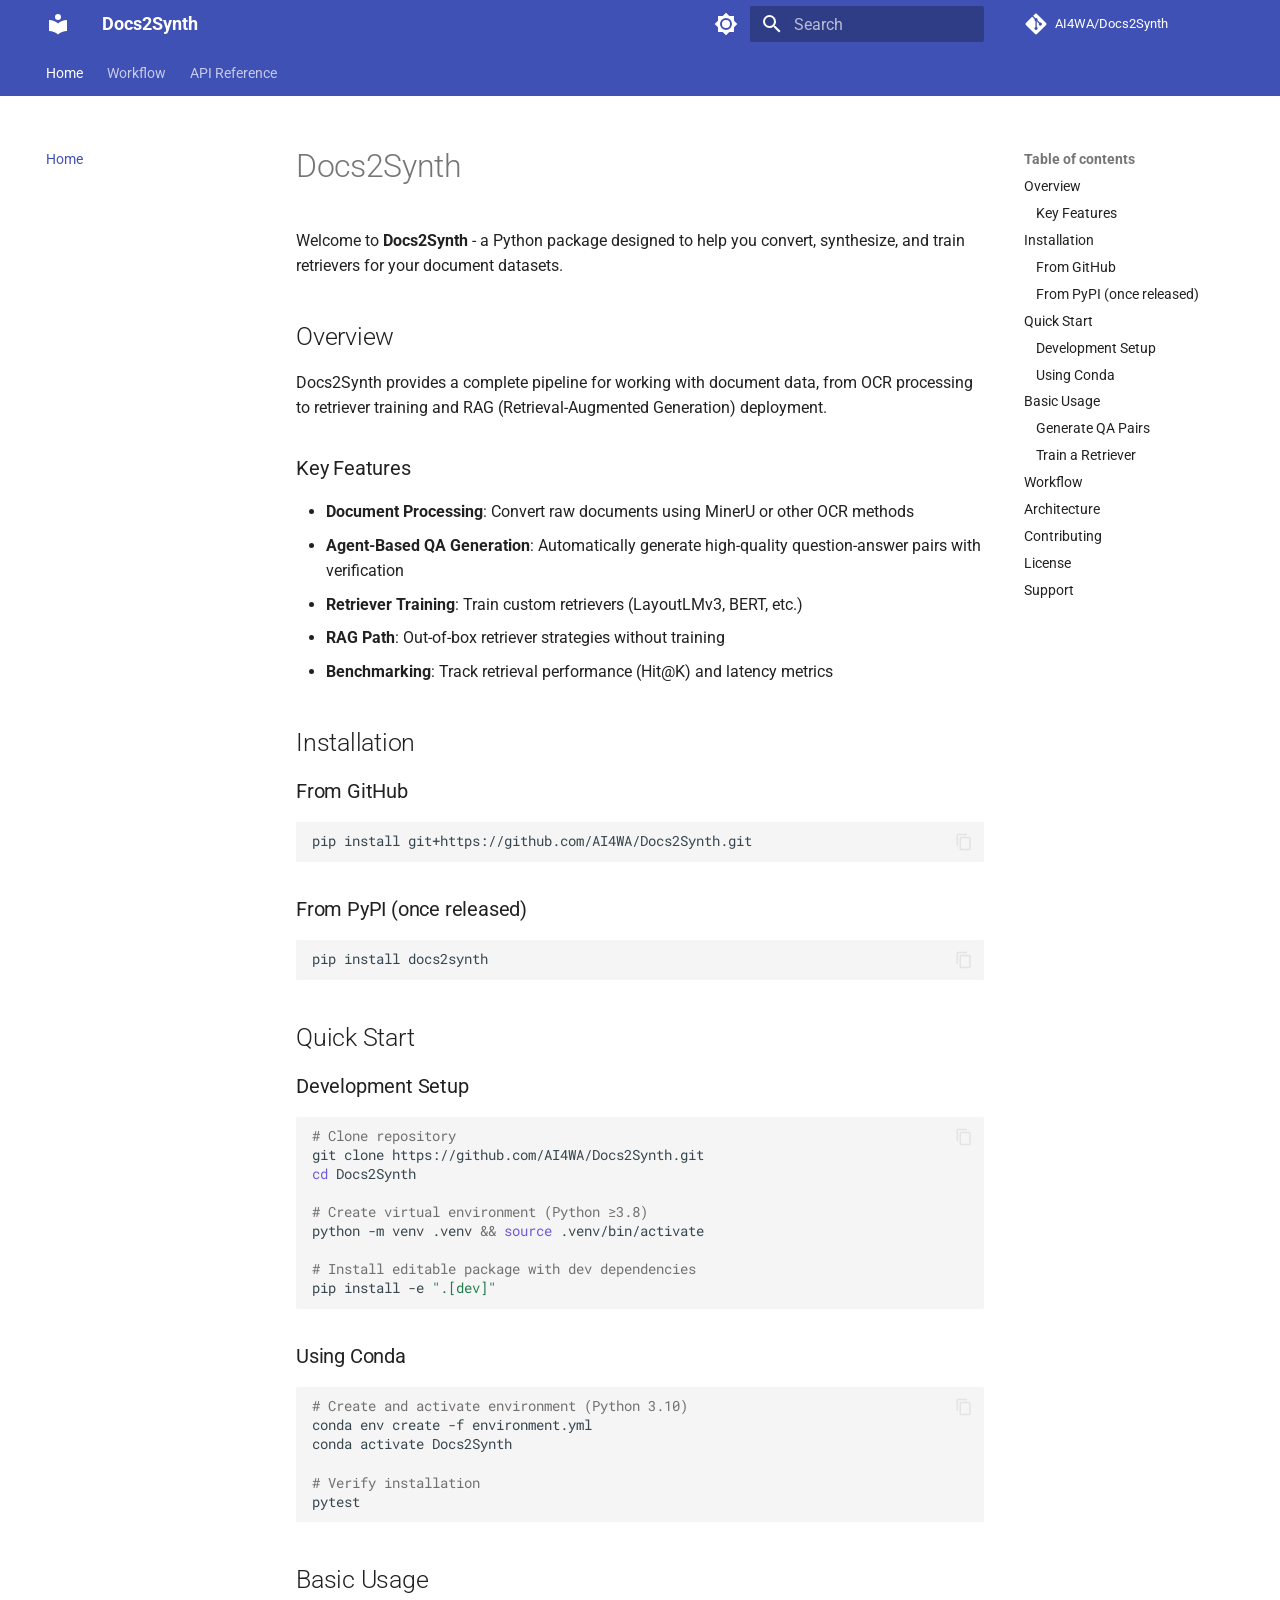
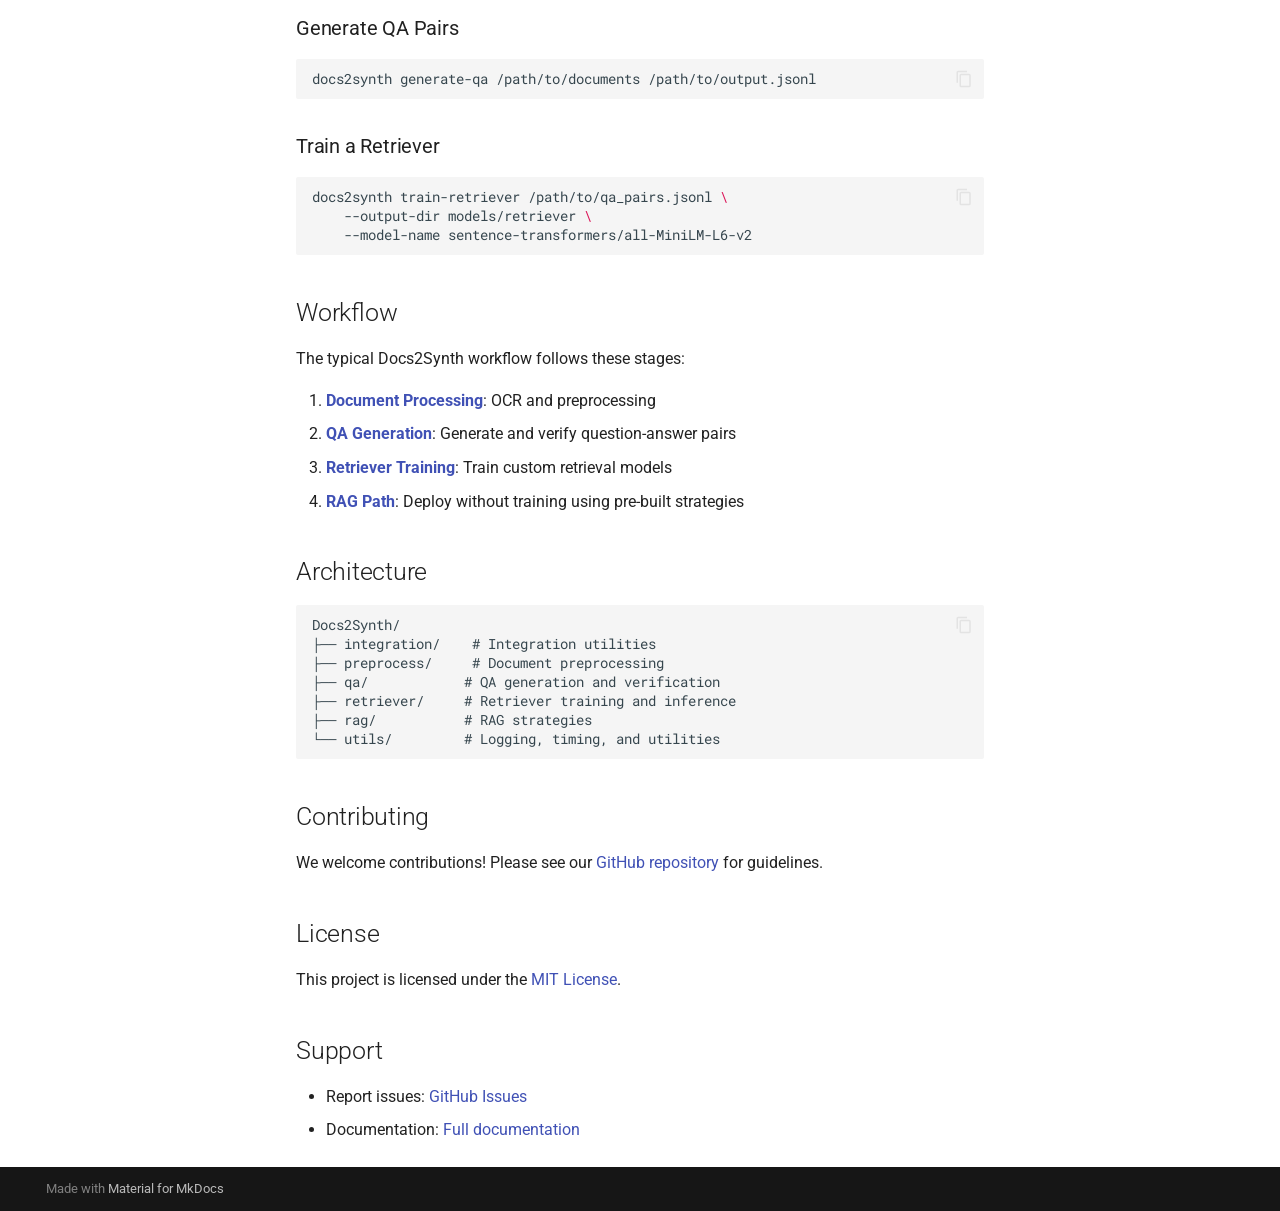
==== index.html @ 45daf8d5 "deploy: 0015938ef066056a8c9bb5fbf150c9fec283e712" ====
<!doctype html>
<html lang="en" class="no-js">
  <head>
    
      <meta charset="utf-8">
      <meta name="viewport" content="width=device-width,initial-scale=1">
      
        <meta name="description" content="A Python package for synthesizing and working with document data">
      
      
        <meta name="author" content="AI4WA">
      
      
        <link rel="canonical" href="https://github.com/AI4WA/Docs2Synth/">
      
      
      
        <link rel="next" href="workflow/document-processing/">
      
      
      <link rel="icon" href="assets/images/favicon.png">
      <meta name="generator" content="mkdocs-1.6.1, mkdocs-material-9.6.21">
    
    
      
        <title>Docs2Synth</title>
      
    
    
      <link rel="stylesheet" href="assets/stylesheets/main.2a3383ac.min.css">
      
        
        <link rel="stylesheet" href="assets/stylesheets/palette.06af60db.min.css">
      
      


    
    
      
    
    
      
        
        
        <link rel="preconnect" href="https://fonts.gstatic.com" crossorigin>
        <link rel="stylesheet" href="https://fonts.googleapis.com/css?family=Roboto:300,300i,400,400i,700,700i%7CRoboto+Mono:400,400i,700,700i&display=fallback">
        <style>:root{--md-text-font:"Roboto";--md-code-font:"Roboto Mono"}</style>
      
    
    
    <script>__md_scope=new URL(".",location),__md_hash=e=>[...e].reduce(((e,_)=>(e<<5)-e+_.charCodeAt(0)),0),__md_get=(e,_=localStorage,t=__md_scope)=>JSON.parse(_.getItem(t.pathname+"."+e)),__md_set=(e,_,t=localStorage,a=__md_scope)=>{try{t.setItem(a.pathname+"."+e,JSON.stringify(_))}catch(e){}}</script>
    
      

    
    
    
  </head>
  
  
    
    
      
    
    
    
    
    <body dir="ltr" data-md-color-scheme="default" data-md-color-primary="indigo" data-md-color-accent="indigo">
  
    
    <input class="md-toggle" data-md-toggle="drawer" type="checkbox" id="__drawer" autocomplete="off">
    <input class="md-toggle" data-md-toggle="search" type="checkbox" id="__search" autocomplete="off">
    <label class="md-overlay" for="__drawer"></label>
    <div data-md-component="skip">
      
        
        <a href="#docs2synth" class="md-skip">
          Skip to content
        </a>
      
    </div>
    <div data-md-component="announce">
      
    </div>
    
    
      

<header class="md-header" data-md-component="header">
  <nav class="md-header__inner md-grid" aria-label="Header">
    <a href="." title="Docs2Synth" class="md-header__button md-logo" aria-label="Docs2Synth" data-md-component="logo">
      
  
  <svg xmlns="http://www.w3.org/2000/svg" viewBox="0 0 24 24"><path d="M12 8a3 3 0 0 0 3-3 3 3 0 0 0-3-3 3 3 0 0 0-3 3 3 3 0 0 0 3 3m0 3.54C9.64 9.35 6.5 8 3 8v11c3.5 0 6.64 1.35 9 3.54 2.36-2.19 5.5-3.54 9-3.54V8c-3.5 0-6.64 1.35-9 3.54"/></svg>

    </a>
    <label class="md-header__button md-icon" for="__drawer">
      
      <svg xmlns="http://www.w3.org/2000/svg" viewBox="0 0 24 24"><path d="M3 6h18v2H3zm0 5h18v2H3zm0 5h18v2H3z"/></svg>
    </label>
    <div class="md-header__title" data-md-component="header-title">
      <div class="md-header__ellipsis">
        <div class="md-header__topic">
          <span class="md-ellipsis">
            Docs2Synth
          </span>
        </div>
        <div class="md-header__topic" data-md-component="header-topic">
          <span class="md-ellipsis">
            
              Home
            
          </span>
        </div>
      </div>
    </div>
    
      
        <form class="md-header__option" data-md-component="palette">
  
    
    
    
    <input class="md-option" data-md-color-media="" data-md-color-scheme="default" data-md-color-primary="indigo" data-md-color-accent="indigo"  aria-label="Switch to dark mode"  type="radio" name="__palette" id="__palette_0">
    
      <label class="md-header__button md-icon" title="Switch to dark mode" for="__palette_1" hidden>
        <svg xmlns="http://www.w3.org/2000/svg" viewBox="0 0 24 24"><path d="M12 8a4 4 0 0 0-4 4 4 4 0 0 0 4 4 4 4 0 0 0 4-4 4 4 0 0 0-4-4m0 10a6 6 0 0 1-6-6 6 6 0 0 1 6-6 6 6 0 0 1 6 6 6 6 0 0 1-6 6m8-9.31V4h-4.69L12 .69 8.69 4H4v4.69L.69 12 4 15.31V20h4.69L12 23.31 15.31 20H20v-4.69L23.31 12z"/></svg>
      </label>
    
  
    
    
    
    <input class="md-option" data-md-color-media="" data-md-color-scheme="slate" data-md-color-primary="indigo" data-md-color-accent="indigo"  aria-label="Switch to light mode"  type="radio" name="__palette" id="__palette_1">
    
      <label class="md-header__button md-icon" title="Switch to light mode" for="__palette_0" hidden>
        <svg xmlns="http://www.w3.org/2000/svg" viewBox="0 0 24 24"><path d="M12 18c-.89 0-1.74-.2-2.5-.55C11.56 16.5 13 14.42 13 12s-1.44-4.5-3.5-5.45C10.26 6.2 11.11 6 12 6a6 6 0 0 1 6 6 6 6 0 0 1-6 6m8-9.31V4h-4.69L12 .69 8.69 4H4v4.69L.69 12 4 15.31V20h4.69L12 23.31 15.31 20H20v-4.69L23.31 12z"/></svg>
      </label>
    
  
</form>
      
    
    
      <script>var palette=__md_get("__palette");if(palette&&palette.color){if("(prefers-color-scheme)"===palette.color.media){var media=matchMedia("(prefers-color-scheme: light)"),input=document.querySelector(media.matches?"[data-md-color-media='(prefers-color-scheme: light)']":"[data-md-color-media='(prefers-color-scheme: dark)']");palette.color.media=input.getAttribute("data-md-color-media"),palette.color.scheme=input.getAttribute("data-md-color-scheme"),palette.color.primary=input.getAttribute("data-md-color-primary"),palette.color.accent=input.getAttribute("data-md-color-accent")}for(var[key,value]of Object.entries(palette.color))document.body.setAttribute("data-md-color-"+key,value)}</script>
    
    
    
      
      
        <label class="md-header__button md-icon" for="__search">
          
          <svg xmlns="http://www.w3.org/2000/svg" viewBox="0 0 24 24"><path d="M9.5 3A6.5 6.5 0 0 1 16 9.5c0 1.61-.59 3.09-1.56 4.23l.27.27h.79l5 5-1.5 1.5-5-5v-.79l-.27-.27A6.52 6.52 0 0 1 9.5 16 6.5 6.5 0 0 1 3 9.5 6.5 6.5 0 0 1 9.5 3m0 2C7 5 5 7 5 9.5S7 14 9.5 14 14 12 14 9.5 12 5 9.5 5"/></svg>
        </label>
        <div class="md-search" data-md-component="search" role="dialog">
  <label class="md-search__overlay" for="__search"></label>
  <div class="md-search__inner" role="search">
    <form class="md-search__form" name="search">
      <input type="text" class="md-search__input" name="query" aria-label="Search" placeholder="Search" autocapitalize="off" autocorrect="off" autocomplete="off" spellcheck="false" data-md-component="search-query" required>
      <label class="md-search__icon md-icon" for="__search">
        
        <svg xmlns="http://www.w3.org/2000/svg" viewBox="0 0 24 24"><path d="M9.5 3A6.5 6.5 0 0 1 16 9.5c0 1.61-.59 3.09-1.56 4.23l.27.27h.79l5 5-1.5 1.5-5-5v-.79l-.27-.27A6.52 6.52 0 0 1 9.5 16 6.5 6.5 0 0 1 3 9.5 6.5 6.5 0 0 1 9.5 3m0 2C7 5 5 7 5 9.5S7 14 9.5 14 14 12 14 9.5 12 5 9.5 5"/></svg>
        
        <svg xmlns="http://www.w3.org/2000/svg" viewBox="0 0 24 24"><path d="M20 11v2H8l5.5 5.5-1.42 1.42L4.16 12l7.92-7.92L13.5 5.5 8 11z"/></svg>
      </label>
      <nav class="md-search__options" aria-label="Search">
        
        <button type="reset" class="md-search__icon md-icon" title="Clear" aria-label="Clear" tabindex="-1">
          
          <svg xmlns="http://www.w3.org/2000/svg" viewBox="0 0 24 24"><path d="M19 6.41 17.59 5 12 10.59 6.41 5 5 6.41 10.59 12 5 17.59 6.41 19 12 13.41 17.59 19 19 17.59 13.41 12z"/></svg>
        </button>
      </nav>
      
        <div class="md-search__suggest" data-md-component="search-suggest"></div>
      
    </form>
    <div class="md-search__output">
      <div class="md-search__scrollwrap" tabindex="0" data-md-scrollfix>
        <div class="md-search-result" data-md-component="search-result">
          <div class="md-search-result__meta">
            Initializing search
          </div>
          <ol class="md-search-result__list" role="presentation"></ol>
        </div>
      </div>
    </div>
  </div>
</div>
      
    
    
      <div class="md-header__source">
        <a href="https://github.com/AI4WA/Docs2Synth" title="Go to repository" class="md-source" data-md-component="source">
  <div class="md-source__icon md-icon">
    
    <svg xmlns="http://www.w3.org/2000/svg" viewBox="0 0 448 512"><!--! Font Awesome Free 7.0.1 by @fontawesome - https://fontawesome.com License - https://fontawesome.com/license/free (Icons: CC BY 4.0, Fonts: SIL OFL 1.1, Code: MIT License) Copyright 2025 Fonticons, Inc.--><path d="M439.6 236.1 244 40.5c-5.4-5.5-12.8-8.5-20.4-8.5s-15 3-20.4 8.4L162.5 81l51.5 51.5c27.1-9.1 52.7 16.8 43.4 43.7l49.7 49.7c34.2-11.8 61.2 31 35.5 56.7-26.5 26.5-70.2-2.9-56-37.3L240.3 199v121.9c25.3 12.5 22.3 41.8 9.1 55-6.4 6.4-15.2 10.1-24.3 10.1s-17.8-3.6-24.3-10.1c-17.6-17.6-11.1-46.9 11.2-56v-123c-20.8-8.5-24.6-30.7-18.6-45L142.6 101 8.5 235.1C3 240.6 0 247.9 0 255.5s3 15 8.5 20.4l195.6 195.7c5.4 5.4 12.7 8.4 20.4 8.4s15-3 20.4-8.4l194.7-194.7c5.4-5.4 8.4-12.8 8.4-20.4s-3-15-8.4-20.4"/></svg>
  </div>
  <div class="md-source__repository">
    AI4WA/Docs2Synth
  </div>
</a>
      </div>
    
  </nav>
  
</header>
    
    <div class="md-container" data-md-component="container">
      
      
        
          
            
<nav class="md-tabs" aria-label="Tabs" data-md-component="tabs">
  <div class="md-grid">
    <ul class="md-tabs__list">
      
        
  
  
  
    
  
  
    <li class="md-tabs__item md-tabs__item--active">
      <a href="." class="md-tabs__link">
        
  
  
    
  
  Home

      </a>
    </li>
  

      
        
  
  
  
  
    
    
      <li class="md-tabs__item">
        <a href="workflow/document-processing/" class="md-tabs__link">
          
  
  
  Workflow

        </a>
      </li>
    
  

      
        
  
  
  
  
    <li class="md-tabs__item">
      <a href="api-reference/" class="md-tabs__link">
        
  
  
    
  
  API Reference

      </a>
    </li>
  

      
    </ul>
  </div>
</nav>
          
        
      
      <main class="md-main" data-md-component="main">
        <div class="md-main__inner md-grid">
          
            
              
              <div class="md-sidebar md-sidebar--primary" data-md-component="sidebar" data-md-type="navigation" >
                <div class="md-sidebar__scrollwrap">
                  <div class="md-sidebar__inner">
                    


  


<nav class="md-nav md-nav--primary md-nav--lifted" aria-label="Navigation" data-md-level="0">
  <label class="md-nav__title" for="__drawer">
    <a href="." title="Docs2Synth" class="md-nav__button md-logo" aria-label="Docs2Synth" data-md-component="logo">
      
  
  <svg xmlns="http://www.w3.org/2000/svg" viewBox="0 0 24 24"><path d="M12 8a3 3 0 0 0 3-3 3 3 0 0 0-3-3 3 3 0 0 0-3 3 3 3 0 0 0 3 3m0 3.54C9.64 9.35 6.5 8 3 8v11c3.5 0 6.64 1.35 9 3.54 2.36-2.19 5.5-3.54 9-3.54V8c-3.5 0-6.64 1.35-9 3.54"/></svg>

    </a>
    Docs2Synth
  </label>
  
    <div class="md-nav__source">
      <a href="https://github.com/AI4WA/Docs2Synth" title="Go to repository" class="md-source" data-md-component="source">
  <div class="md-source__icon md-icon">
    
    <svg xmlns="http://www.w3.org/2000/svg" viewBox="0 0 448 512"><!--! Font Awesome Free 7.0.1 by @fontawesome - https://fontawesome.com License - https://fontawesome.com/license/free (Icons: CC BY 4.0, Fonts: SIL OFL 1.1, Code: MIT License) Copyright 2025 Fonticons, Inc.--><path d="M439.6 236.1 244 40.5c-5.4-5.5-12.8-8.5-20.4-8.5s-15 3-20.4 8.4L162.5 81l51.5 51.5c27.1-9.1 52.7 16.8 43.4 43.7l49.7 49.7c34.2-11.8 61.2 31 35.5 56.7-26.5 26.5-70.2-2.9-56-37.3L240.3 199v121.9c25.3 12.5 22.3 41.8 9.1 55-6.4 6.4-15.2 10.1-24.3 10.1s-17.8-3.6-24.3-10.1c-17.6-17.6-11.1-46.9 11.2-56v-123c-20.8-8.5-24.6-30.7-18.6-45L142.6 101 8.5 235.1C3 240.6 0 247.9 0 255.5s3 15 8.5 20.4l195.6 195.7c5.4 5.4 12.7 8.4 20.4 8.4s15-3 20.4-8.4l194.7-194.7c5.4-5.4 8.4-12.8 8.4-20.4s-3-15-8.4-20.4"/></svg>
  </div>
  <div class="md-source__repository">
    AI4WA/Docs2Synth
  </div>
</a>
    </div>
  
  <ul class="md-nav__list" data-md-scrollfix>
    
      
      
  
  
    
  
  
  
    <li class="md-nav__item md-nav__item--active">
      
      <input class="md-nav__toggle md-toggle" type="checkbox" id="__toc">
      
      
        
      
      
        <label class="md-nav__link md-nav__link--active" for="__toc">
          
  
  
  <span class="md-ellipsis">
    Home
    
  </span>
  

          <span class="md-nav__icon md-icon"></span>
        </label>
      
      <a href="." class="md-nav__link md-nav__link--active">
        
  
  
  <span class="md-ellipsis">
    Home
    
  </span>
  

      </a>
      
        

<nav class="md-nav md-nav--secondary" aria-label="Table of contents">
  
  
  
    
  
  
    <label class="md-nav__title" for="__toc">
      <span class="md-nav__icon md-icon"></span>
      Table of contents
    </label>
    <ul class="md-nav__list" data-md-component="toc" data-md-scrollfix>
      
        <li class="md-nav__item">
  <a href="#overview" class="md-nav__link">
    <span class="md-ellipsis">
      Overview
    </span>
  </a>
  
    <nav class="md-nav" aria-label="Overview">
      <ul class="md-nav__list">
        
          <li class="md-nav__item">
  <a href="#key-features" class="md-nav__link">
    <span class="md-ellipsis">
      Key Features
    </span>
  </a>
  
</li>
        
      </ul>
    </nav>
  
</li>
      
        <li class="md-nav__item">
  <a href="#installation" class="md-nav__link">
    <span class="md-ellipsis">
      Installation
    </span>
  </a>
  
    <nav class="md-nav" aria-label="Installation">
      <ul class="md-nav__list">
        
          <li class="md-nav__item">
  <a href="#from-github" class="md-nav__link">
    <span class="md-ellipsis">
      From GitHub
    </span>
  </a>
  
</li>
        
          <li class="md-nav__item">
  <a href="#from-pypi-once-released" class="md-nav__link">
    <span class="md-ellipsis">
      From PyPI (once released)
    </span>
  </a>
  
</li>
        
      </ul>
    </nav>
  
</li>
      
        <li class="md-nav__item">
  <a href="#quick-start" class="md-nav__link">
    <span class="md-ellipsis">
      Quick Start
    </span>
  </a>
  
    <nav class="md-nav" aria-label="Quick Start">
      <ul class="md-nav__list">
        
          <li class="md-nav__item">
  <a href="#development-setup" class="md-nav__link">
    <span class="md-ellipsis">
      Development Setup
    </span>
  </a>
  
</li>
        
          <li class="md-nav__item">
  <a href="#using-conda" class="md-nav__link">
    <span class="md-ellipsis">
      Using Conda
    </span>
  </a>
  
</li>
        
      </ul>
    </nav>
  
</li>
      
        <li class="md-nav__item">
  <a href="#basic-usage" class="md-nav__link">
    <span class="md-ellipsis">
      Basic Usage
    </span>
  </a>
  
    <nav class="md-nav" aria-label="Basic Usage">
      <ul class="md-nav__list">
        
          <li class="md-nav__item">
  <a href="#generate-qa-pairs" class="md-nav__link">
    <span class="md-ellipsis">
      Generate QA Pairs
    </span>
  </a>
  
</li>
        
          <li class="md-nav__item">
  <a href="#train-a-retriever" class="md-nav__link">
    <span class="md-ellipsis">
      Train a Retriever
    </span>
  </a>
  
</li>
        
      </ul>
    </nav>
  
</li>
      
        <li class="md-nav__item">
  <a href="#workflow" class="md-nav__link">
    <span class="md-ellipsis">
      Workflow
    </span>
  </a>
  
</li>
      
        <li class="md-nav__item">
  <a href="#architecture" class="md-nav__link">
    <span class="md-ellipsis">
      Architecture
    </span>
  </a>
  
</li>
      
        <li class="md-nav__item">
  <a href="#contributing" class="md-nav__link">
    <span class="md-ellipsis">
      Contributing
    </span>
  </a>
  
</li>
      
        <li class="md-nav__item">
  <a href="#license" class="md-nav__link">
    <span class="md-ellipsis">
      License
    </span>
  </a>
  
</li>
      
        <li class="md-nav__item">
  <a href="#support" class="md-nav__link">
    <span class="md-ellipsis">
      Support
    </span>
  </a>
  
</li>
      
    </ul>
  
</nav>
      
    </li>
  

    
      
      
  
  
  
  
    
    
    
    
      
      
        
      
    
    
    <li class="md-nav__item md-nav__item--nested">
      
        
        
        <input class="md-nav__toggle md-toggle " type="checkbox" id="__nav_2" >
        
          
          <label class="md-nav__link" for="__nav_2" id="__nav_2_label" tabindex="0">
            
  
  
  <span class="md-ellipsis">
    Workflow
    
  </span>
  

            <span class="md-nav__icon md-icon"></span>
          </label>
        
        <nav class="md-nav" data-md-level="1" aria-labelledby="__nav_2_label" aria-expanded="false">
          <label class="md-nav__title" for="__nav_2">
            <span class="md-nav__icon md-icon"></span>
            Workflow
          </label>
          <ul class="md-nav__list" data-md-scrollfix>
            
              
                
  
  
  
  
    <li class="md-nav__item">
      <a href="workflow/document-processing/" class="md-nav__link">
        
  
  
  <span class="md-ellipsis">
    Document Processing
    
  </span>
  

      </a>
    </li>
  

              
            
              
                
  
  
  
  
    <li class="md-nav__item">
      <a href="workflow/qa-generation/" class="md-nav__link">
        
  
  
  <span class="md-ellipsis">
    QA Generation
    
  </span>
  

      </a>
    </li>
  

              
            
              
                
  
  
  
  
    <li class="md-nav__item">
      <a href="workflow/retriever-training/" class="md-nav__link">
        
  
  
  <span class="md-ellipsis">
    Retriever Training
    
  </span>
  

      </a>
    </li>
  

              
            
              
                
  
  
  
  
    <li class="md-nav__item">
      <a href="workflow/rag-path/" class="md-nav__link">
        
  
  
  <span class="md-ellipsis">
    RAG Path
    
  </span>
  

      </a>
    </li>
  

              
            
          </ul>
        </nav>
      
    </li>
  

    
      
      
  
  
  
  
    <li class="md-nav__item">
      <a href="api-reference/" class="md-nav__link">
        
  
  
  <span class="md-ellipsis">
    API Reference
    
  </span>
  

      </a>
    </li>
  

    
  </ul>
</nav>
                  </div>
                </div>
              </div>
            
            
              
              <div class="md-sidebar md-sidebar--secondary" data-md-component="sidebar" data-md-type="toc" >
                <div class="md-sidebar__scrollwrap">
                  <div class="md-sidebar__inner">
                    

<nav class="md-nav md-nav--secondary" aria-label="Table of contents">
  
  
  
    
  
  
    <label class="md-nav__title" for="__toc">
      <span class="md-nav__icon md-icon"></span>
      Table of contents
    </label>
    <ul class="md-nav__list" data-md-component="toc" data-md-scrollfix>
      
        <li class="md-nav__item">
  <a href="#overview" class="md-nav__link">
    <span class="md-ellipsis">
      Overview
    </span>
  </a>
  
    <nav class="md-nav" aria-label="Overview">
      <ul class="md-nav__list">
        
          <li class="md-nav__item">
  <a href="#key-features" class="md-nav__link">
    <span class="md-ellipsis">
      Key Features
    </span>
  </a>
  
</li>
        
      </ul>
    </nav>
  
</li>
      
        <li class="md-nav__item">
  <a href="#installation" class="md-nav__link">
    <span class="md-ellipsis">
      Installation
    </span>
  </a>
  
    <nav class="md-nav" aria-label="Installation">
      <ul class="md-nav__list">
        
          <li class="md-nav__item">
  <a href="#from-github" class="md-nav__link">
    <span class="md-ellipsis">
      From GitHub
    </span>
  </a>
  
</li>
        
          <li class="md-nav__item">
  <a href="#from-pypi-once-released" class="md-nav__link">
    <span class="md-ellipsis">
      From PyPI (once released)
    </span>
  </a>
  
</li>
        
      </ul>
    </nav>
  
</li>
      
        <li class="md-nav__item">
  <a href="#quick-start" class="md-nav__link">
    <span class="md-ellipsis">
      Quick Start
    </span>
  </a>
  
    <nav class="md-nav" aria-label="Quick Start">
      <ul class="md-nav__list">
        
          <li class="md-nav__item">
  <a href="#development-setup" class="md-nav__link">
    <span class="md-ellipsis">
      Development Setup
    </span>
  </a>
  
</li>
        
          <li class="md-nav__item">
  <a href="#using-conda" class="md-nav__link">
    <span class="md-ellipsis">
      Using Conda
    </span>
  </a>
  
</li>
        
      </ul>
    </nav>
  
</li>
      
        <li class="md-nav__item">
  <a href="#basic-usage" class="md-nav__link">
    <span class="md-ellipsis">
      Basic Usage
    </span>
  </a>
  
    <nav class="md-nav" aria-label="Basic Usage">
      <ul class="md-nav__list">
        
          <li class="md-nav__item">
  <a href="#generate-qa-pairs" class="md-nav__link">
    <span class="md-ellipsis">
      Generate QA Pairs
    </span>
  </a>
  
</li>
        
          <li class="md-nav__item">
  <a href="#train-a-retriever" class="md-nav__link">
    <span class="md-ellipsis">
      Train a Retriever
    </span>
  </a>
  
</li>
        
      </ul>
    </nav>
  
</li>
      
        <li class="md-nav__item">
  <a href="#workflow" class="md-nav__link">
    <span class="md-ellipsis">
      Workflow
    </span>
  </a>
  
</li>
      
        <li class="md-nav__item">
  <a href="#architecture" class="md-nav__link">
    <span class="md-ellipsis">
      Architecture
    </span>
  </a>
  
</li>
      
        <li class="md-nav__item">
  <a href="#contributing" class="md-nav__link">
    <span class="md-ellipsis">
      Contributing
    </span>
  </a>
  
</li>
      
        <li class="md-nav__item">
  <a href="#license" class="md-nav__link">
    <span class="md-ellipsis">
      License
    </span>
  </a>
  
</li>
      
        <li class="md-nav__item">
  <a href="#support" class="md-nav__link">
    <span class="md-ellipsis">
      Support
    </span>
  </a>
  
</li>
      
    </ul>
  
</nav>
                  </div>
                </div>
              </div>
            
          
          
            <div class="md-content" data-md-component="content">
              <article class="md-content__inner md-typeset">
                
                  


  
  


<h1 id="docs2synth">Docs2Synth<a class="headerlink" href="#docs2synth" title="Permanent link">&para;</a></h1>
<p>Welcome to <strong>Docs2Synth</strong> - a Python package designed to help you convert, synthesize, and train retrievers for your document datasets.</p>
<h2 id="overview">Overview<a class="headerlink" href="#overview" title="Permanent link">&para;</a></h2>
<p>Docs2Synth provides a complete pipeline for working with document data, from OCR processing to retriever training and RAG (Retrieval-Augmented Generation) deployment.</p>
<h3 id="key-features">Key Features<a class="headerlink" href="#key-features" title="Permanent link">&para;</a></h3>
<ul>
<li><strong>Document Processing</strong>: Convert raw documents using MinerU or other OCR methods</li>
<li><strong>Agent-Based QA Generation</strong>: Automatically generate high-quality question-answer pairs with verification</li>
<li><strong>Retriever Training</strong>: Train custom retrievers (LayoutLMv3, BERT, etc.)</li>
<li><strong>RAG Path</strong>: Out-of-box retriever strategies without training</li>
<li><strong>Benchmarking</strong>: Track retrieval performance (Hit@K) and latency metrics</li>
</ul>
<h2 id="installation">Installation<a class="headerlink" href="#installation" title="Permanent link">&para;</a></h2>
<h3 id="from-github">From GitHub<a class="headerlink" href="#from-github" title="Permanent link">&para;</a></h3>
<div class="highlight"><pre><span></span><code><a id="__codelineno-0-1" name="__codelineno-0-1" href="#__codelineno-0-1"></a>pip<span class="w"> </span>install<span class="w"> </span>git+https://github.com/AI4WA/Docs2Synth.git
</code></pre></div>
<h3 id="from-pypi-once-released">From PyPI (once released)<a class="headerlink" href="#from-pypi-once-released" title="Permanent link">&para;</a></h3>
<div class="highlight"><pre><span></span><code><a id="__codelineno-1-1" name="__codelineno-1-1" href="#__codelineno-1-1"></a>pip<span class="w"> </span>install<span class="w"> </span>docs2synth
</code></pre></div>
<h2 id="quick-start">Quick Start<a class="headerlink" href="#quick-start" title="Permanent link">&para;</a></h2>
<h3 id="development-setup">Development Setup<a class="headerlink" href="#development-setup" title="Permanent link">&para;</a></h3>
<div class="highlight"><pre><span></span><code><a id="__codelineno-2-1" name="__codelineno-2-1" href="#__codelineno-2-1"></a><span class="c1"># Clone repository</span>
<a id="__codelineno-2-2" name="__codelineno-2-2" href="#__codelineno-2-2"></a>git<span class="w"> </span>clone<span class="w"> </span>https://github.com/AI4WA/Docs2Synth.git
<a id="__codelineno-2-3" name="__codelineno-2-3" href="#__codelineno-2-3"></a><span class="nb">cd</span><span class="w"> </span>Docs2Synth
<a id="__codelineno-2-4" name="__codelineno-2-4" href="#__codelineno-2-4"></a>
<a id="__codelineno-2-5" name="__codelineno-2-5" href="#__codelineno-2-5"></a><span class="c1"># Create virtual environment (Python ≥3.8)</span>
<a id="__codelineno-2-6" name="__codelineno-2-6" href="#__codelineno-2-6"></a>python<span class="w"> </span>-m<span class="w"> </span>venv<span class="w"> </span>.venv<span class="w"> </span><span class="o">&amp;&amp;</span><span class="w"> </span><span class="nb">source</span><span class="w"> </span>.venv/bin/activate
<a id="__codelineno-2-7" name="__codelineno-2-7" href="#__codelineno-2-7"></a>
<a id="__codelineno-2-8" name="__codelineno-2-8" href="#__codelineno-2-8"></a><span class="c1"># Install editable package with dev dependencies</span>
<a id="__codelineno-2-9" name="__codelineno-2-9" href="#__codelineno-2-9"></a>pip<span class="w"> </span>install<span class="w"> </span>-e<span class="w"> </span><span class="s2">&quot;.[dev]&quot;</span>
</code></pre></div>
<h3 id="using-conda">Using Conda<a class="headerlink" href="#using-conda" title="Permanent link">&para;</a></h3>
<div class="highlight"><pre><span></span><code><a id="__codelineno-3-1" name="__codelineno-3-1" href="#__codelineno-3-1"></a><span class="c1"># Create and activate environment (Python 3.10)</span>
<a id="__codelineno-3-2" name="__codelineno-3-2" href="#__codelineno-3-2"></a>conda<span class="w"> </span>env<span class="w"> </span>create<span class="w"> </span>-f<span class="w"> </span>environment.yml
<a id="__codelineno-3-3" name="__codelineno-3-3" href="#__codelineno-3-3"></a>conda<span class="w"> </span>activate<span class="w"> </span>Docs2Synth
<a id="__codelineno-3-4" name="__codelineno-3-4" href="#__codelineno-3-4"></a>
<a id="__codelineno-3-5" name="__codelineno-3-5" href="#__codelineno-3-5"></a><span class="c1"># Verify installation</span>
<a id="__codelineno-3-6" name="__codelineno-3-6" href="#__codelineno-3-6"></a>pytest
</code></pre></div>
<h2 id="basic-usage">Basic Usage<a class="headerlink" href="#basic-usage" title="Permanent link">&para;</a></h2>
<h3 id="generate-qa-pairs">Generate QA Pairs<a class="headerlink" href="#generate-qa-pairs" title="Permanent link">&para;</a></h3>
<div class="highlight"><pre><span></span><code><a id="__codelineno-4-1" name="__codelineno-4-1" href="#__codelineno-4-1"></a>docs2synth<span class="w"> </span>generate-qa<span class="w"> </span>/path/to/documents<span class="w"> </span>/path/to/output.jsonl
</code></pre></div>
<h3 id="train-a-retriever">Train a Retriever<a class="headerlink" href="#train-a-retriever" title="Permanent link">&para;</a></h3>
<div class="highlight"><pre><span></span><code><a id="__codelineno-5-1" name="__codelineno-5-1" href="#__codelineno-5-1"></a>docs2synth<span class="w"> </span>train-retriever<span class="w"> </span>/path/to/qa_pairs.jsonl<span class="w"> </span><span class="se">\</span>
<a id="__codelineno-5-2" name="__codelineno-5-2" href="#__codelineno-5-2"></a><span class="w">    </span>--output-dir<span class="w"> </span>models/retriever<span class="w"> </span><span class="se">\</span>
<a id="__codelineno-5-3" name="__codelineno-5-3" href="#__codelineno-5-3"></a><span class="w">    </span>--model-name<span class="w"> </span>sentence-transformers/all-MiniLM-L6-v2
</code></pre></div>
<h2 id="workflow">Workflow<a class="headerlink" href="#workflow" title="Permanent link">&para;</a></h2>
<p>The typical Docs2Synth workflow follows these stages:</p>
<ol>
<li><strong><a href="workflow/document-processing/">Document Processing</a></strong>: OCR and preprocessing</li>
<li><strong><a href="workflow/qa-generation/">QA Generation</a></strong>: Generate and verify question-answer pairs</li>
<li><strong><a href="workflow/retriever-training/">Retriever Training</a></strong>: Train custom retrieval models</li>
<li><strong><a href="workflow/rag-path/">RAG Path</a></strong>: Deploy without training using pre-built strategies</li>
</ol>
<h2 id="architecture">Architecture<a class="headerlink" href="#architecture" title="Permanent link">&para;</a></h2>
<div class="highlight"><pre><span></span><code><a id="__codelineno-6-1" name="__codelineno-6-1" href="#__codelineno-6-1"></a>Docs2Synth/
<a id="__codelineno-6-2" name="__codelineno-6-2" href="#__codelineno-6-2"></a>├── integration/    # Integration utilities
<a id="__codelineno-6-3" name="__codelineno-6-3" href="#__codelineno-6-3"></a>├── preprocess/     # Document preprocessing
<a id="__codelineno-6-4" name="__codelineno-6-4" href="#__codelineno-6-4"></a>├── qa/            # QA generation and verification
<a id="__codelineno-6-5" name="__codelineno-6-5" href="#__codelineno-6-5"></a>├── retriever/     # Retriever training and inference
<a id="__codelineno-6-6" name="__codelineno-6-6" href="#__codelineno-6-6"></a>├── rag/           # RAG strategies
<a id="__codelineno-6-7" name="__codelineno-6-7" href="#__codelineno-6-7"></a>└── utils/         # Logging, timing, and utilities
</code></pre></div>
<h2 id="contributing">Contributing<a class="headerlink" href="#contributing" title="Permanent link">&para;</a></h2>
<p>We welcome contributions! Please see our <a href="https://github.com/AI4WA/Docs2Synth">GitHub repository</a> for guidelines.</p>
<h2 id="license">License<a class="headerlink" href="#license" title="Permanent link">&para;</a></h2>
<p>This project is licensed under the <a href="https://github.com/AI4WA/Docs2Synth/blob/main/LICENSE">MIT License</a>.</p>
<h2 id="support">Support<a class="headerlink" href="#support" title="Permanent link">&para;</a></h2>
<ul>
<li>Report issues: <a href="https://github.com/AI4WA/Docs2Synth/issues">GitHub Issues</a></li>
<li>Documentation: <a href="https://github.com/AI4WA/Docs2Synth">Full documentation</a></li>
</ul>












                
              </article>
            </div>
          
          
<script>var target=document.getElementById(location.hash.slice(1));target&&target.name&&(target.checked=target.name.startsWith("__tabbed_"))</script>
        </div>
        
          <button type="button" class="md-top md-icon" data-md-component="top" hidden>
  
  <svg xmlns="http://www.w3.org/2000/svg" viewBox="0 0 24 24"><path d="M13 20h-2V8l-5.5 5.5-1.42-1.42L12 4.16l7.92 7.92-1.42 1.42L13 8z"/></svg>
  Back to top
</button>
        
      </main>
      
        <footer class="md-footer">
  
  <div class="md-footer-meta md-typeset">
    <div class="md-footer-meta__inner md-grid">
      <div class="md-copyright">
  
  
    Made with
    <a href="https://squidfunk.github.io/mkdocs-material/" target="_blank" rel="noopener">
      Material for MkDocs
    </a>
  
</div>
      
    </div>
  </div>
</footer>
      
    </div>
    <div class="md-dialog" data-md-component="dialog">
      <div class="md-dialog__inner md-typeset"></div>
    </div>
    
    
    
      
      <script id="__config" type="application/json">{"base": ".", "features": ["navigation.tabs", "navigation.sections", "navigation.top", "search.suggest", "search.highlight", "content.code.copy"], "search": "assets/javascripts/workers/search.973d3a69.min.js", "tags": null, "translations": {"clipboard.copied": "Copied to clipboard", "clipboard.copy": "Copy to clipboard", "search.result.more.one": "1 more on this page", "search.result.more.other": "# more on this page", "search.result.none": "No matching documents", "search.result.one": "1 matching document", "search.result.other": "# matching documents", "search.result.placeholder": "Type to start searching", "search.result.term.missing": "Missing", "select.version": "Select version"}, "version": null}</script>
    
    
      <script src="assets/javascripts/bundle.f55a23d4.min.js"></script>
      
    
  </body>
</html>
---- assets/stylesheets/main.2a3383ac.min.css ----
@charset "UTF-8";html{-webkit-text-size-adjust:none;-moz-text-size-adjust:none;text-size-adjust:none;box-sizing:border-box}*,:after,:before{box-sizing:inherit}@media (prefers-reduced-motion){*,:after,:before{transition:none!important}}body{margin:0}a,button,input,label{-webkit-tap-highlight-color:transparent}a{color:inherit;text-decoration:none}hr{border:0;box-sizing:initial;display:block;height:.05rem;overflow:visible;padding:0}small{font-size:80%}sub,sup{line-height:1em}img{border-style:none}table{border-collapse:initial;border-spacing:0}td,th{font-weight:400;vertical-align:top}button{background:#0000;border:0;font-family:inherit;font-size:inherit;margin:0;padding:0}input{border:0;outline:none}:root{--md-primary-fg-color:#4051b5;--md-primary-fg-color--light:#5d6cc0;--md-primary-fg-color--dark:#303fa1;--md-primary-bg-color:#fff;--md-primary-bg-color--light:#ffffffb3;--md-accent-fg-color:#526cfe;--md-accent-fg-color--transparent:#526cfe1a;--md-accent-bg-color:#fff;--md-accent-bg-color--light:#ffffffb3}[data-md-color-scheme=default]{color-scheme:light}[data-md-color-scheme=default] img[src$="#gh-dark-mode-only"],[data-md-color-scheme=default] img[src$="#only-dark"]{display:none}:root,[data-md-color-scheme=default]{--md-hue:225deg;--md-default-fg-color:#000000de;--md-default-fg-color--light:#0000008a;--md-default-fg-color--lighter:#00000052;--md-default-fg-color--lightest:#00000012;--md-default-bg-color:#fff;--md-default-bg-color--light:#ffffffb3;--md-default-bg-color--lighter:#ffffff4d;--md-default-bg-color--lightest:#ffffff1f;--md-code-fg-color:#36464e;--md-code-bg-color:#f5f5f5;--md-code-hl-color:#4287ff;--md-code-hl-color--light:#4287ff1a;--md-code-hl-number-color:#d52a2a;--md-code-hl-special-color:#db1457;--md-code-hl-function-color:#a846b9;--md-code-hl-constant-color:#6e59d9;--md-code-hl-keyword-color:#3f6ec6;--md-code-hl-string-color:#1c7d4d;--md-code-hl-name-color:var(--md-code-fg-color);--md-code-hl-operator-color:var(--md-default-fg-color--light);--md-code-hl-punctuation-color:var(--md-default-fg-color--light);--md-code-hl-comment-color:var(--md-default-fg-color--light);--md-code-hl-generic-color:var(--md-default-fg-color--light);--md-code-hl-variable-color:var(--md-default-fg-color--light);--md-typeset-color:var(--md-default-fg-color);--md-typeset-a-color:var(--md-primary-fg-color);--md-typeset-del-color:#f5503d26;--md-typeset-ins-color:#0bd57026;--md-typeset-kbd-color:#fafafa;--md-typeset-kbd-accent-color:#fff;--md-typeset-kbd-border-color:#b8b8b8;--md-typeset-mark-color:#ffff0080;--md-typeset-table-color:#0000001f;--md-typeset-table-color--light:rgba(0,0,0,.035);--md-admonition-fg-color:var(--md-default-fg-color);--md-admonition-bg-color:var(--md-default-bg-color);--md-warning-fg-color:#000000de;--md-warning-bg-color:#ff9;--md-footer-fg-color:#fff;--md-footer-fg-color--light:#ffffffb3;--md-footer-fg-color--lighter:#ffffff73;--md-footer-bg-color:#000000de;--md-footer-bg-color--dark:#00000052;--md-shadow-z1:0 0.2rem 0.5rem #0000000d,0 0 0.05rem #0000001a;--md-shadow-z2:0 0.2rem 0.5rem #0000001a,0 0 0.05rem #00000040;--md-shadow-z3:0 0.2rem 0.5rem #0003,0 0 0.05rem #00000059}.md-icon svg{fill:currentcolor;display:block;height:1.2rem;width:1.2rem}body{-webkit-font-smoothing:antialiased;-moz-osx-font-smoothing:grayscale;--md-text-font-family:var(--md-text-font,_),-apple-system,BlinkMacSystemFont,Helvetica,Arial,sans-serif;--md-code-font-family:var(--md-code-font,_),SFMono-Regular,Consolas,Menlo,monospace}aside,body,input{font-feature-settings:"kern","liga";color:var(--md-typeset-color);font-family:var(--md-text-font-family)}code,kbd,pre{font-feature-settings:"kern";font-family:var(--md-code-font-family)}:root{--md-typeset-table-sort-icon:url('data:image/svg+xml;charset=utf-8,<svg xmlns="http://www.w3.org/2000/svg" viewBox="0 0 24 24"><path d="m18 21-4-4h3V7h-3l4-4 4 4h-3v10h3M2 19v-2h10v2M2 13v-2h7v2M2 7V5h4v2z"/></svg>');--md-typeset-table-sort-icon--asc:url('data:image/svg+xml;charset=utf-8,<svg xmlns="http://www.w3.org/2000/svg" viewBox="0 0 24 24"><path d="M19 17h3l-4 4-4-4h3V3h2M2 17h10v2H2M6 5v2H2V5m0 6h7v2H2z"/></svg>');--md-typeset-table-sort-icon--desc:url('data:image/svg+xml;charset=utf-8,<svg xmlns="http://www.w3.org/2000/svg" viewBox="0 0 24 24"><path d="M19 7h3l-4-4-4 4h3v14h2M2 17h10v2H2M6 5v2H2V5m0 6h7v2H2z"/></svg>')}.md-typeset{-webkit-print-color-adjust:exact;color-adjust:exact;font-size:.8rem;line-height:1.6;overflow-wrap:break-word}@media print{.md-typeset{font-size:.68rem}}.md-typeset blockquote,.md-typeset dl,.md-typeset figure,.md-typeset ol,.md-typeset pre,.md-typeset ul{margin-bottom:1em;margin-top:1em}.md-typeset h1{color:var(--md-default-fg-color--light);font-size:2em;line-height:1.3;margin:0 0 1.25em}.md-typeset h1,.md-typeset h2{font-weight:300;letter-spacing:-.01em}.md-typeset h2{font-size:1.5625em;line-height:1.4;margin:1.6em 0 .64em}.md-typeset h3{font-size:1.25em;font-weight:400;letter-spacing:-.01em;line-height:1.5;margin:1.6em 0 .8em}.md-typeset h2+h3{margin-top:.8em}.md-typeset h4{font-weight:700;letter-spacing:-.01em;margin:1em 0}.md-typeset h5,.md-typeset h6{color:var(--md-default-fg-color--light);font-size:.8em;font-weight:700;letter-spacing:-.01em;margin:1.25em 0}.md-typeset h5{text-transform:uppercase}.md-typeset h5 code{text-transform:none}.md-typeset hr{border-bottom:.05rem solid var(--md-default-fg-color--lightest);display:flow-root;margin:1.5em 0}.md-typeset a{color:var(--md-typeset-a-color);word-break:break-word}.md-typeset a,.md-typeset a:before{transition:color 125ms}.md-typeset a:focus,.md-typeset a:hover{color:var(--md-accent-fg-color)}.md-typeset a:focus code,.md-typeset a:hover code{background-color:var(--md-accent-fg-color--transparent)}.md-typeset a code{color:currentcolor;transition:background-color 125ms}.md-typeset a.focus-visible{outline-color:var(--md-accent-fg-color);outline-offset:.2rem}.md-typeset code,.md-typeset kbd,.md-typeset pre{color:var(--md-code-fg-color);direction:ltr;font-variant-ligatures:none}@media print{.md-typeset code,.md-typeset kbd,.md-typeset pre{white-space:pre-wrap}}.md-typeset code{background-color:var(--md-code-bg-color);border-radius:.1rem;-webkit-box-decoration-break:clone;box-decoration-break:clone;font-size:.85em;padding:0 .2941176471em;word-break:break-word}.md-typeset code:not(.focus-visible){-webkit-tap-highlight-color:transparent;outline:none}.md-typeset pre{display:flow-root;line-height:1.4;position:relative}.md-typeset pre>code{-webkit-box-decoration-break:slice;box-decoration-break:slice;box-shadow:none;display:block;margin:0;outline-color:var(--md-accent-fg-color);overflow:auto;padding:.7720588235em 1.1764705882em;scrollbar-color:var(--md-default-fg-color--lighter) #0000;scrollbar-width:thin;touch-action:auto;word-break:normal}.md-typeset pre>code:hover{scrollbar-color:var(--md-accent-fg-color) #0000}.md-typeset pre>code::-webkit-scrollbar{height:.2rem;width:.2rem}.md-typeset pre>code::-webkit-scrollbar-thumb{background-color:var(--md-default-fg-color--lighter)}.md-typeset pre>code::-webkit-scrollbar-thumb:hover{background-color:var(--md-accent-fg-color)}.md-typeset kbd{background-color:var(--md-typeset-kbd-color);border-radius:.1rem;box-shadow:0 .1rem 0 .05rem var(--md-typeset-kbd-border-color),0 .1rem 0 var(--md-typeset-kbd-border-color),0 -.1rem .2rem var(--md-typeset-kbd-accent-color) inset;color:var(--md-default-fg-color);display:inline-block;font-size:.75em;padding:0 .6666666667em;vertical-align:text-top;word-break:break-word}.md-typeset mark{background-color:var(--md-typeset-mark-color);-webkit-box-decoration-break:clone;box-decoration-break:clone;color:inherit;word-break:break-word}.md-typeset abbr{border-bottom:.05rem dotted var(--md-default-fg-color--light);cursor:help;text-decoration:none}.md-typeset small{opacity:.75}[dir=ltr] .md-typeset sub,[dir=ltr] .md-typeset sup{margin-left:.078125em}[dir=rtl] .md-typeset sub,[dir=rtl] .md-typeset sup{margin-right:.078125em}[dir=ltr] .md-typeset blockquote{padding-left:.6rem}[dir=rtl] .md-typeset blockquote{padding-right:.6rem}[dir=ltr] .md-typeset blockquote{border-left:.2rem solid var(--md-default-fg-color--lighter)}[dir=rtl] .md-typeset blockquote{border-right:.2rem solid var(--md-default-fg-color--lighter)}.md-typeset blockquote{color:var(--md-default-fg-color--light);margin-left:0;margin-right:0}.md-typeset ul{list-style-type:disc}.md-typeset ul[type]{list-style-type:revert-layer}[dir=ltr] .md-typeset ol,[dir=ltr] .md-typeset ul{margin-left:.625em}[dir=rtl] .md-typeset ol,[dir=rtl] .md-typeset ul{margin-right:.625em}.md-typeset ol,.md-typeset ul{padding:0}.md-typeset ol:not([hidden]),.md-typeset ul:not([hidden]){display:flow-root}.md-typeset ol ol,.md-typeset ul ol{list-style-type:lower-alpha}.md-typeset ol ol ol,.md-typeset ul ol ol{list-style-type:lower-roman}.md-typeset ol ol ol ol,.md-typeset ul ol ol ol{list-style-type:upper-alpha}.md-typeset ol ol ol ol ol,.md-typeset ul ol ol ol ol{list-style-type:upper-roman}.md-typeset ol[type],.md-typeset ul[type]{list-style-type:revert-layer}[dir=ltr] .md-typeset ol li,[dir=ltr] .md-typeset ul li{margin-left:1.25em}[dir=rtl] .md-typeset ol li,[dir=rtl] .md-typeset ul li{margin-right:1.25em}.md-typeset ol li,.md-typeset ul li{margin-bottom:.5em}.md-typeset ol li blockquote,.md-typeset ol li p,.md-typeset ul li blockquote,.md-typeset ul li p{margin:.5em 0}.md-typeset ol li:last-child,.md-typeset ul li:last-child{margin-bottom:0}[dir=ltr] .md-typeset ol li ol,[dir=ltr] .md-typeset ol li ul,[dir=ltr] .md-typeset ul li ol,[dir=ltr] .md-typeset ul li ul{margin-left:.625em}[dir=rtl] .md-typeset ol li ol,[dir=rtl] .md-typeset ol li ul,[dir=rtl] .md-typeset ul li ol,[dir=rtl] .md-typeset ul li ul{margin-right:.625em}.md-typeset ol li ol,.md-typeset ol li ul,.md-typeset ul li ol,.md-typeset ul li ul{margin-bottom:.5em;margin-top:.5em}[dir=ltr] .md-typeset dd{margin-left:1.875em}[dir=rtl] .md-typeset dd{margin-right:1.875em}.md-typeset dd{margin-bottom:1.5em;margin-top:1em}.md-typeset img,.md-typeset svg,.md-typeset video{height:auto;max-width:100%}.md-typeset img[align=left]{margin:1em 1em 1em 0}.md-typeset img[align=right]{margin:1em 0 1em 1em}.md-typeset img[align]:only-child{margin-top:0}.md-typeset figure{display:flow-root;margin:1em auto;max-width:100%;text-align:center;width:-moz-fit-content;width:fit-content}.md-typeset figure img{display:block;margin:0 auto}.md-typeset figcaption{font-style:italic;margin:1em auto;max-width:24rem}.md-typeset iframe{max-width:100%}.md-typeset table:not([class]){background-color:var(--md-default-bg-color);border:.05rem solid var(--md-typeset-table-color);border-radius:.1rem;display:inline-block;font-size:.64rem;max-width:100%;overflow:auto;touch-action:auto}@media print{.md-typeset table:not([class]){display:table}}.md-typeset table:not([class])+*{margin-top:1.5em}.md-typeset table:not([class]) td>:first-child,.md-typeset table:not([class]) th>:first-child{margin-top:0}.md-typeset table:not([class]) td>:last-child,.md-typeset table:not([class]) th>:last-child{margin-bottom:0}.md-typeset table:not([class]) td:not([align]),.md-typeset table:not([class]) th:not([align]){text-align:left}[dir=rtl] .md-typeset table:not([class]) td:not([align]),[dir=rtl] .md-typeset table:not([class]) th:not([align]){text-align:right}.md-typeset table:not([class]) th{font-weight:700;min-width:5rem;padding:.9375em 1.25em;vertical-align:top}.md-typeset table:not([class]) td{border-top:.05rem solid var(--md-typeset-table-color);padding:.9375em 1.25em;vertical-align:top}.md-typeset table:not([class]) tbody tr{transition:background-color 125ms}.md-typeset table:not([class]) tbody tr:hover{background-color:var(--md-typeset-table-color--light);box-shadow:0 .05rem 0 var(--md-default-bg-color) inset}.md-typeset table:not([class]) a{word-break:normal}.md-typeset table th[role=columnheader]{cursor:pointer}[dir=ltr] .md-typeset table th[role=columnheader]:after{margin-left:.5em}[dir=rtl] .md-typeset table th[role=columnheader]:after{margin-right:.5em}.md-typeset table th[role=columnheader]:after{content:"";display:inline-block;height:1.2em;-webkit-mask-image:var(--md-typeset-table-sort-icon);mask-image:var(--md-typeset-table-sort-icon);-webkit-mask-repeat:no-repeat;mask-repeat:no-repeat;-webkit-mask-size:contain;mask-size:contain;transition:background-color 125ms;vertical-align:text-bottom;width:1.2em}.md-typeset table th[role=columnheader]:hover:after{background-color:var(--md-default-fg-color--lighter)}.md-typeset table th[role=columnheader][aria-sort=ascending]:after{background-color:var(--md-default-fg-color--light);-webkit-mask-image:var(--md-typeset-table-sort-icon--asc);mask-image:var(--md-typeset-table-sort-icon--asc)}.md-typeset table th[role=columnheader][aria-sort=descending]:after{background-color:var(--md-default-fg-color--light);-webkit-mask-image:var(--md-typeset-table-sort-icon--desc);mask-image:var(--md-typeset-table-sort-icon--desc)}.md-typeset__scrollwrap{margin:1em -.8rem;overflow-x:auto;touch-action:auto}.md-typeset__table{display:inline-block;margin-bottom:.5em;padding:0 .8rem}@media print{.md-typeset__table{display:block}}html .md-typeset__table table{display:table;margin:0;overflow:hidden;width:100%}@media screen and (max-width:44.984375em){.md-content__inner>pre{margin:1em -.8rem}.md-content__inner>pre code{border-radius:0}}.md-typeset .md-author{border-radius:100%;display:block;flex-shrink:0;height:1.6rem;overflow:hidden;position:relative;transition:color 125ms,transform 125ms;width:1.6rem}.md-typeset .md-author img{display:block}.md-typeset .md-author--more{background:var(--md-default-fg-color--lightest);color:var(--md-default-fg-color--lighter);font-size:.6rem;font-weight:700;line-height:1.6rem;text-align:center}.md-typeset .md-author--long{height:2.4rem;width:2.4rem}.md-typeset a.md-author{transform:scale(1)}.md-typeset a.md-author img{border-radius:100%;filter:grayscale(100%) opacity(75%);transition:filter 125ms}.md-typeset a.md-author:focus,.md-typeset a.md-author:hover{transform:scale(1.1);z-index:1}.md-typeset a.md-author:focus img,.md-typeset a.md-author:hover img{filter:grayscale(0)}.md-banner{background-color:var(--md-footer-bg-color);color:var(--md-footer-fg-color);overflow:auto}@media print{.md-banner{display:none}}.md-banner--warning{background-color:var(--md-warning-bg-color);color:var(--md-warning-fg-color)}.md-banner__inner{font-size:.7rem;margin:.6rem auto;padding:0 .8rem}[dir=ltr] .md-banner__button{float:right}[dir=rtl] .md-banner__button{float:left}.md-banner__button{color:inherit;cursor:pointer;transition:opacity .25s}.no-js .md-banner__button{display:none}.md-banner__button:hover{opacity:.7}html{font-size:125%;height:100%;overflow-x:hidden}@media screen and (min-width:100em){html{font-size:137.5%}}@media screen and (min-width:125em){html{font-size:150%}}body{background-color:var(--md-default-bg-color);display:flex;flex-direction:column;font-size:.5rem;min-height:100%;position:relative;width:100%}@media print{body{display:block}}@media screen and (max-width:59.984375em){body[data-md-scrolllock]{position:fixed}}.md-grid{margin-left:auto;margin-right:auto;max-width:61rem}.md-container{display:flex;flex-direction:column;flex-grow:1}@media print{.md-container{display:block}}.md-main{flex-grow:1}.md-main__inner{display:flex;height:100%;margin-top:1.5rem}.md-ellipsis{overflow:hidden;text-overflow:ellipsis}.md-toggle{display:none}.md-option{height:0;opacity:0;position:absolute;width:0}.md-option:checked+label:not([hidden]){display:block}.md-option.focus-visible+label{outline-color:var(--md-accent-fg-color);outline-style:auto}.md-skip{background-color:var(--md-default-fg-color);border-radius:.1rem;color:var(--md-default-bg-color);font-size:.64rem;margin:.5rem;opacity:0;outline-color:var(--md-accent-fg-color);padding:.3rem .5rem;position:fixed;transform:translateY(.4rem);z-index:-1}.md-skip:focus{opacity:1;transform:translateY(0);transition:transform .25s cubic-bezier(.4,0,.2,1),opacity 175ms 75ms;z-index:10}@page{margin:25mm}:root{--md-clipboard-icon:url('data:image/svg+xml;charset=utf-8,<svg xmlns="http://www.w3.org/2000/svg" viewBox="0 0 24 24"><path d="M19 21H8V7h11m0-2H8a2 2 0 0 0-2 2v14a2 2 0 0 0 2 2h11a2 2 0 0 0 2-2V7a2 2 0 0 0-2-2m-3-4H4a2 2 0 0 0-2 2v14h2V3h12z"/></svg>')}.md-clipboard{border-radius:.1rem;color:var(--md-default-fg-color--lightest);cursor:pointer;height:1.5em;outline-color:var(--md-accent-fg-color);outline-offset:.1rem;position:absolute;right:.5em;top:.5em;transition:color .25s;width:1.5em;z-index:1}@media print{.md-clipboard{display:none}}.md-clipboard:not(.focus-visible){-webkit-tap-highlight-color:transparent;outline:none}:hover>.md-clipboard{color:var(--md-default-fg-color--light)}.md-clipboard:focus,.md-clipboard:hover{color:var(--md-accent-fg-color)}.md-clipboard:after{background-color:currentcolor;content:"";display:block;height:1.125em;margin:0 auto;-webkit-mask-image:var(--md-clipboard-icon);mask-image:var(--md-clipboard-icon);-webkit-mask-position:center;mask-position:center;-webkit-mask-repeat:no-repeat;mask-repeat:no-repeat;-webkit-mask-size:contain;mask-size:contain;width:1.125em}.md-clipboard--inline{cursor:pointer}.md-clipboard--inline code{transition:color .25s,background-color .25s}.md-clipboard--inline:focus code,.md-clipboard--inline:hover code{background-color:var(--md-accent-fg-color--transparent);color:var(--md-accent-fg-color)}.md-typeset .md-code__content{display:grid}@keyframes consent{0%{opacity:0;transform:translateY(100%)}to{opacity:1;transform:translateY(0)}}@keyframes overlay{0%{opacity:0}to{opacity:1}}.md-consent__overlay{animation:overlay .25s both;-webkit-backdrop-filter:blur(.1rem);backdrop-filter:blur(.1rem);background-color:#0000008a;height:100%;opacity:1;position:fixed;top:0;width:100%;z-index:5}.md-consent__inner{animation:consent .5s cubic-bezier(.1,.7,.1,1) both;background-color:var(--md-default-bg-color);border:0;border-radius:.1rem;bottom:0;box-shadow:0 0 .2rem #0000001a,0 .2rem .4rem #0003;max-height:100%;overflow:auto;padding:0;position:fixed;width:100%;z-index:5}.md-consent__form{padding:.8rem}.md-consent__settings{display:none;margin:1em 0}input:checked+.md-consent__settings{display:block}.md-consent__controls{margin-bottom:.8rem}.md-typeset .md-consent__controls .md-button{display:inline}@media screen and (max-width:44.984375em){.md-typeset .md-consent__controls .md-button{display:block;margin-top:.4rem;text-align:center;width:100%}}.md-consent label{cursor:pointer}.md-content{flex-grow:1;min-width:0}.md-content__inner{margin:0 .8rem 1.2rem;padding-top:.6rem}@media screen and (min-width:76.25em){[dir=ltr] .md-sidebar--primary:not([hidden])~.md-content>.md-content__inner{margin-left:1.2rem}[dir=ltr] .md-sidebar--secondary:not([hidden])~.md-content>.md-content__inner,[dir=rtl] .md-sidebar--primary:not([hidden])~.md-content>.md-content__inner{margin-right:1.2rem}[dir=rtl] .md-sidebar--secondary:not([hidden])~.md-content>.md-content__inner{margin-left:1.2rem}}.md-content__inner:before{content:"";display:block;height:.4rem}.md-content__inner>:last-child{margin-bottom:0}[dir=ltr] .md-content__button{float:right}[dir=rtl] .md-content__button{float:left}[dir=ltr] .md-content__button{margin-left:.4rem}[dir=rtl] .md-content__button{margin-right:.4rem}.md-content__button{margin:.4rem 0;padding:0}@media print{.md-content__button{display:none}}.md-typeset .md-content__button{color:var(--md-default-fg-color--lighter)}.md-content__button svg{display:inline;vertical-align:top}[dir=rtl] .md-content__button svg{transform:scaleX(-1)}[dir=ltr] .md-dialog{right:.8rem}[dir=rtl] .md-dialog{left:.8rem}.md-dialog{background-color:var(--md-default-fg-color);border-radius:.1rem;bottom:.8rem;box-shadow:var(--md-shadow-z3);min-width:11.1rem;opacity:0;padding:.4rem .6rem;pointer-events:none;position:fixed;transform:translateY(100%);transition:transform 0ms .4s,opacity .4s;z-index:4}@media print{.md-dialog{display:none}}.md-dialog--active{opacity:1;pointer-events:auto;transform:translateY(0);transition:transform .4s cubic-bezier(.075,.85,.175,1),opacity .4s}.md-dialog__inner{color:var(--md-default-bg-color);font-size:.7rem}.md-feedback{margin:2em 0 1em;text-align:center}.md-feedback fieldset{border:none;margin:0;padding:0}.md-feedback__title{font-weight:700;margin:1em auto}.md-feedback__inner{position:relative}.md-feedback__list{display:flex;flex-wrap:wrap;place-content:baseline center;position:relative}.md-feedback__list:hover .md-icon:not(:disabled){color:var(--md-default-fg-color--lighter)}:disabled .md-feedback__list{min-height:1.8rem}.md-feedback__icon{color:var(--md-default-fg-color--light);cursor:pointer;flex-shrink:0;margin:0 .1rem;transition:color 125ms}.md-feedback__icon:not(:disabled).md-icon:hover{color:var(--md-accent-fg-color)}.md-feedback__icon:disabled{color:var(--md-default-fg-color--lightest);pointer-events:none}.md-feedback__note{opacity:0;position:relative;transform:translateY(.4rem);transition:transform .4s cubic-bezier(.1,.7,.1,1),opacity .15s}.md-feedback__note>*{margin:0 auto;max-width:16rem}:disabled .md-feedback__note{opacity:1;transform:translateY(0)}@media print{.md-feedback{display:none}}.md-footer{background-color:var(--md-footer-bg-color);color:var(--md-footer-fg-color)}@media print{.md-footer{display:none}}.md-footer__inner{justify-content:space-between;overflow:auto;padding:.2rem}.md-footer__inner:not([hidden]){display:flex}.md-footer__link{align-items:end;display:flex;flex-grow:0.01;margin-bottom:.4rem;margin-top:1rem;max-width:100%;outline-color:var(--md-accent-fg-color);overflow:hidden;transition:opacity .25s}.md-footer__link:focus,.md-footer__link:hover{opacity:.7}[dir=rtl] .md-footer__link svg{transform:scaleX(-1)}@media screen and (max-width:44.984375em){.md-footer__link--prev{flex-shrink:0}.md-footer__link--prev .md-footer__title{display:none}}[dir=ltr] .md-footer__link--next{margin-left:auto}[dir=rtl] .md-footer__link--next{margin-right:auto}.md-footer__link--next{text-align:right}[dir=rtl] .md-footer__link--next{text-align:left}.md-footer__title{flex-grow:1;font-size:.9rem;margin-bottom:.7rem;max-width:calc(100% - 2.4rem);padding:0 1rem;white-space:nowrap}.md-footer__button{margin:.2rem;padding:.4rem}.md-footer__direction{font-size:.64rem;opacity:.7}.md-footer-meta{background-color:var(--md-footer-bg-color--dark)}.md-footer-meta__inner{display:flex;flex-wrap:wrap;justify-content:space-between;padding:.2rem}html .md-footer-meta.md-typeset a{color:var(--md-footer-fg-color--light)}html .md-footer-meta.md-typeset a:focus,html .md-footer-meta.md-typeset a:hover{color:var(--md-footer-fg-color)}.md-copyright{color:var(--md-footer-fg-color--lighter);font-size:.64rem;margin:auto .6rem;padding:.4rem 0;width:100%}@media screen and (min-width:45em){.md-copyright{width:auto}}.md-copyright__highlight{color:var(--md-footer-fg-color--light)}.md-social{display:inline-flex;gap:.2rem;margin:0 .4rem;padding:.2rem 0 .6rem}@media screen and (min-width:45em){.md-social{padding:.6rem 0}}.md-social__link{display:inline-block;height:1.6rem;text-align:center;width:1.6rem}.md-social__link:before{line-height:1.9}.md-social__link svg{fill:currentcolor;max-height:.8rem;vertical-align:-25%}.md-typeset .md-button{border:.1rem solid;border-radius:.1rem;color:var(--md-primary-fg-color);cursor:pointer;display:inline-block;font-weight:700;padding:.625em 2em;transition:color 125ms,background-color 125ms,border-color 125ms}.md-typeset .md-button--primary{background-color:var(--md-primary-fg-color);border-color:var(--md-primary-fg-color);color:var(--md-primary-bg-color)}.md-typeset .md-button:focus,.md-typeset .md-button:hover{background-color:var(--md-accent-fg-color);border-color:var(--md-accent-fg-color);color:var(--md-accent-bg-color)}[dir=ltr] .md-typeset .md-input{border-top-left-radius:.1rem}[dir=ltr] .md-typeset .md-input,[dir=rtl] .md-typeset .md-input{border-top-right-radius:.1rem}[dir=rtl] .md-typeset .md-input{border-top-left-radius:.1rem}.md-typeset .md-input{border-bottom:.1rem solid var(--md-default-fg-color--lighter);box-shadow:var(--md-shadow-z1);font-size:.8rem;height:1.8rem;padding:0 .6rem;transition:border .25s,box-shadow .25s}.md-typeset .md-input:focus,.md-typeset .md-input:hover{border-bottom-color:var(--md-accent-fg-color);box-shadow:var(--md-shadow-z2)}.md-typeset .md-input--stretch{width:100%}.md-header{background-color:var(--md-primary-fg-color);box-shadow:0 0 .2rem #0000,0 .2rem .4rem #0000;color:var(--md-primary-bg-color);display:block;left:0;position:sticky;right:0;top:0;z-index:4}@media print{.md-header{display:none}}.md-header[hidden]{transform:translateY(-100%);transition:transform .25s cubic-bezier(.8,0,.6,1),box-shadow .25s}.md-header--shadow{box-shadow:0 0 .2rem #0000001a,0 .2rem .4rem #0003;transition:transform .25s cubic-bezier(.1,.7,.1,1),box-shadow .25s}.md-header__inner{align-items:center;display:flex;padding:0 .2rem}.md-header__button{color:currentcolor;cursor:pointer;margin:.2rem;outline-color:var(--md-accent-fg-color);padding:.4rem;position:relative;transition:opacity .25s;vertical-align:middle;z-index:1}.md-header__button:hover{opacity:.7}.md-header__button:not([hidden]){display:inline-block}.md-header__button:not(.focus-visible){-webkit-tap-highlight-color:transparent;outline:none}.md-header__button.md-logo{margin:.2rem;padding:.4rem}@media screen and (max-width:76.234375em){.md-header__button.md-logo{display:none}}.md-header__button.md-logo img,.md-header__button.md-logo svg{fill:currentcolor;display:block;height:1.2rem;width:auto}@media screen and (min-width:60em){.md-header__button[for=__search]{display:none}}.no-js .md-header__button[for=__search]{display:none}[dir=rtl] .md-header__button[for=__search] svg{transform:scaleX(-1)}@media screen and (min-width:76.25em){.md-header__button[for=__drawer]{display:none}}.md-header__topic{display:flex;max-width:100%;position:absolute;transition:transform .4s cubic-bezier(.1,.7,.1,1),opacity .15s;white-space:nowrap}.md-header__topic+.md-header__topic{opacity:0;pointer-events:none;transform:translateX(1.25rem);transition:transform .4s cubic-bezier(1,.7,.1,.1),opacity .15s;z-index:-1}[dir=rtl] .md-header__topic+.md-header__topic{transform:translateX(-1.25rem)}.md-header__topic:first-child{font-weight:700}[dir=ltr] .md-header__title{margin-left:1rem;margin-right:.4rem}[dir=rtl] .md-header__title{margin-left:.4rem;margin-right:1rem}.md-header__title{flex-grow:1;font-size:.9rem;height:2.4rem;line-height:2.4rem}.md-header__title--active .md-header__topic{opacity:0;pointer-events:none;transform:translateX(-1.25rem);transition:transform .4s cubic-bezier(1,.7,.1,.1),opacity .15s;z-index:-1}[dir=rtl] .md-header__title--active .md-header__topic{transform:translateX(1.25rem)}.md-header__title--active .md-header__topic+.md-header__topic{opacity:1;pointer-events:auto;transform:translateX(0);transition:transform .4s cubic-bezier(.1,.7,.1,1),opacity .15s;z-index:0}.md-header__title>.md-header__ellipsis{height:100%;position:relative;width:100%}.md-header__option{display:flex;flex-shrink:0;max-width:100%;transition:max-width 0ms .25s,opacity .25s .25s;white-space:nowrap}[data-md-toggle=search]:checked~.md-header .md-header__option{max-width:0;opacity:0;transition:max-width 0ms,opacity 0ms}.md-header__option>input{bottom:0}.md-header__source{display:none}@media screen and (min-width:60em){[dir=ltr] .md-header__source{margin-left:1rem}[dir=rtl] .md-header__source{margin-right:1rem}.md-header__source{display:block;max-width:11.7rem;width:11.7rem}}@media screen and (min-width:76.25em){[dir=ltr] .md-header__source{margin-left:1.4rem}[dir=rtl] .md-header__source{margin-right:1.4rem}}.md-meta{color:var(--md-default-fg-color--light);font-size:.7rem;line-height:1.3}.md-meta__list{display:inline-flex;flex-wrap:wrap;list-style:none;margin:0;padding:0}.md-meta__item:not(:last-child):after{content:"·";margin-left:.2rem;margin-right:.2rem}.md-meta__link{color:var(--md-typeset-a-color)}.md-meta__link:focus,.md-meta__link:hover{color:var(--md-accent-fg-color)}.md-draft{background-color:#ff1744;border-radius:.125em;color:#fff;display:inline-block;font-weight:700;padding-left:.5714285714em;padding-right:.5714285714em}:root{--md-nav-icon--prev:url('data:image/svg+xml;charset=utf-8,<svg xmlns="http://www.w3.org/2000/svg" viewBox="0 0 24 24"><path d="M20 11v2H8l5.5 5.5-1.42 1.42L4.16 12l7.92-7.92L13.5 5.5 8 11z"/></svg>');--md-nav-icon--next:url('data:image/svg+xml;charset=utf-8,<svg xmlns="http://www.w3.org/2000/svg" viewBox="0 0 24 24"><path d="M8.59 16.58 13.17 12 8.59 7.41 10 6l6 6-6 6z"/></svg>');--md-toc-icon:url('data:image/svg+xml;charset=utf-8,<svg xmlns="http://www.w3.org/2000/svg" viewBox="0 0 24 24"><path d="M3 9h14V7H3zm0 4h14v-2H3zm0 4h14v-2H3zm16 0h2v-2h-2zm0-10v2h2V7zm0 6h2v-2h-2z"/></svg>')}.md-nav{font-size:.7rem;line-height:1.3}.md-nav__title{color:var(--md-default-fg-color--light);display:block;font-weight:700;overflow:hidden;padding:0 .6rem;text-overflow:ellipsis}.md-nav__title .md-nav__button{display:none}.md-nav__title .md-nav__button img{height:100%;width:auto}.md-nav__title .md-nav__button.md-logo img,.md-nav__title .md-nav__button.md-logo svg{fill:currentcolor;display:block;height:2.4rem;max-width:100%;object-fit:contain;width:auto}.md-nav__list{list-style:none;margin:0;padding:0}.md-nav__link{align-items:flex-start;display:flex;gap:.4rem;margin-top:.625em;scroll-snap-align:start;transition:color 125ms}.md-nav__link--passed{color:var(--md-default-fg-color--light)}.md-nav__item .md-nav__link--active,.md-nav__item .md-nav__link--active code{color:var(--md-typeset-a-color)}.md-nav__link .md-ellipsis{position:relative}[dir=ltr] .md-nav__link .md-icon:last-child{margin-left:auto}[dir=rtl] .md-nav__link .md-icon:last-child{margin-right:auto}.md-nav__link svg{fill:currentcolor;flex-shrink:0;height:1.3em;position:relative}.md-nav__link[for]:focus,.md-nav__link[for]:hover,.md-nav__link[href]:focus,.md-nav__link[href]:hover{color:var(--md-accent-fg-color);cursor:pointer}.md-nav__link.focus-visible{outline-color:var(--md-accent-fg-color);outline-offset:.2rem}.md-nav--primary .md-nav__link[for=__toc]{display:none}.md-nav--primary .md-nav__link[for=__toc] .md-icon:after{background-color:currentcolor;display:block;height:100%;-webkit-mask-image:var(--md-toc-icon);mask-image:var(--md-toc-icon);width:100%}.md-nav--primary .md-nav__link[for=__toc]~.md-nav{display:none}.md-nav__container>.md-nav__link{margin-top:0}.md-nav__container>.md-nav__link:first-child{flex-grow:1;min-width:0}.md-nav__icon{flex-shrink:0}.md-nav__source{display:none}@media screen and (max-width:76.234375em){.md-nav--primary,.md-nav--primary .md-nav{background-color:var(--md-default-bg-color);display:flex;flex-direction:column;height:100%;left:0;position:absolute;right:0;top:0;z-index:1}.md-nav--primary .md-nav__item,.md-nav--primary .md-nav__title{font-size:.8rem;line-height:1.5}.md-nav--primary .md-nav__title{background-color:var(--md-default-fg-color--lightest);color:var(--md-default-fg-color--light);cursor:pointer;height:5.6rem;line-height:2.4rem;padding:3rem .8rem .2rem;position:relative;white-space:nowrap}[dir=ltr] .md-nav--primary .md-nav__title .md-nav__icon{left:.4rem}[dir=rtl] .md-nav--primary .md-nav__title .md-nav__icon{right:.4rem}.md-nav--primary .md-nav__title .md-nav__icon{display:block;height:1.2rem;margin:.2rem;position:absolute;top:.4rem;width:1.2rem}.md-nav--primary .md-nav__title .md-nav__icon:after{background-color:currentcolor;content:"";display:block;height:100%;-webkit-mask-image:var(--md-nav-icon--prev);mask-image:var(--md-nav-icon--prev);-webkit-mask-position:center;mask-position:center;-webkit-mask-repeat:no-repeat;mask-repeat:no-repeat;-webkit-mask-size:contain;mask-size:contain;width:100%}.md-nav--primary .md-nav__title~.md-nav__list{background-color:var(--md-default-bg-color);box-shadow:0 .05rem 0 var(--md-default-fg-color--lightest) inset;overflow-y:auto;scroll-snap-type:y mandatory;touch-action:pan-y}.md-nav--primary .md-nav__title~.md-nav__list>:first-child{border-top:0}.md-nav--primary .md-nav__title[for=__drawer]{background-color:var(--md-primary-fg-color);color:var(--md-primary-bg-color);font-weight:700}.md-nav--primary .md-nav__title .md-logo{display:block;left:.2rem;margin:.2rem;padding:.4rem;position:absolute;right:.2rem;top:.2rem}.md-nav--primary .md-nav__list{flex:1}.md-nav--primary .md-nav__item{border-top:.05rem solid var(--md-default-fg-color--lightest)}.md-nav--primary .md-nav__item--active>.md-nav__link{color:var(--md-typeset-a-color)}.md-nav--primary .md-nav__item--active>.md-nav__link:focus,.md-nav--primary .md-nav__item--active>.md-nav__link:hover{color:var(--md-accent-fg-color)}.md-nav--primary .md-nav__link{margin-top:0;padding:.6rem .8rem}.md-nav--primary .md-nav__link svg{margin-top:.1em}.md-nav--primary .md-nav__link>.md-nav__link{padding:0}[dir=ltr] .md-nav--primary .md-nav__link .md-nav__icon{margin-right:-.2rem}[dir=rtl] .md-nav--primary .md-nav__link .md-nav__icon{margin-left:-.2rem}.md-nav--primary .md-nav__link .md-nav__icon{font-size:1.2rem;height:1.2rem;width:1.2rem}.md-nav--primary .md-nav__link .md-nav__icon:after{background-color:currentcolor;content:"";display:block;height:100%;-webkit-mask-image:var(--md-nav-icon--next);mask-image:var(--md-nav-icon--next);-webkit-mask-position:center;mask-position:center;-webkit-mask-repeat:no-repeat;mask-repeat:no-repeat;-webkit-mask-size:contain;mask-size:contain;width:100%}[dir=rtl] .md-nav--primary .md-nav__icon:after{transform:scale(-1)}.md-nav--primary .md-nav--secondary .md-nav{background-color:initial;position:static}[dir=ltr] .md-nav--primary .md-nav--secondary .md-nav .md-nav__link{padding-left:1.4rem}[dir=rtl] .md-nav--primary .md-nav--secondary .md-nav .md-nav__link{padding-right:1.4rem}[dir=ltr] .md-nav--primary .md-nav--secondary .md-nav .md-nav .md-nav__link{padding-left:2rem}[dir=rtl] .md-nav--primary .md-nav--secondary .md-nav .md-nav .md-nav__link{padding-right:2rem}[dir=ltr] .md-nav--primary .md-nav--secondary .md-nav .md-nav .md-nav .md-nav__link{padding-left:2.6rem}[dir=rtl] .md-nav--primary .md-nav--secondary .md-nav .md-nav .md-nav .md-nav__link{padding-right:2.6rem}[dir=ltr] .md-nav--primary .md-nav--secondary .md-nav .md-nav .md-nav .md-nav .md-nav__link{padding-left:3.2rem}[dir=rtl] .md-nav--primary .md-nav--secondary .md-nav .md-nav .md-nav .md-nav .md-nav__link{padding-right:3.2rem}.md-nav--secondary{background-color:initial}.md-nav__toggle~.md-nav{display:flex;opacity:0;transform:translateX(100%);transition:transform .25s cubic-bezier(.8,0,.6,1),opacity 125ms 50ms}[dir=rtl] .md-nav__toggle~.md-nav{transform:translateX(-100%)}.md-nav__toggle:checked~.md-nav{opacity:1;transform:translateX(0);transition:transform .25s cubic-bezier(.4,0,.2,1),opacity 125ms 125ms}.md-nav__toggle:checked~.md-nav>.md-nav__list{-webkit-backface-visibility:hidden;backface-visibility:hidden}}@media screen and (max-width:59.984375em){.md-nav--primary .md-nav__link[for=__toc]{display:flex}.md-nav--primary .md-nav__link[for=__toc] .md-icon:after{content:""}.md-nav--primary .md-nav__link[for=__toc]+.md-nav__link{display:none}.md-nav--primary .md-nav__link[for=__toc]~.md-nav{display:flex}.md-nav__source{background-color:var(--md-primary-fg-color--dark);color:var(--md-primary-bg-color);display:block;padding:0 .2rem}}@media screen and (min-width:60em) and (max-width:76.234375em){.md-nav--integrated .md-nav__link[for=__toc]{display:flex}.md-nav--integrated .md-nav__link[for=__toc] .md-icon:after{content:""}.md-nav--integrated .md-nav__link[for=__toc]+.md-nav__link{display:none}.md-nav--integrated .md-nav__link[for=__toc]~.md-nav{display:flex}}@media screen and (min-width:60em){.md-nav{margin-bottom:-.4rem}.md-nav--secondary .md-nav__title{background:var(--md-default-bg-color);box-shadow:0 0 .4rem .4rem var(--md-default-bg-color);position:sticky;top:0;z-index:1}.md-nav--secondary .md-nav__title[for=__toc]{scroll-snap-align:start}.md-nav--secondary .md-nav__title .md-nav__icon{display:none}[dir=ltr] .md-nav--secondary .md-nav__list{padding-left:.6rem}[dir=rtl] .md-nav--secondary .md-nav__list{padding-right:.6rem}.md-nav--secondary .md-nav__list{padding-bottom:.4rem}[dir=ltr] .md-nav--secondary .md-nav__item>.md-nav__link{margin-right:.4rem}[dir=rtl] .md-nav--secondary .md-nav__item>.md-nav__link{margin-left:.4rem}}@media screen and (min-width:76.25em){.md-nav{margin-bottom:-.4rem;transition:max-height .25s cubic-bezier(.86,0,.07,1)}.md-nav--primary .md-nav__title{background:var(--md-default-bg-color);box-shadow:0 0 .4rem .4rem var(--md-default-bg-color);position:sticky;top:0;z-index:1}.md-nav--primary .md-nav__title[for=__drawer]{scroll-snap-align:start}.md-nav--primary .md-nav__title .md-nav__icon{display:none}[dir=ltr] .md-nav--primary .md-nav__list{padding-left:.6rem}[dir=rtl] .md-nav--primary .md-nav__list{padding-right:.6rem}.md-nav--primary .md-nav__list{padding-bottom:.4rem}[dir=ltr] .md-nav--primary .md-nav__item>.md-nav__link{margin-right:.4rem}[dir=rtl] .md-nav--primary .md-nav__item>.md-nav__link{margin-left:.4rem}.md-nav__toggle~.md-nav{display:grid;grid-template-rows:minmax(.4rem,0fr);opacity:0;transition:grid-template-rows .25s cubic-bezier(.86,0,.07,1),opacity .25s,visibility 0ms .25s;visibility:collapse}.md-nav__toggle~.md-nav>.md-nav__list{overflow:hidden}.md-nav__toggle.md-toggle--indeterminate~.md-nav,.md-nav__toggle:checked~.md-nav{grid-template-rows:minmax(.4rem,1fr);opacity:1;transition:grid-template-rows .25s cubic-bezier(.86,0,.07,1),opacity .15s .1s,visibility 0ms;visibility:visible}.md-nav__toggle.md-toggle--indeterminate~.md-nav{transition:none}.md-nav__item--nested>.md-nav>.md-nav__title{display:none}.md-nav__item--section{display:block;margin:1.25em 0}.md-nav__item--section:last-child{margin-bottom:0}.md-nav__item--section>.md-nav__link{font-weight:700}.md-nav__item--section>.md-nav__link[for]{color:var(--md-default-fg-color--light)}.md-nav__item--section>.md-nav__link:not(.md-nav__container){pointer-events:none}.md-nav__item--section>.md-nav__link .md-icon,.md-nav__item--section>.md-nav__link>[for]{display:none}[dir=ltr] .md-nav__item--section>.md-nav{margin-left:-.6rem}[dir=rtl] .md-nav__item--section>.md-nav{margin-right:-.6rem}.md-nav__item--section>.md-nav{display:block;opacity:1;visibility:visible}.md-nav__item--section>.md-nav>.md-nav__list>.md-nav__item{padding:0}.md-nav__icon{border-radius:100%;height:.9rem;transition:background-color .25s;width:.9rem}.md-nav__icon:hover{background-color:var(--md-accent-fg-color--transparent)}.md-nav__icon:after{background-color:currentcolor;border-radius:100%;content:"";display:inline-block;height:100%;-webkit-mask-image:var(--md-nav-icon--next);mask-image:var(--md-nav-icon--next);-webkit-mask-position:center;mask-position:center;-webkit-mask-repeat:no-repeat;mask-repeat:no-repeat;-webkit-mask-size:contain;mask-size:contain;transition:transform .25s;vertical-align:-.1rem;width:100%}[dir=rtl] .md-nav__icon:after{transform:rotate(180deg)}.md-nav__item--nested .md-nav__toggle:checked~.md-nav__link .md-nav__icon:after,.md-nav__item--nested .md-toggle--indeterminate~.md-nav__link .md-nav__icon:after{transform:rotate(90deg)}.md-nav--lifted>.md-nav__list>.md-nav__item,.md-nav--lifted>.md-nav__title{display:none}.md-nav--lifted>.md-nav__list>.md-nav__item--active{display:block}.md-nav--lifted>.md-nav__list>.md-nav__item--active>.md-nav__link{background:var(--md-default-bg-color);box-shadow:0 0 .4rem .4rem var(--md-default-bg-color);margin-top:0;position:sticky;top:0;z-index:1}.md-nav--lifted>.md-nav__list>.md-nav__item--active>.md-nav__link:not(.md-nav__container){pointer-events:none}.md-nav--lifted>.md-nav__list>.md-nav__item--active.md-nav__item--section{margin:0}[dir=ltr] .md-nav--lifted>.md-nav__list>.md-nav__item>.md-nav:not(.md-nav--secondary){margin-left:-.6rem}[dir=rtl] .md-nav--lifted>.md-nav__list>.md-nav__item>.md-nav:not(.md-nav--secondary){margin-right:-.6rem}.md-nav--lifted>.md-nav__list>.md-nav__item>[for]{color:var(--md-default-fg-color--light)}.md-nav--lifted .md-nav[data-md-level="1"]{grid-template-rows:minmax(.4rem,1fr);opacity:1;visibility:visible}[dir=ltr] .md-nav--integrated>.md-nav__list>.md-nav__item--active .md-nav--secondary{border-left:.05rem solid var(--md-primary-fg-color)}[dir=rtl] .md-nav--integrated>.md-nav__list>.md-nav__item--active .md-nav--secondary{border-right:.05rem solid var(--md-primary-fg-color)}.md-nav--integrated>.md-nav__list>.md-nav__item--active .md-nav--secondary{display:block;margin-bottom:1.25em;opacity:1;visibility:visible}.md-nav--integrated>.md-nav__list>.md-nav__item--active .md-nav--secondary>.md-nav__list{overflow:visible;padding-bottom:0}.md-nav--integrated>.md-nav__list>.md-nav__item--active .md-nav--secondary>.md-nav__title{display:none}}.md-pagination{font-size:.8rem;font-weight:700;gap:.4rem}.md-pagination,.md-pagination>*{align-items:center;display:flex;justify-content:center}.md-pagination>*{border-radius:.2rem;height:1.8rem;min-width:1.8rem;text-align:center}.md-pagination__current{background-color:var(--md-default-fg-color--lightest);color:var(--md-default-fg-color--light)}.md-pagination__link{transition:color 125ms,background-color 125ms}.md-pagination__link:focus,.md-pagination__link:hover{background-color:var(--md-accent-fg-color--transparent);color:var(--md-accent-fg-color)}.md-pagination__link:focus svg,.md-pagination__link:hover svg{color:var(--md-accent-fg-color)}.md-pagination__link.focus-visible{outline-color:var(--md-accent-fg-color);outline-offset:.2rem}.md-pagination__link svg{fill:currentcolor;color:var(--md-default-fg-color--lighter);display:block;max-height:100%;width:1.2rem}.md-post__back{border-bottom:.05rem solid var(--md-default-fg-color--lightest);margin-bottom:1.2rem;padding-bottom:1.2rem}@media screen and (max-width:76.234375em){.md-post__back{display:none}}[dir=rtl] .md-post__back svg{transform:scaleX(-1)}.md-post__authors{display:flex;flex-direction:column;gap:.6rem;margin:0 .6rem 1.2rem}.md-post .md-post__meta a{transition:color 125ms}.md-post .md-post__meta a:focus,.md-post .md-post__meta a:hover{color:var(--md-accent-fg-color)}.md-post__title{color:var(--md-default-fg-color--light);font-weight:700}.md-post--excerpt{margin-bottom:3.2rem}.md-post--excerpt .md-post__header{align-items:center;display:flex;gap:.6rem;min-height:1.6rem}.md-post--excerpt .md-post__authors{align-items:center;display:inline-flex;flex-direction:row;gap:.2rem;margin:0;min-height:2.4rem}[dir=ltr] .md-post--excerpt .md-post__meta .md-meta__list{margin-right:.4rem}[dir=rtl] .md-post--excerpt .md-post__meta .md-meta__list{margin-left:.4rem}.md-post--excerpt .md-post__content>:first-child{--md-scroll-margin:6rem;margin-top:0}.md-post>.md-nav--secondary{margin:1em 0}.md-profile{align-items:center;display:flex;font-size:.7rem;gap:.6rem;line-height:1.4;width:100%}.md-profile__description{flex-grow:1}.md-content--post{display:flex}@media screen and (max-width:76.234375em){.md-content--post{flex-flow:column-reverse}}.md-content--post>.md-content__inner{flex-grow:1;min-width:0}@media screen and (min-width:76.25em){[dir=ltr] .md-content--post>.md-content__inner{margin-left:1.2rem}[dir=rtl] .md-content--post>.md-content__inner{margin-right:1.2rem}}@media screen and (max-width:76.234375em){.md-sidebar.md-sidebar--post{padding:0;position:static;width:100%}.md-sidebar.md-sidebar--post .md-sidebar__scrollwrap{overflow:visible}.md-sidebar.md-sidebar--post .md-sidebar__inner{padding:0}.md-sidebar.md-sidebar--post .md-post__meta{margin-left:.6rem;margin-right:.6rem}.md-sidebar.md-sidebar--post .md-nav__item{border:none;display:inline}.md-sidebar.md-sidebar--post .md-nav__list{display:inline-flex;flex-wrap:wrap;gap:.6rem;padding-bottom:.6rem;padding-top:.6rem}.md-sidebar.md-sidebar--post .md-nav__link{padding:0}.md-sidebar.md-sidebar--post .md-nav{height:auto;margin-bottom:0;position:static}}:root{--md-progress-value:0;--md-progress-delay:400ms}.md-progress{background:var(--md-primary-bg-color);height:.075rem;opacity:min(clamp(0,var(--md-progress-value),1),clamp(0,100 - var(--md-progress-value),1));position:fixed;top:0;transform:scaleX(calc(var(--md-progress-value)*1%));transform-origin:left;transition:transform .5s cubic-bezier(.19,1,.22,1),opacity .25s var(--md-progress-delay);width:100%;z-index:4}:root{--md-search-result-icon:url('data:image/svg+xml;charset=utf-8,<svg xmlns="http://www.w3.org/2000/svg" viewBox="0 0 24 24"><path d="M14 2H6a2 2 0 0 0-2 2v16a2 2 0 0 0 2 2h7c-.41-.25-.8-.56-1.14-.9-.33-.33-.61-.7-.86-1.1H6V4h7v5h5v1.18c.71.16 1.39.43 2 .82V8zm6.31 16.9c1.33-2.11.69-4.9-1.4-6.22-2.11-1.33-4.91-.68-6.22 1.4-1.34 2.11-.69 4.89 1.4 6.22 1.46.93 3.32.93 4.79.02L22 23.39 23.39 22zm-3.81.1a2.5 2.5 0 0 1-2.5-2.5 2.5 2.5 0 0 1 2.5-2.5 2.5 2.5 0 0 1 2.5 2.5 2.5 2.5 0 0 1-2.5 2.5"/></svg>')}.md-search{position:relative}@media screen and (min-width:60em){.md-search{padding:.2rem 0}}.no-js .md-search{display:none}.md-search__overlay{opacity:0;z-index:1}@media screen and (max-width:59.984375em){[dir=ltr] .md-search__overlay{left:-2.2rem}[dir=rtl] .md-search__overlay{right:-2.2rem}.md-search__overlay{background-color:var(--md-default-bg-color);border-radius:1rem;height:2rem;overflow:hidden;pointer-events:none;position:absolute;top:-1rem;transform-origin:center;transition:transform .3s .1s,opacity .2s .2s;width:2rem}[data-md-toggle=search]:checked~.md-header .md-search__overlay{opacity:1;transition:transform .4s,opacity .1s}}@media screen and (min-width:60em){[dir=ltr] .md-search__overlay{left:0}[dir=rtl] .md-search__overlay{right:0}.md-search__overlay{background-color:#0000008a;cursor:pointer;height:0;position:fixed;top:0;transition:width 0ms .25s,height 0ms .25s,opacity .25s;width:0}[data-md-toggle=search]:checked~.md-header .md-search__overlay{height:200vh;opacity:1;transition:width 0ms,height 0ms,opacity .25s;width:100%}}@media screen and (max-width:29.984375em){[data-md-toggle=search]:checked~.md-header .md-search__overlay{transform:scale(45)}}@media screen and (min-width:30em) and (max-width:44.984375em){[data-md-toggle=search]:checked~.md-header .md-search__overlay{transform:scale(60)}}@media screen and (min-width:45em) and (max-width:59.984375em){[data-md-toggle=search]:checked~.md-header .md-search__overlay{transform:scale(75)}}.md-search__inner{-webkit-backface-visibility:hidden;backface-visibility:hidden}@media screen and (max-width:59.984375em){[dir=ltr] .md-search__inner{left:0}[dir=rtl] .md-search__inner{right:0}.md-search__inner{height:0;opacity:0;overflow:hidden;position:fixed;top:0;transform:translateX(5%);transition:width 0ms .3s,height 0ms .3s,transform .15s cubic-bezier(.4,0,.2,1) .15s,opacity .15s .15s;width:0;z-index:2}[dir=rtl] .md-search__inner{transform:translateX(-5%)}[data-md-toggle=search]:checked~.md-header .md-search__inner{height:100%;opacity:1;transform:translateX(0);transition:width 0ms 0ms,height 0ms 0ms,transform .15s cubic-bezier(.1,.7,.1,1) .15s,opacity .15s .15s;width:100%}}@media screen and (min-width:60em){[dir=ltr] .md-search__inner{float:right}[dir=rtl] .md-search__inner{float:left}.md-search__inner{padding:.1rem 0;position:relative;transition:width .25s cubic-bezier(.1,.7,.1,1);width:11.7rem}}@media screen and (min-width:60em) and (max-width:76.234375em){[data-md-toggle=search]:checked~.md-header .md-search__inner{width:23.4rem}}@media screen and (min-width:76.25em){[data-md-toggle=search]:checked~.md-header .md-search__inner{width:34.4rem}}.md-search__form{background-color:var(--md-default-bg-color);box-shadow:0 0 .6rem #0000;height:2.4rem;position:relative;transition:color .25s,background-color .25s;z-index:2}@media screen and (min-width:60em){.md-search__form{background-color:#00000042;border-radius:.1rem;height:1.8rem}.md-search__form:hover{background-color:#ffffff1f}}[data-md-toggle=search]:checked~.md-header .md-search__form{background-color:var(--md-default-bg-color);border-radius:.1rem .1rem 0 0;box-shadow:0 0 .6rem #00000012;color:var(--md-default-fg-color)}[dir=ltr] .md-search__input{padding-left:3.6rem;padding-right:2.2rem}[dir=rtl] .md-search__input{padding-left:2.2rem;padding-right:3.6rem}.md-search__input{background:#0000;font-size:.9rem;height:100%;position:relative;text-overflow:ellipsis;width:100%;z-index:2}.md-search__input::placeholder{transition:color .25s}.md-search__input::placeholder,.md-search__input~.md-search__icon{color:var(--md-default-fg-color--light)}.md-search__input::-ms-clear{display:none}@media screen and (max-width:59.984375em){.md-search__input{font-size:.9rem;height:2.4rem;width:100%}}@media screen and (min-width:60em){[dir=ltr] .md-search__input{padding-left:2.2rem}[dir=rtl] .md-search__input{padding-right:2.2rem}.md-search__input{color:inherit;font-size:.8rem}.md-search__input::placeholder{color:var(--md-primary-bg-color--light)}.md-search__input+.md-search__icon{color:var(--md-primary-bg-color)}[data-md-toggle=search]:checked~.md-header .md-search__input{text-overflow:clip}[data-md-toggle=search]:checked~.md-header .md-search__input+.md-search__icon{color:var(--md-default-fg-color--light)}[data-md-toggle=search]:checked~.md-header .md-search__input::placeholder{color:#0000}}.md-search__icon{cursor:pointer;display:inline-block;height:1.2rem;transition:color .25s,opacity .25s;width:1.2rem}.md-search__icon:hover{opacity:.7}[dir=ltr] .md-search__icon[for=__search]{left:.5rem}[dir=rtl] .md-search__icon[for=__search]{right:.5rem}.md-search__icon[for=__search]{position:absolute;top:.3rem;z-index:2}[dir=rtl] .md-search__icon[for=__search] svg{transform:scaleX(-1)}@media screen and (max-width:59.984375em){[dir=ltr] .md-search__icon[for=__search]{left:.8rem}[dir=rtl] .md-search__icon[for=__search]{right:.8rem}.md-search__icon[for=__search]{top:.6rem}.md-search__icon[for=__search] svg:first-child{display:none}}@media screen and (min-width:60em){.md-search__icon[for=__search]{pointer-events:none}.md-search__icon[for=__search] svg:last-child{display:none}}[dir=ltr] .md-search__options{right:.5rem}[dir=rtl] .md-search__options{left:.5rem}.md-search__options{pointer-events:none;position:absolute;top:.3rem;z-index:2}@media screen and (max-width:59.984375em){[dir=ltr] .md-search__options{right:.8rem}[dir=rtl] .md-search__options{left:.8rem}.md-search__options{top:.6rem}}[dir=ltr] .md-search__options>.md-icon{margin-left:.2rem}[dir=rtl] .md-search__options>.md-icon{margin-right:.2rem}.md-search__options>.md-icon{color:var(--md-default-fg-color--light);opacity:0;transform:scale(.75);transition:transform .15s cubic-bezier(.1,.7,.1,1),opacity .15s}.md-search__options>.md-icon:not(.focus-visible){-webkit-tap-highlight-color:transparent;outline:none}[data-md-toggle=search]:checked~.md-header .md-search__input:valid~.md-search__options>.md-icon{opacity:1;pointer-events:auto;transform:scale(1)}[data-md-toggle=search]:checked~.md-header .md-search__input:valid~.md-search__options>.md-icon:hover{opacity:.7}[dir=ltr] .md-search__suggest{padding-left:3.6rem;padding-right:2.2rem}[dir=rtl] .md-search__suggest{padding-left:2.2rem;padding-right:3.6rem}.md-search__suggest{align-items:center;color:var(--md-default-fg-color--lighter);display:flex;font-size:.9rem;height:100%;opacity:0;position:absolute;top:0;transition:opacity 50ms;white-space:nowrap;width:100%}@media screen and (min-width:60em){[dir=ltr] .md-search__suggest{padding-left:2.2rem}[dir=rtl] .md-search__suggest{padding-right:2.2rem}.md-search__suggest{font-size:.8rem}}[data-md-toggle=search]:checked~.md-header .md-search__suggest{opacity:1;transition:opacity .3s .1s}[dir=ltr] .md-search__output{border-bottom-left-radius:.1rem}[dir=ltr] .md-search__output,[dir=rtl] .md-search__output{border-bottom-right-radius:.1rem}[dir=rtl] .md-search__output{border-bottom-left-radius:.1rem}.md-search__output{overflow:hidden;position:absolute;width:100%;z-index:1}@media screen and (max-width:59.984375em){.md-search__output{bottom:0;top:2.4rem}}@media screen and (min-width:60em){.md-search__output{opacity:0;top:1.9rem;transition:opacity .4s}[data-md-toggle=search]:checked~.md-header .md-search__output{box-shadow:var(--md-shadow-z3);opacity:1}}.md-search__scrollwrap{-webkit-backface-visibility:hidden;backface-visibility:hidden;background-color:var(--md-default-bg-color);height:100%;overflow-y:auto;touch-action:pan-y}@media (-webkit-max-device-pixel-ratio:1),(max-resolution:1dppx){.md-search__scrollwrap{transform:translateZ(0)}}@media screen and (min-width:60em) and (max-width:76.234375em){.md-search__scrollwrap{width:23.4rem}}@media screen and (min-width:76.25em){.md-search__scrollwrap{width:34.4rem}}@media screen and (min-width:60em){.md-search__scrollwrap{max-height:0;scrollbar-color:var(--md-default-fg-color--lighter) #0000;scrollbar-width:thin}[data-md-toggle=search]:checked~.md-header .md-search__scrollwrap{max-height:75vh}.md-search__scrollwrap:hover{scrollbar-color:var(--md-accent-fg-color) #0000}.md-search__scrollwrap::-webkit-scrollbar{height:.2rem;width:.2rem}.md-search__scrollwrap::-webkit-scrollbar-thumb{background-color:var(--md-default-fg-color--lighter)}.md-search__scrollwrap::-webkit-scrollbar-thumb:hover{background-color:var(--md-accent-fg-color)}}.md-search-result{color:var(--md-default-fg-color);word-break:break-word}.md-search-result__meta{background-color:var(--md-default-fg-color--lightest);color:var(--md-default-fg-color--light);font-size:.64rem;line-height:1.8rem;padding:0 .8rem;scroll-snap-align:start}@media screen and (min-width:60em){[dir=ltr] .md-search-result__meta{padding-left:2.2rem}[dir=rtl] .md-search-result__meta{padding-right:2.2rem}}.md-search-result__list{list-style:none;margin:0;padding:0;-webkit-user-select:none;user-select:none}.md-search-result__item{box-shadow:0 -.05rem var(--md-default-fg-color--lightest)}.md-search-result__item:first-child{box-shadow:none}.md-search-result__link{display:block;outline:none;scroll-snap-align:start;transition:background-color .25s}.md-search-result__link:focus,.md-search-result__link:hover{background-color:var(--md-accent-fg-color--transparent)}.md-search-result__link:last-child p:last-child{margin-bottom:.6rem}.md-search-result__more>summary{cursor:pointer;display:block;outline:none;position:sticky;scroll-snap-align:start;top:0;z-index:1}.md-search-result__more>summary::marker{display:none}.md-search-result__more>summary::-webkit-details-marker{display:none}.md-search-result__more>summary>div{color:var(--md-typeset-a-color);font-size:.64rem;padding:.75em .8rem;transition:color .25s,background-color .25s}@media screen and (min-width:60em){[dir=ltr] .md-search-result__more>summary>div{padding-left:2.2rem}[dir=rtl] .md-search-result__more>summary>div{padding-right:2.2rem}}.md-search-result__more>summary:focus>div,.md-search-result__more>summary:hover>div{background-color:var(--md-accent-fg-color--transparent);color:var(--md-accent-fg-color)}.md-search-result__more[open]>summary{background-color:var(--md-default-bg-color)}.md-search-result__article{overflow:hidden;padding:0 .8rem;position:relative}@media screen and (min-width:60em){[dir=ltr] .md-search-result__article{padding-left:2.2rem}[dir=rtl] .md-search-result__article{padding-right:2.2rem}}[dir=ltr] .md-search-result__icon{left:0}[dir=rtl] .md-search-result__icon{right:0}.md-search-result__icon{color:var(--md-default-fg-color--light);height:1.2rem;margin:.5rem;position:absolute;width:1.2rem}@media screen and (max-width:59.984375em){.md-search-result__icon{display:none}}.md-search-result__icon:after{background-color:currentcolor;content:"";display:inline-block;height:100%;-webkit-mask-image:var(--md-search-result-icon);mask-image:var(--md-search-result-icon);-webkit-mask-position:center;mask-position:center;-webkit-mask-repeat:no-repeat;mask-repeat:no-repeat;-webkit-mask-size:contain;mask-size:contain;width:100%}[dir=rtl] .md-search-result__icon:after{transform:scaleX(-1)}.md-search-result .md-typeset{color:var(--md-default-fg-color--light);font-size:.64rem;line-height:1.6}.md-search-result .md-typeset h1{color:var(--md-default-fg-color);font-size:.8rem;font-weight:400;line-height:1.4;margin:.55rem 0}.md-search-result .md-typeset h1 mark{text-decoration:none}.md-search-result .md-typeset h2{color:var(--md-default-fg-color);font-size:.64rem;font-weight:700;line-height:1.6;margin:.5em 0}.md-search-result .md-typeset h2 mark{text-decoration:none}.md-search-result__terms{color:var(--md-default-fg-color);display:block;font-size:.64rem;font-style:italic;margin:.5em 0}.md-search-result mark{background-color:initial;color:var(--md-accent-fg-color);text-decoration:underline}.md-select{position:relative;z-index:1}.md-select__inner{background-color:var(--md-default-bg-color);border-radius:.1rem;box-shadow:var(--md-shadow-z2);color:var(--md-default-fg-color);left:50%;margin-top:.2rem;max-height:0;opacity:0;position:absolute;top:calc(100% - .2rem);transform:translate3d(-50%,.3rem,0);transition:transform .25s 375ms,opacity .25s .25s,max-height 0ms .5s}.md-select:focus-within .md-select__inner,.md-select:hover .md-select__inner{max-height:10rem;opacity:1;transform:translate3d(-50%,0,0);transition:transform .25s cubic-bezier(.1,.7,.1,1),opacity .25s,max-height 0ms}.md-select__inner:after{border-bottom:.2rem solid #0000;border-bottom-color:var(--md-default-bg-color);border-left:.2rem solid #0000;border-right:.2rem solid #0000;border-top:0;content:"";height:0;left:50%;margin-left:-.2rem;margin-top:-.2rem;position:absolute;top:0;width:0}.md-select__list{border-radius:.1rem;font-size:.8rem;list-style-type:none;margin:0;max-height:inherit;overflow:auto;padding:0}.md-select__item{line-height:1.8rem}[dir=ltr] .md-select__link{padding-left:.6rem;padding-right:1.2rem}[dir=rtl] .md-select__link{padding-left:1.2rem;padding-right:.6rem}.md-select__link{cursor:pointer;display:block;outline:none;scroll-snap-align:start;transition:background-color .25s,color .25s;width:100%}.md-select__link:focus,.md-select__link:hover{color:var(--md-accent-fg-color)}.md-select__link:focus{background-color:var(--md-default-fg-color--lightest)}.md-sidebar{align-self:flex-start;flex-shrink:0;padding:1.2rem 0;position:sticky;top:2.4rem;width:12.1rem}@media print{.md-sidebar{display:none}}@media screen and (max-width:76.234375em){[dir=ltr] .md-sidebar--primary{left:-12.1rem}[dir=rtl] .md-sidebar--primary{right:-12.1rem}.md-sidebar--primary{background-color:var(--md-default-bg-color);display:block;height:100%;position:fixed;top:0;transform:translateX(0);transition:transform .25s cubic-bezier(.4,0,.2,1),box-shadow .25s;width:12.1rem;z-index:5}[data-md-toggle=drawer]:checked~.md-container .md-sidebar--primary{box-shadow:var(--md-shadow-z3);transform:translateX(12.1rem)}[dir=rtl] [data-md-toggle=drawer]:checked~.md-container .md-sidebar--primary{transform:translateX(-12.1rem)}.md-sidebar--primary .md-sidebar__scrollwrap{bottom:0;left:0;margin:0;overflow:hidden;position:absolute;right:0;scroll-snap-type:none;top:0}}@media screen and (min-width:76.25em){.md-sidebar{height:0}.no-js .md-sidebar{height:auto}.md-header--lifted~.md-container .md-sidebar{top:4.8rem}}.md-sidebar--secondary{display:none;order:2}@media screen and (min-width:60em){.md-sidebar--secondary{height:0}.no-js .md-sidebar--secondary{height:auto}.md-sidebar--secondary:not([hidden]){display:block}.md-sidebar--secondary .md-sidebar__scrollwrap{touch-action:pan-y}}.md-sidebar__scrollwrap{-webkit-backface-visibility:hidden;backface-visibility:hidden;margin:0 .2rem;overflow-y:auto;scrollbar-color:var(--md-default-fg-color--lighter) #0000}@media screen and (min-width:60em){.md-sidebar__scrollwrap{scrollbar-gutter:stable;scrollbar-width:thin}}.md-sidebar__scrollwrap::-webkit-scrollbar{height:.2rem;width:.2rem}.md-sidebar__scrollwrap:focus-within,.md-sidebar__scrollwrap:hover{scrollbar-color:var(--md-accent-fg-color) #0000}.md-sidebar__scrollwrap:focus-within::-webkit-scrollbar-thumb,.md-sidebar__scrollwrap:hover::-webkit-scrollbar-thumb{background-color:var(--md-default-fg-color--lighter)}.md-sidebar__scrollwrap:focus-within::-webkit-scrollbar-thumb:hover,.md-sidebar__scrollwrap:hover::-webkit-scrollbar-thumb:hover{background-color:var(--md-accent-fg-color)}@supports selector(::-webkit-scrollbar){.md-sidebar__scrollwrap{scrollbar-gutter:auto}[dir=ltr] .md-sidebar__inner{padding-right:calc(100% - 11.5rem)}[dir=rtl] .md-sidebar__inner{padding-left:calc(100% - 11.5rem)}}@media screen and (max-width:76.234375em){.md-overlay{background-color:#0000008a;height:0;opacity:0;position:fixed;top:0;transition:width 0ms .25s,height 0ms .25s,opacity .25s;width:0;z-index:5}[data-md-toggle=drawer]:checked~.md-overlay{height:100%;opacity:1;transition:width 0ms,height 0ms,opacity .25s;width:100%}}@keyframes facts{0%{height:0}to{height:.65rem}}@keyframes fact{0%{opacity:0;transform:translateY(100%)}50%{opacity:0}to{opacity:1;transform:translateY(0)}}:root{--md-source-forks-icon:url('data:image/svg+xml;charset=utf-8,<svg xmlns="http://www.w3.org/2000/svg" viewBox="0 0 16 16"><path d="M5 5.372v.878c0 .414.336.75.75.75h4.5a.75.75 0 0 0 .75-.75v-.878a2.25 2.25 0 1 1 1.5 0v.878a2.25 2.25 0 0 1-2.25 2.25h-1.5v2.128a2.251 2.251 0 1 1-1.5 0V8.5h-1.5A2.25 2.25 0 0 1 3.5 6.25v-.878a2.25 2.25 0 1 1 1.5 0M5 3.25a.75.75 0 1 0-1.5 0 .75.75 0 0 0 1.5 0m6.75.75a.75.75 0 1 0 0-1.5.75.75 0 0 0 0 1.5m-3 8.75a.75.75 0 1 0-1.5 0 .75.75 0 0 0 1.5 0"/></svg>');--md-source-repositories-icon:url('data:image/svg+xml;charset=utf-8,<svg xmlns="http://www.w3.org/2000/svg" viewBox="0 0 16 16"><path d="M2 2.5A2.5 2.5 0 0 1 4.5 0h8.75a.75.75 0 0 1 .75.75v12.5a.75.75 0 0 1-.75.75h-2.5a.75.75 0 0 1 0-1.5h1.75v-2h-8a1 1 0 0 0-.714 1.7.75.75 0 1 1-1.072 1.05A2.5 2.5 0 0 1 2 11.5Zm10.5-1h-8a1 1 0 0 0-1 1v6.708A2.5 2.5 0 0 1 4.5 9h8ZM5 12.25a.25.25 0 0 1 .25-.25h3.5a.25.25 0 0 1 .25.25v3.25a.25.25 0 0 1-.4.2l-1.45-1.087a.25.25 0 0 0-.3 0L5.4 15.7a.25.25 0 0 1-.4-.2Z"/></svg>');--md-source-stars-icon:url('data:image/svg+xml;charset=utf-8,<svg xmlns="http://www.w3.org/2000/svg" viewBox="0 0 16 16"><path d="M8 .25a.75.75 0 0 1 .673.418l1.882 3.815 4.21.612a.75.75 0 0 1 .416 1.279l-3.046 2.97.719 4.192a.751.751 0 0 1-1.088.791L8 12.347l-3.766 1.98a.75.75 0 0 1-1.088-.79l.72-4.194L.818 6.374a.75.75 0 0 1 .416-1.28l4.21-.611L7.327.668A.75.75 0 0 1 8 .25m0 2.445L6.615 5.5a.75.75 0 0 1-.564.41l-3.097.45 2.24 2.184a.75.75 0 0 1 .216.664l-.528 3.084 2.769-1.456a.75.75 0 0 1 .698 0l2.77 1.456-.53-3.084a.75.75 0 0 1 .216-.664l2.24-2.183-3.096-.45a.75.75 0 0 1-.564-.41z"/></svg>');--md-source-version-icon:url('data:image/svg+xml;charset=utf-8,<svg xmlns="http://www.w3.org/2000/svg" viewBox="0 0 16 16"><path d="M1 7.775V2.75C1 1.784 1.784 1 2.75 1h5.025c.464 0 .91.184 1.238.513l6.25 6.25a1.75 1.75 0 0 1 0 2.474l-5.026 5.026a1.75 1.75 0 0 1-2.474 0l-6.25-6.25A1.75 1.75 0 0 1 1 7.775m1.5 0c0 .066.026.13.073.177l6.25 6.25a.25.25 0 0 0 .354 0l5.025-5.025a.25.25 0 0 0 0-.354l-6.25-6.25a.25.25 0 0 0-.177-.073H2.75a.25.25 0 0 0-.25.25ZM6 5a1 1 0 1 1 0 2 1 1 0 0 1 0-2"/></svg>')}.md-source{-webkit-backface-visibility:hidden;backface-visibility:hidden;display:block;font-size:.65rem;line-height:1.2;outline-color:var(--md-accent-fg-color);transition:opacity .25s;white-space:nowrap}.md-source:hover{opacity:.7}.md-source__icon{display:inline-block;height:2.4rem;vertical-align:middle;width:2rem}[dir=ltr] .md-source__icon svg{margin-left:.6rem}[dir=rtl] .md-source__icon svg{margin-right:.6rem}.md-source__icon svg{margin-top:.6rem}[dir=ltr] .md-source__icon+.md-source__repository{padding-left:2rem}[dir=rtl] .md-source__icon+.md-source__repository{padding-right:2rem}[dir=ltr] .md-source__icon+.md-source__repository{margin-left:-2rem}[dir=rtl] .md-source__icon+.md-source__repository{margin-right:-2rem}[dir=ltr] .md-source__repository{margin-left:.6rem}[dir=rtl] .md-source__repository{margin-right:.6rem}.md-source__repository{display:inline-block;max-width:calc(100% - 1.2rem);overflow:hidden;text-overflow:ellipsis;vertical-align:middle}.md-source__facts{display:flex;font-size:.55rem;gap:.4rem;list-style-type:none;margin:.1rem 0 0;opacity:.75;overflow:hidden;padding:0;width:100%}.md-source__repository--active .md-source__facts{animation:facts .25s ease-in}.md-source__fact{overflow:hidden;text-overflow:ellipsis}.md-source__repository--active .md-source__fact{animation:fact .4s ease-out}[dir=ltr] .md-source__fact:before{margin-right:.1rem}[dir=rtl] .md-source__fact:before{margin-left:.1rem}.md-source__fact:before{background-color:currentcolor;content:"";display:inline-block;height:.6rem;-webkit-mask-position:center;mask-position:center;-webkit-mask-repeat:no-repeat;mask-repeat:no-repeat;-webkit-mask-size:contain;mask-size:contain;vertical-align:text-top;width:.6rem}.md-source__fact:nth-child(1n+2){flex-shrink:0}.md-source__fact--version:before{-webkit-mask-image:var(--md-source-version-icon);mask-image:var(--md-source-version-icon)}.md-source__fact--stars:before{-webkit-mask-image:var(--md-source-stars-icon);mask-image:var(--md-source-stars-icon)}.md-source__fact--forks:before{-webkit-mask-image:var(--md-source-forks-icon);mask-image:var(--md-source-forks-icon)}.md-source__fact--repositories:before{-webkit-mask-image:var(--md-source-repositories-icon);mask-image:var(--md-source-repositories-icon)}.md-source-file{margin:1em 0}[dir=ltr] .md-source-file__fact{margin-right:.6rem}[dir=rtl] .md-source-file__fact{margin-left:.6rem}.md-source-file__fact{align-items:center;color:var(--md-default-fg-color--light);display:inline-flex;font-size:.68rem;gap:.3rem}.md-source-file__fact .md-icon{flex-shrink:0;margin-bottom:.05rem}[dir=ltr] .md-source-file__fact .md-author{float:left}[dir=rtl] .md-source-file__fact .md-author{float:right}.md-source-file__fact .md-author{margin-right:.2rem}.md-source-file__fact svg{width:.9rem}:root{--md-status:url('data:image/svg+xml;charset=utf-8,<svg xmlns="http://www.w3.org/2000/svg" viewBox="0 0 24 24"><path d="M11 9h2V7h-2m1 13c-4.41 0-8-3.59-8-8s3.59-8 8-8 8 3.59 8 8-3.59 8-8 8m0-18A10 10 0 0 0 2 12a10 10 0 0 0 10 10 10 10 0 0 0 10-10A10 10 0 0 0 12 2m-1 15h2v-6h-2z"/></svg>');--md-status--new:url('data:image/svg+xml;charset=utf-8,<svg xmlns="http://www.w3.org/2000/svg" viewBox="0 0 24 24"><path d="m23 12-2.44-2.78.34-3.68-3.61-.82-1.89-3.18L12 3 8.6 1.54 6.71 4.72l-3.61.81.34 3.68L1 12l2.44 2.78-.34 3.69 3.61.82 1.89 3.18L12 21l3.4 1.46 1.89-3.18 3.61-.82-.34-3.68zm-10 5h-2v-2h2zm0-4h-2V7h2z"/></svg>');--md-status--deprecated:url('data:image/svg+xml;charset=utf-8,<svg xmlns="http://www.w3.org/2000/svg" viewBox="0 0 24 24"><path d="M9 3v1H4v2h1v13a2 2 0 0 0 2 2h10a2 2 0 0 0 2-2V6h1V4h-5V3zm0 5h2v9H9zm4 0h2v9h-2z"/></svg>');--md-status--encrypted:url('data:image/svg+xml;charset=utf-8,<svg xmlns="http://www.w3.org/2000/svg" viewBox="0 0 24 24"><path d="M12 1 3 5v6c0 5.55 3.84 10.74 9 12 5.16-1.26 9-6.45 9-12V5zm0 6c1.4 0 2.8 1.1 2.8 2.5V11c.6 0 1.2.6 1.2 1.3v3.5c0 .6-.6 1.2-1.3 1.2H9.2c-.6 0-1.2-.6-1.2-1.3v-3.5c0-.6.6-1.2 1.2-1.2V9.5C9.2 8.1 10.6 7 12 7m0 1.2c-.8 0-1.5.5-1.5 1.3V11h3V9.5c0-.8-.7-1.3-1.5-1.3"/></svg>')}.md-status:after{background-color:var(--md-default-fg-color--light);content:"";display:inline-block;height:1.125em;-webkit-mask-image:var(--md-status);mask-image:var(--md-status);-webkit-mask-position:center;mask-position:center;-webkit-mask-repeat:no-repeat;mask-repeat:no-repeat;-webkit-mask-size:contain;mask-size:contain;vertical-align:text-bottom;width:1.125em}.md-status:hover:after{background-color:currentcolor}.md-status--new:after{-webkit-mask-image:var(--md-status--new);mask-image:var(--md-status--new)}.md-status--deprecated:after{-webkit-mask-image:var(--md-status--deprecated);mask-image:var(--md-status--deprecated)}.md-status--encrypted:after{-webkit-mask-image:var(--md-status--encrypted);mask-image:var(--md-status--encrypted)}.md-tabs{background-color:var(--md-primary-fg-color);color:var(--md-primary-bg-color);display:block;line-height:1.3;overflow:auto;width:100%;z-index:3}@media print{.md-tabs{display:none}}@media screen and (max-width:76.234375em){.md-tabs{display:none}}.md-tabs[hidden]{pointer-events:none}[dir=ltr] .md-tabs__list{margin-left:.2rem}[dir=rtl] .md-tabs__list{margin-right:.2rem}.md-tabs__list{contain:content;display:flex;list-style:none;margin:0;overflow:auto;padding:0;scrollbar-width:none;white-space:nowrap}.md-tabs__list::-webkit-scrollbar{display:none}.md-tabs__item{height:2.4rem;padding-left:.6rem;padding-right:.6rem}.md-tabs__item--active .md-tabs__link{color:inherit;opacity:1}.md-tabs__link{-webkit-backface-visibility:hidden;backface-visibility:hidden;display:flex;font-size:.7rem;margin-top:.8rem;opacity:.7;outline-color:var(--md-accent-fg-color);outline-offset:.2rem;transition:transform .4s cubic-bezier(.1,.7,.1,1),opacity .25s}.md-tabs__link:focus,.md-tabs__link:hover{color:inherit;opacity:1}[dir=ltr] .md-tabs__link svg{margin-right:.4rem}[dir=rtl] .md-tabs__link svg{margin-left:.4rem}.md-tabs__link svg{fill:currentcolor;height:1.3em}.md-tabs__item:nth-child(2) .md-tabs__link{transition-delay:20ms}.md-tabs__item:nth-child(3) .md-tabs__link{transition-delay:40ms}.md-tabs__item:nth-child(4) .md-tabs__link{transition-delay:60ms}.md-tabs__item:nth-child(5) .md-tabs__link{transition-delay:80ms}.md-tabs__item:nth-child(6) .md-tabs__link{transition-delay:.1s}.md-tabs__item:nth-child(7) .md-tabs__link{transition-delay:.12s}.md-tabs__item:nth-child(8) .md-tabs__link{transition-delay:.14s}.md-tabs__item:nth-child(9) .md-tabs__link{transition-delay:.16s}.md-tabs__item:nth-child(10) .md-tabs__link{transition-delay:.18s}.md-tabs__item:nth-child(11) .md-tabs__link{transition-delay:.2s}.md-tabs__item:nth-child(12) .md-tabs__link{transition-delay:.22s}.md-tabs__item:nth-child(13) .md-tabs__link{transition-delay:.24s}.md-tabs__item:nth-child(14) .md-tabs__link{transition-delay:.26s}.md-tabs__item:nth-child(15) .md-tabs__link{transition-delay:.28s}.md-tabs__item:nth-child(16) .md-tabs__link{transition-delay:.3s}.md-tabs[hidden] .md-tabs__link{opacity:0;transform:translateY(50%);transition:transform 0ms .1s,opacity .1s}:root{--md-tag-icon:url('data:image/svg+xml;charset=utf-8,<svg xmlns="http://www.w3.org/2000/svg" viewBox="0 0 24 24"><path d="m5.41 21 .71-4h-4l.35-2h4l1.06-6h-4l.35-2h4l.71-4h2l-.71 4h6l.71-4h2l-.71 4h4l-.35 2h-4l-1.06 6h4l-.35 2h-4l-.71 4h-2l.71-4h-6l-.71 4zM9.53 9l-1.06 6h6l1.06-6z"/></svg>')}.md-typeset .md-tags:not([hidden]){display:inline-flex;flex-wrap:wrap;gap:.5em;margin-bottom:.75em;margin-top:-.125em}.md-typeset .md-tag{align-items:center;background:var(--md-default-fg-color--lightest);border-radius:2.4rem;display:inline-flex;font-size:.64rem;font-size:min(.8em,.64rem);font-weight:700;gap:.5em;letter-spacing:normal;line-height:1.6;padding:.3125em .78125em}.md-typeset .md-tag[href]{-webkit-tap-highlight-color:transparent;color:inherit;outline:none;transition:color 125ms,background-color 125ms}.md-typeset .md-tag[href]:focus,.md-typeset .md-tag[href]:hover{background-color:var(--md-accent-fg-color);color:var(--md-accent-bg-color)}[id]>.md-typeset .md-tag{vertical-align:text-top}.md-typeset .md-tag-icon:before{background-color:var(--md-default-fg-color--lighter);content:"";display:inline-block;height:1.2em;-webkit-mask-image:var(--md-tag-icon);mask-image:var(--md-tag-icon);-webkit-mask-position:center;mask-position:center;-webkit-mask-repeat:no-repeat;mask-repeat:no-repeat;-webkit-mask-size:contain;mask-size:contain;transition:background-color 125ms;vertical-align:text-bottom;width:1.2em}.md-typeset .md-tag-icon[href]:focus:before,.md-typeset .md-tag-icon[href]:hover:before{background-color:var(--md-accent-bg-color)}@keyframes pulse{0%{transform:scale(.95)}75%{transform:scale(1)}to{transform:scale(.95)}}:root{--md-annotation-bg-icon:url('data:image/svg+xml;charset=utf-8,<svg xmlns="http://www.w3.org/2000/svg" viewBox="0 0 24 24"><path d="M12 2A10 10 0 0 0 2 12a10 10 0 0 0 10 10 10 10 0 0 0 10-10A10 10 0 0 0 12 2"/></svg>');--md-annotation-icon:url('data:image/svg+xml;charset=utf-8,<svg xmlns="http://www.w3.org/2000/svg" viewBox="0 0 24 24"><path d="M17 13h-4v4h-2v-4H7v-2h4V7h2v4h4m-5-9A10 10 0 0 0 2 12a10 10 0 0 0 10 10 10 10 0 0 0 10-10A10 10 0 0 0 12 2"/></svg>')}.md-tooltip{-webkit-backface-visibility:hidden;backface-visibility:hidden;background-color:var(--md-default-bg-color);border-radius:.1rem;box-shadow:var(--md-shadow-z2);color:var(--md-default-fg-color);font-family:var(--md-text-font-family);left:clamp(var(--md-tooltip-0,0rem) + .8rem,var(--md-tooltip-x),100vw + var(--md-tooltip-0,0rem) + .8rem - var(--md-tooltip-width) - 2 * .8rem);max-width:calc(100vw - 1.6rem);opacity:0;position:absolute;top:var(--md-tooltip-y);transform:translateY(-.4rem);transition:transform 0ms .25s,opacity .25s,z-index .25s;width:var(--md-tooltip-width);z-index:0}.md-tooltip--active{opacity:1;transform:translateY(0);transition:transform .25s cubic-bezier(.1,.7,.1,1),opacity .25s,z-index 0ms;z-index:2}.md-tooltip--inline{font-weight:700;-webkit-user-select:none;user-select:none;width:auto}.md-tooltip--inline:not(.md-tooltip--active){transform:translateY(.2rem) scale(.9)}.md-tooltip--inline .md-tooltip__inner{font-size:.5rem;padding:.2rem .4rem}[hidden]+.md-tooltip--inline{display:none}.focus-visible>.md-tooltip,.md-tooltip:target{outline:var(--md-accent-fg-color) auto}.md-tooltip__inner{font-size:.64rem;padding:.8rem}.md-tooltip__inner.md-typeset>:first-child{margin-top:0}.md-tooltip__inner.md-typeset>:last-child{margin-bottom:0}.md-annotation{font-style:normal;font-weight:400;outline:none;text-align:initial;vertical-align:text-bottom;white-space:normal}[dir=rtl] .md-annotation{direction:rtl}code .md-annotation{font-family:var(--md-code-font-family);font-size:inherit}.md-annotation:not([hidden]){display:inline-block;line-height:1.25}.md-annotation__index{border-radius:.01px;cursor:pointer;display:inline-block;margin-left:.4ch;margin-right:.4ch;outline:none;overflow:hidden;position:relative;-webkit-user-select:none;user-select:none;vertical-align:text-top;z-index:0}.md-annotation .md-annotation__index{transition:z-index .25s}@media screen{.md-annotation__index{width:2.2ch}[data-md-visible]>.md-annotation__index{animation:pulse 2s infinite}.md-annotation__index:before{background:var(--md-default-bg-color);-webkit-mask-image:var(--md-annotation-bg-icon);mask-image:var(--md-annotation-bg-icon)}.md-annotation__index:after,.md-annotation__index:before{content:"";height:2.2ch;-webkit-mask-position:center;mask-position:center;-webkit-mask-repeat:no-repeat;mask-repeat:no-repeat;-webkit-mask-size:contain;mask-size:contain;position:absolute;top:-.1ch;width:2.2ch;z-index:-1}.md-annotation__index:after{background-color:var(--md-default-fg-color--lighter);-webkit-mask-image:var(--md-annotation-icon);mask-image:var(--md-annotation-icon);transform:scale(1.0001);transition:background-color .25s,transform .25s}.md-tooltip--active+.md-annotation__index:after{transform:rotate(45deg)}.md-tooltip--active+.md-annotation__index:after,:hover>.md-annotation__index:after{background-color:var(--md-accent-fg-color)}}.md-tooltip--active+.md-annotation__index{animation-play-state:paused;transition-duration:0ms;z-index:2}.md-annotation__index [data-md-annotation-id]{display:inline-block}@media print{.md-annotation__index [data-md-annotation-id]{background:var(--md-default-fg-color--lighter);border-radius:2ch;color:var(--md-default-bg-color);font-weight:700;padding:0 .6ch;white-space:nowrap}.md-annotation__index [data-md-annotation-id]:after{content:attr(data-md-annotation-id)}}.md-typeset .md-annotation-list{counter-reset:annotation;list-style:none!important}.md-typeset .md-annotation-list li{position:relative}[dir=ltr] .md-typeset .md-annotation-list li:before{left:-2.125em}[dir=rtl] .md-typeset .md-annotation-list li:before{right:-2.125em}.md-typeset .md-annotation-list li:before{background:var(--md-default-fg-color--lighter);border-radius:2ch;color:var(--md-default-bg-color);content:counter(annotation);counter-increment:annotation;font-size:.8875em;font-weight:700;height:2ch;line-height:1.25;min-width:2ch;padding:0 .6ch;position:absolute;text-align:center;top:.25em}:root{--md-tooltip-width:20rem;--md-tooltip-tail:0.3rem}.md-tooltip2{-webkit-backface-visibility:hidden;backface-visibility:hidden;color:var(--md-default-fg-color);font-family:var(--md-text-font-family);opacity:0;pointer-events:none;position:absolute;top:calc(var(--md-tooltip-host-y) + var(--md-tooltip-y));transform:translateY(-.4rem);transform-origin:calc(var(--md-tooltip-host-x) + var(--md-tooltip-x)) 0;transition:transform 0ms .25s,opacity .25s,z-index .25s;width:100%;z-index:0}.md-tooltip2:before{border-left:var(--md-tooltip-tail) solid #0000;border-right:var(--md-tooltip-tail) solid #0000;content:"";display:block;left:clamp(1.5 * .8rem,var(--md-tooltip-host-x) + var(--md-tooltip-x) - var(--md-tooltip-tail),100vw - 2 * var(--md-tooltip-tail) - 1.5 * .8rem);position:absolute;z-index:1}.md-tooltip2--top:before{border-top:var(--md-tooltip-tail) solid var(--md-default-bg-color);bottom:calc(var(--md-tooltip-tail)*-1 + .025rem);filter:drop-shadow(0 1px 0 hsla(0,0%,0%,.05))}.md-tooltip2--bottom:before{border-bottom:var(--md-tooltip-tail) solid var(--md-default-bg-color);filter:drop-shadow(0 -1px 0 hsla(0,0%,0%,.05));top:calc(var(--md-tooltip-tail)*-1 + .025rem)}.md-tooltip2--active{opacity:1;transform:translateY(0);transition:transform .4s cubic-bezier(0,1,.5,1),opacity .25s,z-index 0ms;z-index:2}.md-tooltip2__inner{scrollbar-gutter:stable;background-color:var(--md-default-bg-color);border-radius:.1rem;box-shadow:var(--md-shadow-z2);left:clamp(.8rem,var(--md-tooltip-host-x) - .8rem,100vw - var(--md-tooltip-width) - .8rem);max-height:40vh;max-width:calc(100vw - 1.6rem);position:relative;scrollbar-width:thin}.md-tooltip2__inner::-webkit-scrollbar{height:.2rem;width:.2rem}.md-tooltip2__inner::-webkit-scrollbar-thumb{background-color:var(--md-default-fg-color--lighter)}.md-tooltip2__inner::-webkit-scrollbar-thumb:hover{background-color:var(--md-accent-fg-color)}[role=tooltip]>.md-tooltip2__inner{font-size:.5rem;font-weight:700;left:clamp(.8rem,var(--md-tooltip-host-x) + var(--md-tooltip-x) - var(--md-tooltip-width)/2,100vw - var(--md-tooltip-width) - .8rem);max-width:min(100vw - 2 * .8rem,400px);padding:.2rem .4rem;-webkit-user-select:none;user-select:none;width:-moz-fit-content;width:fit-content}.md-tooltip2__inner.md-typeset>:first-child{margin-top:0}.md-tooltip2__inner.md-typeset>:last-child{margin-bottom:0}[dir=ltr] .md-top{margin-left:50%}[dir=rtl] .md-top{margin-right:50%}.md-top{background-color:var(--md-default-bg-color);border-radius:1.6rem;box-shadow:var(--md-shadow-z2);color:var(--md-default-fg-color--light);cursor:pointer;display:block;font-size:.7rem;outline:none;padding:.4rem .8rem;position:fixed;top:3.2rem;transform:translate(-50%);transition:color 125ms,background-color 125ms,transform 125ms cubic-bezier(.4,0,.2,1),opacity 125ms;z-index:2}@media print{.md-top{display:none}}[dir=rtl] .md-top{transform:translate(50%)}.md-top[hidden]{opacity:0;pointer-events:none;transform:translate(-50%,.2rem);transition-duration:0ms}[dir=rtl] .md-top[hidden]{transform:translate(50%,.2rem)}.md-top:focus,.md-top:hover{background-color:var(--md-accent-fg-color);color:var(--md-accent-bg-color)}.md-top svg{display:inline-block;vertical-align:-.5em}@keyframes hoverfix{0%{pointer-events:none}}:root{--md-version-icon:url('data:image/svg+xml;charset=utf-8,<svg xmlns="http://www.w3.org/2000/svg" viewBox="0 0 384 512"><!--! Font Awesome Free 7.0.1 by @fontawesome - https://fontawesome.com License - https://fontawesome.com/license/free (Icons: CC BY 4.0, Fonts: SIL OFL 1.1, Code: MIT License) Copyright 2025 Fonticons, Inc.--><path d="M352 160c12.9 0 24.6 7.8 29.6 19.8s2.2 25.7-6.9 34.9l-160 160c-12.5 12.5-32.8 12.5-45.3 0l-160-160c-9.2-9.2-11.9-22.9-6.9-34.9S19.1 160 32 160z"/></svg>')}.md-version{flex-shrink:0;font-size:.8rem;height:2.4rem}[dir=ltr] .md-version__current{margin-left:1.4rem;margin-right:.4rem}[dir=rtl] .md-version__current{margin-left:.4rem;margin-right:1.4rem}.md-version__current{color:inherit;cursor:pointer;outline:none;position:relative;top:.05rem}[dir=ltr] .md-version__current:after{margin-left:.4rem}[dir=rtl] .md-version__current:after{margin-right:.4rem}.md-version__current:after{background-color:currentcolor;content:"";display:inline-block;height:.6rem;-webkit-mask-image:var(--md-version-icon);mask-image:var(--md-version-icon);-webkit-mask-position:center;mask-position:center;-webkit-mask-repeat:no-repeat;mask-repeat:no-repeat;-webkit-mask-size:contain;mask-size:contain;width:.4rem}.md-version__alias{margin-left:.3rem;opacity:.7}.md-version__list{background-color:var(--md-default-bg-color);border-radius:.1rem;box-shadow:var(--md-shadow-z2);color:var(--md-default-fg-color);list-style-type:none;margin:.2rem .8rem;max-height:0;opacity:0;overflow:auto;padding:0;position:absolute;scroll-snap-type:y mandatory;top:.15rem;transition:max-height 0ms .5s,opacity .25s .25s;z-index:3}.md-version:focus-within .md-version__list,.md-version:hover .md-version__list{max-height:10rem;opacity:1;transition:max-height 0ms,opacity .25s}@media (hover:none),(pointer:coarse){.md-version:hover .md-version__list{animation:hoverfix .25s forwards}.md-version:focus-within .md-version__list{animation:none}}.md-version__item{line-height:1.8rem}[dir=ltr] .md-version__link{padding-left:.6rem;padding-right:1.2rem}[dir=rtl] .md-version__link{padding-left:1.2rem;padding-right:.6rem}.md-version__link{cursor:pointer;display:block;outline:none;scroll-snap-align:start;transition:color .25s,background-color .25s;white-space:nowrap;width:100%}.md-version__link:focus,.md-version__link:hover{color:var(--md-accent-fg-color)}.md-version__link:focus{background-color:var(--md-default-fg-color--lightest)}:root{--md-admonition-icon--note:url('data:image/svg+xml;charset=utf-8,<svg xmlns="http://www.w3.org/2000/svg" viewBox="0 0 24 24"><path d="M12 2C6.47 2 2 6.47 2 12s4.47 10 10 10 10-4.47 10-10S17.53 2 12 2m3.1 5.07c.14 0 .28.05.4.16l1.27 1.27c.23.22.23.57 0 .78l-1 1-2.05-2.05 1-1c.1-.11.24-.16.38-.16m-1.97 1.74 2.06 2.06-6.06 6.06H7.07v-2.06z"/></svg>');--md-admonition-icon--abstract:url('data:image/svg+xml;charset=utf-8,<svg xmlns="http://www.w3.org/2000/svg" viewBox="0 0 24 24"><path d="M17 9H7V7h10m0 6H7v-2h10m-3 6H7v-2h7M12 3a1 1 0 0 1 1 1 1 1 0 0 1-1 1 1 1 0 0 1-1-1 1 1 0 0 1 1-1m7 0h-4.18C14.4 1.84 13.3 1 12 1s-2.4.84-2.82 2H5a2 2 0 0 0-2 2v14a2 2 0 0 0 2 2h14a2 2 0 0 0 2-2V5a2 2 0 0 0-2-2"/></svg>');--md-admonition-icon--info:url('data:image/svg+xml;charset=utf-8,<svg xmlns="http://www.w3.org/2000/svg" viewBox="0 0 24 24"><path d="M13 9h-2V7h2m0 10h-2v-6h2m-1-9A10 10 0 0 0 2 12a10 10 0 0 0 10 10 10 10 0 0 0 10-10A10 10 0 0 0 12 2"/></svg>');--md-admonition-icon--tip:url('data:image/svg+xml;charset=utf-8,<svg xmlns="http://www.w3.org/2000/svg" viewBox="0 0 24 24"><path d="M17.66 11.2c-.23-.3-.51-.56-.77-.82-.67-.6-1.43-1.03-2.07-1.66C13.33 7.26 13 4.85 13.95 3c-.95.23-1.78.75-2.49 1.32-2.59 2.08-3.61 5.75-2.39 8.9.04.1.08.2.08.33 0 .22-.15.42-.35.5-.23.1-.47.04-.66-.12a.6.6 0 0 1-.14-.17c-1.13-1.43-1.31-3.48-.55-5.12C5.78 10 4.87 12.3 5 14.47c.06.5.12 1 .29 1.5.14.6.41 1.2.71 1.73 1.08 1.73 2.95 2.97 4.96 3.22 2.14.27 4.43-.12 6.07-1.6 1.83-1.66 2.47-4.32 1.53-6.6l-.13-.26c-.21-.46-.77-1.26-.77-1.26m-3.16 6.3c-.28.24-.74.5-1.1.6-1.12.4-2.24-.16-2.9-.82 1.19-.28 1.9-1.16 2.11-2.05.17-.8-.15-1.46-.28-2.23-.12-.74-.1-1.37.17-2.06.19.38.39.76.63 1.06.77 1 1.98 1.44 2.24 2.8.04.14.06.28.06.43.03.82-.33 1.72-.93 2.27"/></svg>');--md-admonition-icon--success:url('data:image/svg+xml;charset=utf-8,<svg xmlns="http://www.w3.org/2000/svg" viewBox="0 0 24 24"><path d="M21 7 9 19l-5.5-5.5 1.41-1.41L9 16.17 19.59 5.59z"/></svg>');--md-admonition-icon--question:url('data:image/svg+xml;charset=utf-8,<svg xmlns="http://www.w3.org/2000/svg" viewBox="0 0 24 24"><path d="m15.07 11.25-.9.92C13.45 12.89 13 13.5 13 15h-2v-.5c0-1.11.45-2.11 1.17-2.83l1.24-1.26c.37-.36.59-.86.59-1.41a2 2 0 0 0-2-2 2 2 0 0 0-2 2H8a4 4 0 0 1 4-4 4 4 0 0 1 4 4 3.2 3.2 0 0 1-.93 2.25M13 19h-2v-2h2M12 2A10 10 0 0 0 2 12a10 10 0 0 0 10 10 10 10 0 0 0 10-10c0-5.53-4.5-10-10-10"/></svg>');--md-admonition-icon--warning:url('data:image/svg+xml;charset=utf-8,<svg xmlns="http://www.w3.org/2000/svg" viewBox="0 0 24 24"><path d="M13 14h-2V9h2m0 9h-2v-2h2M1 21h22L12 2z"/></svg>');--md-admonition-icon--failure:url('data:image/svg+xml;charset=utf-8,<svg xmlns="http://www.w3.org/2000/svg" viewBox="0 0 24 24"><path d="M19 6.41 17.59 5 12 10.59 6.41 5 5 6.41 10.59 12 5 17.59 6.41 19 12 13.41 17.59 19 19 17.59 13.41 12z"/></svg>');--md-admonition-icon--danger:url('data:image/svg+xml;charset=utf-8,<svg xmlns="http://www.w3.org/2000/svg" viewBox="0 0 24 24"><path d="m11.5 20 4.86-9.73H13V4l-5 9.73h3.5zM12 2c2.75 0 5.1 1 7.05 2.95S22 9.25 22 12s-1 5.1-2.95 7.05S14.75 22 12 22s-5.1-1-7.05-2.95S2 14.75 2 12s1-5.1 2.95-7.05S9.25 2 12 2"/></svg>');--md-admonition-icon--bug:url('data:image/svg+xml;charset=utf-8,<svg xmlns="http://www.w3.org/2000/svg" viewBox="0 0 24 24"><path d="M11 13h2v1h-2zm10-8v6c0 5.5-3.8 10.7-9 12-5.2-1.3-9-6.5-9-12V5l9-4zm-4 5h-2.2c-.2-.6-.6-1.1-1.1-1.5l1.2-1.2-.7-.7L12.8 8H12c-.2 0-.5 0-.7.1L9.9 6.6l-.8.8 1.2 1.2c-.5.3-.9.8-1.1 1.4H7v1h2v1H7v1h2v1H7v1h2.2c.4 1.2 1.5 2 2.8 2s2.4-.8 2.8-2H17v-1h-2v-1h2v-1h-2v-1h2zm-6 2h2v-1h-2z"/></svg>');--md-admonition-icon--example:url('data:image/svg+xml;charset=utf-8,<svg xmlns="http://www.w3.org/2000/svg" viewBox="0 0 24 24"><path d="M7 2v2h1v14a4 4 0 0 0 4 4 4 4 0 0 0 4-4V4h1V2zm4 14c-.6 0-1-.4-1-1s.4-1 1-1 1 .4 1 1-.4 1-1 1m2-4c-.6 0-1-.4-1-1s.4-1 1-1 1 .4 1 1-.4 1-1 1m1-5h-4V4h4z"/></svg>');--md-admonition-icon--quote:url('data:image/svg+xml;charset=utf-8,<svg xmlns="http://www.w3.org/2000/svg" viewBox="0 0 24 24"><path d="M14 17h3l2-4V7h-6v6h3M6 17h3l2-4V7H5v6h3z"/></svg>')}.md-typeset .admonition,.md-typeset details{background-color:var(--md-admonition-bg-color);border:.075rem solid #448aff;border-radius:.2rem;box-shadow:var(--md-shadow-z1);color:var(--md-admonition-fg-color);display:flow-root;font-size:.64rem;margin:1.5625em 0;padding:0 .6rem;page-break-inside:avoid;transition:box-shadow 125ms}@media print{.md-typeset .admonition,.md-typeset details{box-shadow:none}}.md-typeset .admonition:focus-within,.md-typeset details:focus-within{box-shadow:0 0 0 .2rem #448aff1a}.md-typeset .admonition>*,.md-typeset details>*{box-sizing:border-box}.md-typeset .admonition .admonition,.md-typeset .admonition details,.md-typeset details .admonition,.md-typeset details details{margin-bottom:1em;margin-top:1em}.md-typeset .admonition .md-typeset__scrollwrap,.md-typeset details .md-typeset__scrollwrap{margin:1em -.6rem}.md-typeset .admonition .md-typeset__table,.md-typeset details .md-typeset__table{padding:0 .6rem}.md-typeset .admonition>.tabbed-set:only-child,.md-typeset details>.tabbed-set:only-child{margin-top:0}html .md-typeset .admonition>:last-child,html .md-typeset details>:last-child{margin-bottom:.6rem}[dir=ltr] .md-typeset .admonition-title,[dir=ltr] .md-typeset summary{padding-left:2rem;padding-right:.6rem}[dir=rtl] .md-typeset .admonition-title,[dir=rtl] .md-typeset summary{padding-left:.6rem;padding-right:2rem}[dir=ltr] .md-typeset .admonition-title,[dir=ltr] .md-typeset summary{border-left-width:.2rem}[dir=rtl] .md-typeset .admonition-title,[dir=rtl] .md-typeset summary{border-right-width:.2rem}[dir=ltr] .md-typeset .admonition-title,[dir=ltr] .md-typeset summary{border-top-left-radius:.1rem}[dir=ltr] .md-typeset .admonition-title,[dir=ltr] .md-typeset summary,[dir=rtl] .md-typeset .admonition-title,[dir=rtl] .md-typeset summary{border-top-right-radius:.1rem}[dir=rtl] .md-typeset .admonition-title,[dir=rtl] .md-typeset summary{border-top-left-radius:.1rem}.md-typeset .admonition-title,.md-typeset summary{background-color:#448aff1a;border:none;font-weight:700;margin:0 -.6rem;padding-bottom:.4rem;padding-top:.4rem;position:relative}html .md-typeset .admonition-title:last-child,html .md-typeset summary:last-child{margin-bottom:0}[dir=ltr] .md-typeset .admonition-title:before,[dir=ltr] .md-typeset summary:before{left:.6rem}[dir=rtl] .md-typeset .admonition-title:before,[dir=rtl] .md-typeset summary:before{right:.6rem}.md-typeset .admonition-title:before,.md-typeset summary:before{background-color:#448aff;content:"";height:1rem;-webkit-mask-image:var(--md-admonition-icon--note);mask-image:var(--md-admonition-icon--note);-webkit-mask-position:center;mask-position:center;-webkit-mask-repeat:no-repeat;mask-repeat:no-repeat;-webkit-mask-size:contain;mask-size:contain;position:absolute;top:.625em;width:1rem}.md-typeset .admonition-title code,.md-typeset summary code{box-shadow:0 0 0 .05rem var(--md-default-fg-color--lightest)}.md-typeset .admonition.note,.md-typeset details.note{border-color:#448aff}.md-typeset .admonition.note:focus-within,.md-typeset details.note:focus-within{box-shadow:0 0 0 .2rem #448aff1a}.md-typeset .note>.admonition-title,.md-typeset .note>summary{background-color:#448aff1a}.md-typeset .note>.admonition-title:before,.md-typeset .note>summary:before{background-color:#448aff;-webkit-mask-image:var(--md-admonition-icon--note);mask-image:var(--md-admonition-icon--note)}.md-typeset .note>.admonition-title:after,.md-typeset .note>summary:after{color:#448aff}.md-typeset .admonition.abstract,.md-typeset details.abstract{border-color:#00b0ff}.md-typeset .admonition.abstract:focus-within,.md-typeset details.abstract:focus-within{box-shadow:0 0 0 .2rem #00b0ff1a}.md-typeset .abstract>.admonition-title,.md-typeset .abstract>summary{background-color:#00b0ff1a}.md-typeset .abstract>.admonition-title:before,.md-typeset .abstract>summary:before{background-color:#00b0ff;-webkit-mask-image:var(--md-admonition-icon--abstract);mask-image:var(--md-admonition-icon--abstract)}.md-typeset .abstract>.admonition-title:after,.md-typeset .abstract>summary:after{color:#00b0ff}.md-typeset .admonition.info,.md-typeset details.info{border-color:#00b8d4}.md-typeset .admonition.info:focus-within,.md-typeset details.info:focus-within{box-shadow:0 0 0 .2rem #00b8d41a}.md-typeset .info>.admonition-title,.md-typeset .info>summary{background-color:#00b8d41a}.md-typeset .info>.admonition-title:before,.md-typeset .info>summary:before{background-color:#00b8d4;-webkit-mask-image:var(--md-admonition-icon--info);mask-image:var(--md-admonition-icon--info)}.md-typeset .info>.admonition-title:after,.md-typeset .info>summary:after{color:#00b8d4}.md-typeset .admonition.tip,.md-typeset details.tip{border-color:#00bfa5}.md-typeset .admonition.tip:focus-within,.md-typeset details.tip:focus-within{box-shadow:0 0 0 .2rem #00bfa51a}.md-typeset .tip>.admonition-title,.md-typeset .tip>summary{background-color:#00bfa51a}.md-typeset .tip>.admonition-title:before,.md-typeset .tip>summary:before{background-color:#00bfa5;-webkit-mask-image:var(--md-admonition-icon--tip);mask-image:var(--md-admonition-icon--tip)}.md-typeset .tip>.admonition-title:after,.md-typeset .tip>summary:after{color:#00bfa5}.md-typeset .admonition.success,.md-typeset details.success{border-color:#00c853}.md-typeset .admonition.success:focus-within,.md-typeset details.success:focus-within{box-shadow:0 0 0 .2rem #00c8531a}.md-typeset .success>.admonition-title,.md-typeset .success>summary{background-color:#00c8531a}.md-typeset .success>.admonition-title:before,.md-typeset .success>summary:before{background-color:#00c853;-webkit-mask-image:var(--md-admonition-icon--success);mask-image:var(--md-admonition-icon--success)}.md-typeset .success>.admonition-title:after,.md-typeset .success>summary:after{color:#00c853}.md-typeset .admonition.question,.md-typeset details.question{border-color:#64dd17}.md-typeset .admonition.question:focus-within,.md-typeset details.question:focus-within{box-shadow:0 0 0 .2rem #64dd171a}.md-typeset .question>.admonition-title,.md-typeset .question>summary{background-color:#64dd171a}.md-typeset .question>.admonition-title:before,.md-typeset .question>summary:before{background-color:#64dd17;-webkit-mask-image:var(--md-admonition-icon--question);mask-image:var(--md-admonition-icon--question)}.md-typeset .question>.admonition-title:after,.md-typeset .question>summary:after{color:#64dd17}.md-typeset .admonition.warning,.md-typeset details.warning{border-color:#ff9100}.md-typeset .admonition.warning:focus-within,.md-typeset details.warning:focus-within{box-shadow:0 0 0 .2rem #ff91001a}.md-typeset .warning>.admonition-title,.md-typeset .warning>summary{background-color:#ff91001a}.md-typeset .warning>.admonition-title:before,.md-typeset .warning>summary:before{background-color:#ff9100;-webkit-mask-image:var(--md-admonition-icon--warning);mask-image:var(--md-admonition-icon--warning)}.md-typeset .warning>.admonition-title:after,.md-typeset .warning>summary:after{color:#ff9100}.md-typeset .admonition.failure,.md-typeset details.failure{border-color:#ff5252}.md-typeset .admonition.failure:focus-within,.md-typeset details.failure:focus-within{box-shadow:0 0 0 .2rem #ff52521a}.md-typeset .failure>.admonition-title,.md-typeset .failure>summary{background-color:#ff52521a}.md-typeset .failure>.admonition-title:before,.md-typeset .failure>summary:before{background-color:#ff5252;-webkit-mask-image:var(--md-admonition-icon--failure);mask-image:var(--md-admonition-icon--failure)}.md-typeset .failure>.admonition-title:after,.md-typeset .failure>summary:after{color:#ff5252}.md-typeset .admonition.danger,.md-typeset details.danger{border-color:#ff1744}.md-typeset .admonition.danger:focus-within,.md-typeset details.danger:focus-within{box-shadow:0 0 0 .2rem #ff17441a}.md-typeset .danger>.admonition-title,.md-typeset .danger>summary{background-color:#ff17441a}.md-typeset .danger>.admonition-title:before,.md-typeset .danger>summary:before{background-color:#ff1744;-webkit-mask-image:var(--md-admonition-icon--danger);mask-image:var(--md-admonition-icon--danger)}.md-typeset .danger>.admonition-title:after,.md-typeset .danger>summary:after{color:#ff1744}.md-typeset .admonition.bug,.md-typeset details.bug{border-color:#f50057}.md-typeset .admonition.bug:focus-within,.md-typeset details.bug:focus-within{box-shadow:0 0 0 .2rem #f500571a}.md-typeset .bug>.admonition-title,.md-typeset .bug>summary{background-color:#f500571a}.md-typeset .bug>.admonition-title:before,.md-typeset .bug>summary:before{background-color:#f50057;-webkit-mask-image:var(--md-admonition-icon--bug);mask-image:var(--md-admonition-icon--bug)}.md-typeset .bug>.admonition-title:after,.md-typeset .bug>summary:after{color:#f50057}.md-typeset .admonition.example,.md-typeset details.example{border-color:#7c4dff}.md-typeset .admonition.example:focus-within,.md-typeset details.example:focus-within{box-shadow:0 0 0 .2rem #7c4dff1a}.md-typeset .example>.admonition-title,.md-typeset .example>summary{background-color:#7c4dff1a}.md-typeset .example>.admonition-title:before,.md-typeset .example>summary:before{background-color:#7c4dff;-webkit-mask-image:var(--md-admonition-icon--example);mask-image:var(--md-admonition-icon--example)}.md-typeset .example>.admonition-title:after,.md-typeset .example>summary:after{color:#7c4dff}.md-typeset .admonition.quote,.md-typeset details.quote{border-color:#9e9e9e}.md-typeset .admonition.quote:focus-within,.md-typeset details.quote:focus-within{box-shadow:0 0 0 .2rem #9e9e9e1a}.md-typeset .quote>.admonition-title,.md-typeset .quote>summary{background-color:#9e9e9e1a}.md-typeset .quote>.admonition-title:before,.md-typeset .quote>summary:before{background-color:#9e9e9e;-webkit-mask-image:var(--md-admonition-icon--quote);mask-image:var(--md-admonition-icon--quote)}.md-typeset .quote>.admonition-title:after,.md-typeset .quote>summary:after{color:#9e9e9e}:root{--md-footnotes-icon:url('data:image/svg+xml;charset=utf-8,<svg xmlns="http://www.w3.org/2000/svg" viewBox="0 0 24 24"><path d="M19 7v4H5.83l3.58-3.59L8 6l-6 6 6 6 1.41-1.42L5.83 13H21V7z"/></svg>')}.md-typeset .footnote{color:var(--md-default-fg-color--light);font-size:.64rem}[dir=ltr] .md-typeset .footnote>ol{margin-left:0}[dir=rtl] .md-typeset .footnote>ol{margin-right:0}.md-typeset .footnote>ol>li{transition:color 125ms}.md-typeset .footnote>ol>li:target{color:var(--md-default-fg-color)}.md-typeset .footnote>ol>li:focus-within .footnote-backref{opacity:1;transform:translateX(0);transition:none}.md-typeset .footnote>ol>li:hover .footnote-backref,.md-typeset .footnote>ol>li:target .footnote-backref{opacity:1;transform:translateX(0)}.md-typeset .footnote>ol>li>:first-child{margin-top:0}.md-typeset .footnote-ref{font-size:.75em;font-weight:700}html .md-typeset .footnote-ref{outline-offset:.1rem}.md-typeset [id^="fnref:"]:target>.footnote-ref{outline:auto}.md-typeset .footnote-backref{color:var(--md-typeset-a-color);display:inline-block;font-size:0;opacity:0;transform:translateX(.25rem);transition:color .25s,transform .25s .25s,opacity 125ms .25s;vertical-align:text-bottom}@media print{.md-typeset .footnote-backref{color:var(--md-typeset-a-color);opacity:1;transform:translateX(0)}}[dir=rtl] .md-typeset .footnote-backref{transform:translateX(-.25rem)}.md-typeset .footnote-backref:hover{color:var(--md-accent-fg-color)}.md-typeset .footnote-backref:before{background-color:currentcolor;content:"";display:inline-block;height:.8rem;-webkit-mask-image:var(--md-footnotes-icon);mask-image:var(--md-footnotes-icon);-webkit-mask-position:center;mask-position:center;-webkit-mask-repeat:no-repeat;mask-repeat:no-repeat;-webkit-mask-size:contain;mask-size:contain;width:.8rem}[dir=rtl] .md-typeset .footnote-backref:before{transform:scaleX(-1)}[dir=ltr] .md-typeset .headerlink{margin-left:.5rem}[dir=rtl] .md-typeset .headerlink{margin-right:.5rem}.md-typeset .headerlink{color:var(--md-default-fg-color--lighter);display:inline-block;opacity:0;transition:color .25s,opacity 125ms}@media print{.md-typeset .headerlink{display:none}}.md-typeset .headerlink:focus,.md-typeset :hover>.headerlink,.md-typeset :target>.headerlink{opacity:1;transition:color .25s,opacity 125ms}.md-typeset .headerlink:focus,.md-typeset .headerlink:hover,.md-typeset :target>.headerlink{color:var(--md-accent-fg-color)}.md-typeset :target{--md-scroll-margin:3.6rem;--md-scroll-offset:0rem;scroll-margin-top:calc(var(--md-scroll-margin) - var(--md-scroll-offset))}@media screen and (min-width:76.25em){.md-header--lifted~.md-container .md-typeset :target{--md-scroll-margin:6rem}}.md-typeset h1:target,.md-typeset h2:target,.md-typeset h3:target{--md-scroll-offset:0.2rem}.md-typeset h4:target{--md-scroll-offset:0.15rem}.md-typeset div.arithmatex{overflow:auto}@media screen and (max-width:44.984375em){.md-typeset div.arithmatex{margin:0 -.8rem}.md-typeset div.arithmatex>*{width:min-content}}.md-typeset div.arithmatex>*{margin-left:auto!important;margin-right:auto!important;padding:0 .8rem;touch-action:auto}.md-typeset div.arithmatex>* mjx-container{margin:0!important}.md-typeset div.arithmatex mjx-assistive-mml{height:0}.md-typeset del.critic{background-color:var(--md-typeset-del-color)}.md-typeset del.critic,.md-typeset ins.critic{-webkit-box-decoration-break:clone;box-decoration-break:clone}.md-typeset ins.critic{background-color:var(--md-typeset-ins-color)}.md-typeset .critic.comment{-webkit-box-decoration-break:clone;box-decoration-break:clone;color:var(--md-code-hl-comment-color)}.md-typeset .critic.comment:before{content:"/* "}.md-typeset .critic.comment:after{content:" */"}.md-typeset .critic.block{box-shadow:none;display:block;margin:1em 0;overflow:auto;padding-left:.8rem;padding-right:.8rem}.md-typeset .critic.block>:first-child{margin-top:.5em}.md-typeset .critic.block>:last-child{margin-bottom:.5em}:root{--md-details-icon:url('data:image/svg+xml;charset=utf-8,<svg xmlns="http://www.w3.org/2000/svg" viewBox="0 0 24 24"><path d="M8.59 16.58 13.17 12 8.59 7.41 10 6l6 6-6 6z"/></svg>')}.md-typeset details{display:flow-root;overflow:visible;padding-top:0}.md-typeset details[open]>summary:after{transform:rotate(90deg)}.md-typeset details:not([open]){box-shadow:none;padding-bottom:0}.md-typeset details:not([open])>summary{border-radius:.1rem}[dir=ltr] .md-typeset summary{padding-right:1.8rem}[dir=rtl] .md-typeset summary{padding-left:1.8rem}[dir=ltr] .md-typeset summary{border-top-left-radius:.1rem}[dir=ltr] .md-typeset summary,[dir=rtl] .md-typeset summary{border-top-right-radius:.1rem}[dir=rtl] .md-typeset summary{border-top-left-radius:.1rem}.md-typeset summary{cursor:pointer;display:block;min-height:1rem;overflow:hidden}.md-typeset summary.focus-visible{outline-color:var(--md-accent-fg-color);outline-offset:.2rem}.md-typeset summary:not(.focus-visible){-webkit-tap-highlight-color:transparent;outline:none}[dir=ltr] .md-typeset summary:after{right:.4rem}[dir=rtl] .md-typeset summary:after{left:.4rem}.md-typeset summary:after{background-color:currentcolor;content:"";height:1rem;-webkit-mask-image:var(--md-details-icon);mask-image:var(--md-details-icon);-webkit-mask-position:center;mask-position:center;-webkit-mask-repeat:no-repeat;mask-repeat:no-repeat;-webkit-mask-size:contain;mask-size:contain;position:absolute;top:.625em;transform:rotate(0deg);transition:transform .25s;width:1rem}[dir=rtl] .md-typeset summary:after{transform:rotate(180deg)}.md-typeset summary::marker{display:none}.md-typeset summary::-webkit-details-marker{display:none}.md-typeset .emojione,.md-typeset .gemoji,.md-typeset .twemoji{--md-icon-size:1.125em;display:inline-flex;height:var(--md-icon-size);vertical-align:text-top}.md-typeset .emojione svg,.md-typeset .gemoji svg,.md-typeset .twemoji svg{fill:currentcolor;max-height:100%;width:var(--md-icon-size)}.md-typeset .lg,.md-typeset .xl,.md-typeset .xxl,.md-typeset .xxxl{vertical-align:text-bottom}.md-typeset .middle{vertical-align:middle}.md-typeset .lg{--md-icon-size:1.5em}.md-typeset .xl{--md-icon-size:2.25em}.md-typeset .xxl{--md-icon-size:3em}.md-typeset .xxxl{--md-icon-size:4em}.highlight .o,.highlight .ow{color:var(--md-code-hl-operator-color)}.highlight .p{color:var(--md-code-hl-punctuation-color)}.highlight .cpf,.highlight .l,.highlight .s,.highlight .s1,.highlight .s2,.highlight .sb,.highlight .sc,.highlight .si,.highlight .ss{color:var(--md-code-hl-string-color)}.highlight .cp,.highlight .se,.highlight .sh,.highlight .sr,.highlight .sx{color:var(--md-code-hl-special-color)}.highlight .il,.highlight .m,.highlight .mb,.highlight .mf,.highlight .mh,.highlight .mi,.highlight .mo{color:var(--md-code-hl-number-color)}.highlight .k,.highlight .kd,.highlight .kn,.highlight .kp,.highlight .kr,.highlight .kt{color:var(--md-code-hl-keyword-color)}.highlight .kc,.highlight .n{color:var(--md-code-hl-name-color)}.highlight .bp,.highlight .nb,.highlight .no{color:var(--md-code-hl-constant-color)}.highlight .nc,.highlight .ne,.highlight .nf,.highlight .nn{color:var(--md-code-hl-function-color)}.highlight .nd,.highlight .ni,.highlight .nl,.highlight .nt{color:var(--md-code-hl-keyword-color)}.highlight .c,.highlight .c1,.highlight .ch,.highlight .cm,.highlight .cs,.highlight .sd{color:var(--md-code-hl-comment-color)}.highlight .na,.highlight .nv,.highlight .vc,.highlight .vg,.highlight .vi{color:var(--md-code-hl-variable-color)}.highlight .ge,.highlight .gh,.highlight .go,.highlight .gp,.highlight .gr,.highlight .gs,.highlight .gt,.highlight .gu{color:var(--md-code-hl-generic-color)}.highlight .gd,.highlight .gi{border-radius:.1rem;margin:0 -.125em;padding:0 .125em}.highlight .gd{background-color:var(--md-typeset-del-color)}.highlight .gi{background-color:var(--md-typeset-ins-color)}.highlight .hll{background-color:var(--md-code-hl-color--light);box-shadow:2px 0 0 0 var(--md-code-hl-color) inset;display:block;margin:0 -1.1764705882em;padding:0 1.1764705882em}.highlight span.filename{background-color:var(--md-code-bg-color);border-bottom:.05rem solid var(--md-default-fg-color--lightest);border-top-left-radius:.1rem;border-top-right-radius:.1rem;display:flow-root;font-size:.85em;font-weight:700;margin-top:1em;padding:.6617647059em 1.1764705882em;position:relative}.highlight span.filename+pre{margin-top:0}.highlight span.filename+pre>code{border-top-left-radius:0;border-top-right-radius:0}.highlight [data-linenos]:before{background-color:var(--md-code-bg-color);box-shadow:-.05rem 0 var(--md-default-fg-color--lightest) inset;color:var(--md-default-fg-color--light);content:attr(data-linenos);float:left;left:-1.1764705882em;margin-left:-1.1764705882em;margin-right:1.1764705882em;padding-left:1.1764705882em;position:sticky;-webkit-user-select:none;user-select:none;z-index:3}.highlight code a[id]{position:absolute;visibility:hidden}.highlight code[data-md-copying]{display:initial}.highlight code[data-md-copying] .hll{display:contents}.highlight code[data-md-copying] .md-annotation{display:none}.highlighttable{display:flow-root}.highlighttable tbody,.highlighttable td{display:block;padding:0}.highlighttable tr{display:flex}.highlighttable pre{margin:0}.highlighttable th.filename{flex-grow:1;padding:0;text-align:left}.highlighttable th.filename span.filename{margin-top:0}.highlighttable .linenos{background-color:var(--md-code-bg-color);border-bottom-left-radius:.1rem;border-top-left-radius:.1rem;font-size:.85em;padding:.7720588235em 0 .7720588235em 1.1764705882em;-webkit-user-select:none;user-select:none}.highlighttable .linenodiv{box-shadow:-.05rem 0 var(--md-default-fg-color--lightest) inset;padding-right:.5882352941em}.highlighttable .linenodiv pre{color:var(--md-default-fg-color--light);text-align:right}.highlighttable .code{flex:1;min-width:0}.linenodiv a{color:inherit}.md-typeset .highlighttable{direction:ltr;margin:1em 0}.md-typeset .highlighttable>tbody>tr>.code>div>pre>code{border-bottom-left-radius:0;border-top-left-radius:0}.md-typeset .highlight+.result{border:.05rem solid var(--md-code-bg-color);border-bottom-left-radius:.1rem;border-bottom-right-radius:.1rem;border-top-width:.1rem;margin-top:-1.125em;overflow:visible;padding:0 1em}.md-typeset .highlight+.result:after{clear:both;content:"";display:block}@media screen and (max-width:44.984375em){.md-content__inner>.highlight{margin:1em -.8rem}.md-content__inner>.highlight>.filename,.md-content__inner>.highlight>.highlighttable>tbody>tr>.code>div>pre>code,.md-content__inner>.highlight>.highlighttable>tbody>tr>.filename span.filename,.md-content__inner>.highlight>.highlighttable>tbody>tr>.linenos,.md-content__inner>.highlight>pre>code{border-radius:0}.md-content__inner>.highlight+.result{border-left-width:0;border-radius:0;border-right-width:0;margin-left:-.8rem;margin-right:-.8rem}}.md-typeset .keys kbd:after,.md-typeset .keys kbd:before{-moz-osx-font-smoothing:initial;-webkit-font-smoothing:initial;color:inherit;margin:0;position:relative}.md-typeset .keys span{color:var(--md-default-fg-color--light);padding:0 .2em}.md-typeset .keys .key-alt:before,.md-typeset .keys .key-left-alt:before,.md-typeset .keys .key-right-alt:before{content:"⎇";padding-right:.4em}.md-typeset .keys .key-command:before,.md-typeset .keys .key-left-command:before,.md-typeset .keys .key-right-command:before{content:"⌘";padding-right:.4em}.md-typeset .keys .key-control:before,.md-typeset .keys .key-left-control:before,.md-typeset .keys .key-right-control:before{content:"⌃";padding-right:.4em}.md-typeset .keys .key-left-meta:before,.md-typeset .keys .key-meta:before,.md-typeset .keys .key-right-meta:before{content:"◆";padding-right:.4em}.md-typeset .keys .key-left-option:before,.md-typeset .keys .key-option:before,.md-typeset .keys .key-right-option:before{content:"⌥";padding-right:.4em}.md-typeset .keys .key-left-shift:before,.md-typeset .keys .key-right-shift:before,.md-typeset .keys .key-shift:before{content:"⇧";padding-right:.4em}.md-typeset .keys .key-left-super:before,.md-typeset .keys .key-right-super:before,.md-typeset .keys .key-super:before{content:"❖";padding-right:.4em}.md-typeset .keys .key-left-windows:before,.md-typeset .keys .key-right-windows:before,.md-typeset .keys .key-windows:before{content:"⊞";padding-right:.4em}.md-typeset .keys .key-arrow-down:before{content:"↓";padding-right:.4em}.md-typeset .keys .key-arrow-left:before{content:"←";padding-right:.4em}.md-typeset .keys .key-arrow-right:before{content:"→";padding-right:.4em}.md-typeset .keys .key-arrow-up:before{content:"↑";padding-right:.4em}.md-typeset .keys .key-backspace:before{content:"⌫";padding-right:.4em}.md-typeset .keys .key-backtab:before{content:"⇤";padding-right:.4em}.md-typeset .keys .key-caps-lock:before{content:"⇪";padding-right:.4em}.md-typeset .keys .key-clear:before{content:"⌧";padding-right:.4em}.md-typeset .keys .key-context-menu:before{content:"☰";padding-right:.4em}.md-typeset .keys .key-delete:before{content:"⌦";padding-right:.4em}.md-typeset .keys .key-eject:before{content:"⏏";padding-right:.4em}.md-typeset .keys .key-end:before{content:"⤓";padding-right:.4em}.md-typeset .keys .key-escape:before{content:"⎋";padding-right:.4em}.md-typeset .keys .key-home:before{content:"⤒";padding-right:.4em}.md-typeset .keys .key-insert:before{content:"⎀";padding-right:.4em}.md-typeset .keys .key-page-down:before{content:"⇟";padding-right:.4em}.md-typeset .keys .key-page-up:before{content:"⇞";padding-right:.4em}.md-typeset .keys .key-print-screen:before{content:"⎙";padding-right:.4em}.md-typeset .keys .key-tab:after{content:"⇥";padding-left:.4em}.md-typeset .keys .key-num-enter:after{content:"⌤";padding-left:.4em}.md-typeset .keys .key-enter:after{content:"⏎";padding-left:.4em}:root{--md-tabbed-icon--prev:url('data:image/svg+xml;charset=utf-8,<svg xmlns="http://www.w3.org/2000/svg" viewBox="0 0 24 24"><path d="M15.41 16.58 10.83 12l4.58-4.59L14 6l-6 6 6 6z"/></svg>');--md-tabbed-icon--next:url('data:image/svg+xml;charset=utf-8,<svg xmlns="http://www.w3.org/2000/svg" viewBox="0 0 24 24"><path d="M8.59 16.58 13.17 12 8.59 7.41 10 6l6 6-6 6z"/></svg>')}.md-typeset .tabbed-set{border-radius:.1rem;display:flex;flex-flow:column wrap;margin:1em 0;position:relative}.md-typeset .tabbed-set>input{height:0;opacity:0;position:absolute;width:0}.md-typeset .tabbed-set>input:target{--md-scroll-offset:0.625em}.md-typeset .tabbed-set>input.focus-visible~.tabbed-labels:before{background-color:var(--md-accent-fg-color)}.md-typeset .tabbed-labels{-ms-overflow-style:none;box-shadow:0 -.05rem var(--md-default-fg-color--lightest) inset;display:flex;max-width:100%;overflow:auto;scrollbar-width:none}@media print{.md-typeset .tabbed-labels{display:contents}}@media screen{.js .md-typeset .tabbed-labels{position:relative}.js .md-typeset .tabbed-labels:before{background:var(--md-default-fg-color);bottom:0;content:"";display:block;height:2px;left:0;position:absolute;transform:translateX(var(--md-indicator-x));transition:width 225ms,background-color .25s,transform .25s;transition-timing-function:cubic-bezier(.4,0,.2,1);width:var(--md-indicator-width)}}.md-typeset .tabbed-labels::-webkit-scrollbar{display:none}.md-typeset .tabbed-labels>label{border-bottom:.1rem solid #0000;border-radius:.1rem .1rem 0 0;color:var(--md-default-fg-color--light);cursor:pointer;flex-shrink:0;font-size:.64rem;font-weight:700;padding:.78125em 1.25em .625em;scroll-margin-inline-start:1rem;transition:background-color .25s,color .25s;white-space:nowrap;width:auto}@media print{.md-typeset .tabbed-labels>label:first-child{order:1}.md-typeset .tabbed-labels>label:nth-child(2){order:2}.md-typeset .tabbed-labels>label:nth-child(3){order:3}.md-typeset .tabbed-labels>label:nth-child(4){order:4}.md-typeset .tabbed-labels>label:nth-child(5){order:5}.md-typeset .tabbed-labels>label:nth-child(6){order:6}.md-typeset .tabbed-labels>label:nth-child(7){order:7}.md-typeset .tabbed-labels>label:nth-child(8){order:8}.md-typeset .tabbed-labels>label:nth-child(9){order:9}.md-typeset .tabbed-labels>label:nth-child(10){order:10}.md-typeset .tabbed-labels>label:nth-child(11){order:11}.md-typeset .tabbed-labels>label:nth-child(12){order:12}.md-typeset .tabbed-labels>label:nth-child(13){order:13}.md-typeset .tabbed-labels>label:nth-child(14){order:14}.md-typeset .tabbed-labels>label:nth-child(15){order:15}.md-typeset .tabbed-labels>label:nth-child(16){order:16}.md-typeset .tabbed-labels>label:nth-child(17){order:17}.md-typeset .tabbed-labels>label:nth-child(18){order:18}.md-typeset .tabbed-labels>label:nth-child(19){order:19}.md-typeset .tabbed-labels>label:nth-child(20){order:20}}.md-typeset .tabbed-labels>label:hover{color:var(--md-default-fg-color)}.md-typeset .tabbed-labels>label>[href]:first-child{color:inherit}.md-typeset .tabbed-labels--linked>label{padding:0}.md-typeset .tabbed-labels--linked>label>a{display:block;padding:.78125em 1.25em .625em}.md-typeset .tabbed-content{width:100%}@media print{.md-typeset .tabbed-content{display:contents}}.md-typeset .tabbed-block{display:none}@media print{.md-typeset .tabbed-block{display:block}.md-typeset .tabbed-block:first-child{order:1}.md-typeset .tabbed-block:nth-child(2){order:2}.md-typeset .tabbed-block:nth-child(3){order:3}.md-typeset .tabbed-block:nth-child(4){order:4}.md-typeset .tabbed-block:nth-child(5){order:5}.md-typeset .tabbed-block:nth-child(6){order:6}.md-typeset .tabbed-block:nth-child(7){order:7}.md-typeset .tabbed-block:nth-child(8){order:8}.md-typeset .tabbed-block:nth-child(9){order:9}.md-typeset .tabbed-block:nth-child(10){order:10}.md-typeset .tabbed-block:nth-child(11){order:11}.md-typeset .tabbed-block:nth-child(12){order:12}.md-typeset .tabbed-block:nth-child(13){order:13}.md-typeset .tabbed-block:nth-child(14){order:14}.md-typeset .tabbed-block:nth-child(15){order:15}.md-typeset .tabbed-block:nth-child(16){order:16}.md-typeset .tabbed-block:nth-child(17){order:17}.md-typeset .tabbed-block:nth-child(18){order:18}.md-typeset .tabbed-block:nth-child(19){order:19}.md-typeset .tabbed-block:nth-child(20){order:20}}.md-typeset .tabbed-block>.highlight:first-child>pre,.md-typeset .tabbed-block>pre:first-child{margin:0}.md-typeset .tabbed-block>.highlight:first-child>pre>code,.md-typeset .tabbed-block>pre:first-child>code{border-top-left-radius:0;border-top-right-radius:0}.md-typeset .tabbed-block>.highlight:first-child>.filename{border-top-left-radius:0;border-top-right-radius:0;margin:0}.md-typeset .tabbed-block>.highlight:first-child>.highlighttable{margin:0}.md-typeset .tabbed-block>.highlight:first-child>.highlighttable>tbody>tr>.filename span.filename,.md-typeset .tabbed-block>.highlight:first-child>.highlighttable>tbody>tr>.linenos{border-top-left-radius:0;border-top-right-radius:0;margin:0}.md-typeset .tabbed-block>.highlight:first-child>.highlighttable>tbody>tr>.code>div>pre>code{border-top-left-radius:0;border-top-right-radius:0}.md-typeset .tabbed-block>.highlight:first-child+.result{margin-top:-.125em}.md-typeset .tabbed-block>.tabbed-set{margin:0}.md-typeset .tabbed-button{align-self:center;border-radius:100%;color:var(--md-default-fg-color--light);cursor:pointer;display:block;height:.9rem;margin-top:.1rem;pointer-events:auto;transition:background-color .25s;width:.9rem}.md-typeset .tabbed-button:hover{background-color:var(--md-accent-fg-color--transparent);color:var(--md-accent-fg-color)}.md-typeset .tabbed-button:after{background-color:currentcolor;content:"";display:block;height:100%;-webkit-mask-image:var(--md-tabbed-icon--prev);mask-image:var(--md-tabbed-icon--prev);-webkit-mask-position:center;mask-position:center;-webkit-mask-repeat:no-repeat;mask-repeat:no-repeat;-webkit-mask-size:contain;mask-size:contain;transition:background-color .25s,transform .25s;width:100%}.md-typeset .tabbed-control{background:linear-gradient(to right,var(--md-default-bg-color) 60%,#0000);display:flex;height:1.9rem;justify-content:start;pointer-events:none;position:absolute;transition:opacity 125ms;width:1.2rem}[dir=rtl] .md-typeset .tabbed-control{transform:rotate(180deg)}.md-typeset .tabbed-control[hidden]{opacity:0}.md-typeset .tabbed-control--next{background:linear-gradient(to left,var(--md-default-bg-color) 60%,#0000);justify-content:end;right:0}.md-typeset .tabbed-control--next .tabbed-button:after{-webkit-mask-image:var(--md-tabbed-icon--next);mask-image:var(--md-tabbed-icon--next)}@media screen and (max-width:44.984375em){[dir=ltr] .md-content__inner>.tabbed-set .tabbed-labels{padding-left:.8rem}[dir=rtl] .md-content__inner>.tabbed-set .tabbed-labels{padding-right:.8rem}.md-content__inner>.tabbed-set .tabbed-labels{margin:0 -.8rem;max-width:100vw;scroll-padding-inline-start:.8rem}[dir=ltr] .md-content__inner>.tabbed-set .tabbed-labels:after{padding-right:.8rem}[dir=rtl] .md-content__inner>.tabbed-set .tabbed-labels:after{padding-left:.8rem}.md-content__inner>.tabbed-set .tabbed-labels:after{content:""}[dir=ltr] .md-content__inner>.tabbed-set .tabbed-labels~.tabbed-control--prev{padding-left:.8rem}[dir=rtl] .md-content__inner>.tabbed-set .tabbed-labels~.tabbed-control--prev{padding-right:.8rem}[dir=ltr] .md-content__inner>.tabbed-set .tabbed-labels~.tabbed-control--prev{margin-left:-.8rem}[dir=rtl] .md-content__inner>.tabbed-set .tabbed-labels~.tabbed-control--prev{margin-right:-.8rem}.md-content__inner>.tabbed-set .tabbed-labels~.tabbed-control--prev{width:2rem}[dir=ltr] .md-content__inner>.tabbed-set .tabbed-labels~.tabbed-control--next{padding-right:.8rem}[dir=rtl] .md-content__inner>.tabbed-set .tabbed-labels~.tabbed-control--next{padding-left:.8rem}[dir=ltr] .md-content__inner>.tabbed-set .tabbed-labels~.tabbed-control--next{margin-right:-.8rem}[dir=rtl] .md-content__inner>.tabbed-set .tabbed-labels~.tabbed-control--next{margin-left:-.8rem}.md-content__inner>.tabbed-set .tabbed-labels~.tabbed-control--next{width:2rem}}@media screen{.md-typeset .tabbed-set>input:first-child:checked~.tabbed-labels>:first-child,.md-typeset .tabbed-set>input:nth-child(10):checked~.tabbed-labels>:nth-child(10),.md-typeset .tabbed-set>input:nth-child(11):checked~.tabbed-labels>:nth-child(11),.md-typeset .tabbed-set>input:nth-child(12):checked~.tabbed-labels>:nth-child(12),.md-typeset .tabbed-set>input:nth-child(13):checked~.tabbed-labels>:nth-child(13),.md-typeset .tabbed-set>input:nth-child(14):checked~.tabbed-labels>:nth-child(14),.md-typeset .tabbed-set>input:nth-child(15):checked~.tabbed-labels>:nth-child(15),.md-typeset .tabbed-set>input:nth-child(16):checked~.tabbed-labels>:nth-child(16),.md-typeset .tabbed-set>input:nth-child(17):checked~.tabbed-labels>:nth-child(17),.md-typeset .tabbed-set>input:nth-child(18):checked~.tabbed-labels>:nth-child(18),.md-typeset .tabbed-set>input:nth-child(19):checked~.tabbed-labels>:nth-child(19),.md-typeset .tabbed-set>input:nth-child(2):checked~.tabbed-labels>:nth-child(2),.md-typeset .tabbed-set>input:nth-child(20):checked~.tabbed-labels>:nth-child(20),.md-typeset .tabbed-set>input:nth-child(3):checked~.tabbed-labels>:nth-child(3),.md-typeset .tabbed-set>input:nth-child(4):checked~.tabbed-labels>:nth-child(4),.md-typeset .tabbed-set>input:nth-child(5):checked~.tabbed-labels>:nth-child(5),.md-typeset .tabbed-set>input:nth-child(6):checked~.tabbed-labels>:nth-child(6),.md-typeset .tabbed-set>input:nth-child(7):checked~.tabbed-labels>:nth-child(7),.md-typeset .tabbed-set>input:nth-child(8):checked~.tabbed-labels>:nth-child(8),.md-typeset .tabbed-set>input:nth-child(9):checked~.tabbed-labels>:nth-child(9){color:var(--md-default-fg-color)}.md-typeset .no-js .tabbed-set>input:first-child:checked~.tabbed-labels>:first-child,.md-typeset .no-js .tabbed-set>input:nth-child(10):checked~.tabbed-labels>:nth-child(10),.md-typeset .no-js .tabbed-set>input:nth-child(11):checked~.tabbed-labels>:nth-child(11),.md-typeset .no-js .tabbed-set>input:nth-child(12):checked~.tabbed-labels>:nth-child(12),.md-typeset .no-js .tabbed-set>input:nth-child(13):checked~.tabbed-labels>:nth-child(13),.md-typeset .no-js .tabbed-set>input:nth-child(14):checked~.tabbed-labels>:nth-child(14),.md-typeset .no-js .tabbed-set>input:nth-child(15):checked~.tabbed-labels>:nth-child(15),.md-typeset .no-js .tabbed-set>input:nth-child(16):checked~.tabbed-labels>:nth-child(16),.md-typeset .no-js .tabbed-set>input:nth-child(17):checked~.tabbed-labels>:nth-child(17),.md-typeset .no-js .tabbed-set>input:nth-child(18):checked~.tabbed-labels>:nth-child(18),.md-typeset .no-js .tabbed-set>input:nth-child(19):checked~.tabbed-labels>:nth-child(19),.md-typeset .no-js .tabbed-set>input:nth-child(2):checked~.tabbed-labels>:nth-child(2),.md-typeset .no-js .tabbed-set>input:nth-child(20):checked~.tabbed-labels>:nth-child(20),.md-typeset .no-js .tabbed-set>input:nth-child(3):checked~.tabbed-labels>:nth-child(3),.md-typeset .no-js .tabbed-set>input:nth-child(4):checked~.tabbed-labels>:nth-child(4),.md-typeset .no-js .tabbed-set>input:nth-child(5):checked~.tabbed-labels>:nth-child(5),.md-typeset .no-js .tabbed-set>input:nth-child(6):checked~.tabbed-labels>:nth-child(6),.md-typeset .no-js .tabbed-set>input:nth-child(7):checked~.tabbed-labels>:nth-child(7),.md-typeset .no-js .tabbed-set>input:nth-child(8):checked~.tabbed-labels>:nth-child(8),.md-typeset .no-js .tabbed-set>input:nth-child(9):checked~.tabbed-labels>:nth-child(9),.no-js .md-typeset .tabbed-set>input:first-child:checked~.tabbed-labels>:first-child,.no-js .md-typeset .tabbed-set>input:nth-child(10):checked~.tabbed-labels>:nth-child(10),.no-js .md-typeset .tabbed-set>input:nth-child(11):checked~.tabbed-labels>:nth-child(11),.no-js .md-typeset .tabbed-set>input:nth-child(12):checked~.tabbed-labels>:nth-child(12),.no-js .md-typeset .tabbed-set>input:nth-child(13):checked~.tabbed-labels>:nth-child(13),.no-js .md-typeset .tabbed-set>input:nth-child(14):checked~.tabbed-labels>:nth-child(14),.no-js .md-typeset .tabbed-set>input:nth-child(15):checked~.tabbed-labels>:nth-child(15),.no-js .md-typeset .tabbed-set>input:nth-child(16):checked~.tabbed-labels>:nth-child(16),.no-js .md-typeset .tabbed-set>input:nth-child(17):checked~.tabbed-labels>:nth-child(17),.no-js .md-typeset .tabbed-set>input:nth-child(18):checked~.tabbed-labels>:nth-child(18),.no-js .md-typeset .tabbed-set>input:nth-child(19):checked~.tabbed-labels>:nth-child(19),.no-js .md-typeset .tabbed-set>input:nth-child(2):checked~.tabbed-labels>:nth-child(2),.no-js .md-typeset .tabbed-set>input:nth-child(20):checked~.tabbed-labels>:nth-child(20),.no-js .md-typeset .tabbed-set>input:nth-child(3):checked~.tabbed-labels>:nth-child(3),.no-js .md-typeset .tabbed-set>input:nth-child(4):checked~.tabbed-labels>:nth-child(4),.no-js .md-typeset .tabbed-set>input:nth-child(5):checked~.tabbed-labels>:nth-child(5),.no-js .md-typeset .tabbed-set>input:nth-child(6):checked~.tabbed-labels>:nth-child(6),.no-js .md-typeset .tabbed-set>input:nth-child(7):checked~.tabbed-labels>:nth-child(7),.no-js .md-typeset .tabbed-set>input:nth-child(8):checked~.tabbed-labels>:nth-child(8),.no-js .md-typeset .tabbed-set>input:nth-child(9):checked~.tabbed-labels>:nth-child(9){border-color:var(--md-default-fg-color)}}.md-typeset .tabbed-set>input:first-child.focus-visible~.tabbed-labels>:first-child,.md-typeset .tabbed-set>input:nth-child(10).focus-visible~.tabbed-labels>:nth-child(10),.md-typeset .tabbed-set>input:nth-child(11).focus-visible~.tabbed-labels>:nth-child(11),.md-typeset .tabbed-set>input:nth-child(12).focus-visible~.tabbed-labels>:nth-child(12),.md-typeset .tabbed-set>input:nth-child(13).focus-visible~.tabbed-labels>:nth-child(13),.md-typeset .tabbed-set>input:nth-child(14).focus-visible~.tabbed-labels>:nth-child(14),.md-typeset .tabbed-set>input:nth-child(15).focus-visible~.tabbed-labels>:nth-child(15),.md-typeset .tabbed-set>input:nth-child(16).focus-visible~.tabbed-labels>:nth-child(16),.md-typeset .tabbed-set>input:nth-child(17).focus-visible~.tabbed-labels>:nth-child(17),.md-typeset .tabbed-set>input:nth-child(18).focus-visible~.tabbed-labels>:nth-child(18),.md-typeset .tabbed-set>input:nth-child(19).focus-visible~.tabbed-labels>:nth-child(19),.md-typeset .tabbed-set>input:nth-child(2).focus-visible~.tabbed-labels>:nth-child(2),.md-typeset .tabbed-set>input:nth-child(20).focus-visible~.tabbed-labels>:nth-child(20),.md-typeset .tabbed-set>input:nth-child(3).focus-visible~.tabbed-labels>:nth-child(3),.md-typeset .tabbed-set>input:nth-child(4).focus-visible~.tabbed-labels>:nth-child(4),.md-typeset .tabbed-set>input:nth-child(5).focus-visible~.tabbed-labels>:nth-child(5),.md-typeset .tabbed-set>input:nth-child(6).focus-visible~.tabbed-labels>:nth-child(6),.md-typeset .tabbed-set>input:nth-child(7).focus-visible~.tabbed-labels>:nth-child(7),.md-typeset .tabbed-set>input:nth-child(8).focus-visible~.tabbed-labels>:nth-child(8),.md-typeset .tabbed-set>input:nth-child(9).focus-visible~.tabbed-labels>:nth-child(9){color:var(--md-accent-fg-color)}.md-typeset .tabbed-set>input:first-child:checked~.tabbed-content>:first-child,.md-typeset .tabbed-set>input:nth-child(10):checked~.tabbed-content>:nth-child(10),.md-typeset .tabbed-set>input:nth-child(11):checked~.tabbed-content>:nth-child(11),.md-typeset .tabbed-set>input:nth-child(12):checked~.tabbed-content>:nth-child(12),.md-typeset .tabbed-set>input:nth-child(13):checked~.tabbed-content>:nth-child(13),.md-typeset .tabbed-set>input:nth-child(14):checked~.tabbed-content>:nth-child(14),.md-typeset .tabbed-set>input:nth-child(15):checked~.tabbed-content>:nth-child(15),.md-typeset .tabbed-set>input:nth-child(16):checked~.tabbed-content>:nth-child(16),.md-typeset .tabbed-set>input:nth-child(17):checked~.tabbed-content>:nth-child(17),.md-typeset .tabbed-set>input:nth-child(18):checked~.tabbed-content>:nth-child(18),.md-typeset .tabbed-set>input:nth-child(19):checked~.tabbed-content>:nth-child(19),.md-typeset .tabbed-set>input:nth-child(2):checked~.tabbed-content>:nth-child(2),.md-typeset .tabbed-set>input:nth-child(20):checked~.tabbed-content>:nth-child(20),.md-typeset .tabbed-set>input:nth-child(3):checked~.tabbed-content>:nth-child(3),.md-typeset .tabbed-set>input:nth-child(4):checked~.tabbed-content>:nth-child(4),.md-typeset .tabbed-set>input:nth-child(5):checked~.tabbed-content>:nth-child(5),.md-typeset .tabbed-set>input:nth-child(6):checked~.tabbed-content>:nth-child(6),.md-typeset .tabbed-set>input:nth-child(7):checked~.tabbed-content>:nth-child(7),.md-typeset .tabbed-set>input:nth-child(8):checked~.tabbed-content>:nth-child(8),.md-typeset .tabbed-set>input:nth-child(9):checked~.tabbed-content>:nth-child(9){display:block}:root{--md-tasklist-icon:url('data:image/svg+xml;charset=utf-8,<svg xmlns="http://www.w3.org/2000/svg" viewBox="0 0 24 24"><path d="M1 12C1 5.925 5.925 1 12 1s11 4.925 11 11-4.925 11-11 11S1 18.075 1 12m16.28-2.72a.75.75 0 0 0-.018-1.042.75.75 0 0 0-1.042-.018l-5.97 5.97-2.47-2.47a.75.75 0 0 0-1.042.018.75.75 0 0 0-.018 1.042l3 3a.75.75 0 0 0 1.06 0Z"/></svg>');--md-tasklist-icon--checked:url('data:image/svg+xml;charset=utf-8,<svg xmlns="http://www.w3.org/2000/svg" viewBox="0 0 24 24"><path d="M1 12C1 5.925 5.925 1 12 1s11 4.925 11 11-4.925 11-11 11S1 18.075 1 12m16.28-2.72a.75.75 0 0 0-.018-1.042.75.75 0 0 0-1.042-.018l-5.97 5.97-2.47-2.47a.75.75 0 0 0-1.042.018.75.75 0 0 0-.018 1.042l3 3a.75.75 0 0 0 1.06 0Z"/></svg>')}.md-typeset .task-list-item{list-style-type:none;position:relative}[dir=ltr] .md-typeset .task-list-item [type=checkbox]{left:-2em}[dir=rtl] .md-typeset .task-list-item [type=checkbox]{right:-2em}.md-typeset .task-list-item [type=checkbox]{position:absolute;top:.45em}.md-typeset .task-list-control [type=checkbox]{opacity:0;z-index:-1}[dir=ltr] .md-typeset .task-list-indicator:before{left:-1.5em}[dir=rtl] .md-typeset .task-list-indicator:before{right:-1.5em}.md-typeset .task-list-indicator:before{background-color:var(--md-default-fg-color--lightest);content:"";height:1.25em;-webkit-mask-image:var(--md-tasklist-icon);mask-image:var(--md-tasklist-icon);-webkit-mask-position:center;mask-position:center;-webkit-mask-repeat:no-repeat;mask-repeat:no-repeat;-webkit-mask-size:contain;mask-size:contain;position:absolute;top:.15em;width:1.25em}.md-typeset [type=checkbox]:checked+.task-list-indicator:before{background-color:#00e676;-webkit-mask-image:var(--md-tasklist-icon--checked);mask-image:var(--md-tasklist-icon--checked)}@media print{.giscus,[id=__comments]{display:none}}:root>*{--md-mermaid-font-family:var(--md-text-font-family),sans-serif;--md-mermaid-edge-color:var(--md-code-fg-color);--md-mermaid-node-bg-color:var(--md-accent-fg-color--transparent);--md-mermaid-node-fg-color:var(--md-accent-fg-color);--md-mermaid-label-bg-color:var(--md-default-bg-color);--md-mermaid-label-fg-color:var(--md-code-fg-color);--md-mermaid-sequence-actor-bg-color:var(--md-mermaid-label-bg-color);--md-mermaid-sequence-actor-fg-color:var(--md-mermaid-label-fg-color);--md-mermaid-sequence-actor-border-color:var(--md-mermaid-node-fg-color);--md-mermaid-sequence-actor-line-color:var(--md-default-fg-color--lighter);--md-mermaid-sequence-actorman-bg-color:var(--md-mermaid-label-bg-color);--md-mermaid-sequence-actorman-line-color:var(--md-mermaid-node-fg-color);--md-mermaid-sequence-box-bg-color:var(--md-mermaid-node-bg-color);--md-mermaid-sequence-box-fg-color:var(--md-mermaid-edge-color);--md-mermaid-sequence-label-bg-color:var(--md-mermaid-node-bg-color);--md-mermaid-sequence-label-fg-color:var(--md-mermaid-node-fg-color);--md-mermaid-sequence-loop-bg-color:var(--md-mermaid-node-bg-color);--md-mermaid-sequence-loop-fg-color:var(--md-mermaid-edge-color);--md-mermaid-sequence-loop-border-color:var(--md-mermaid-node-fg-color);--md-mermaid-sequence-message-fg-color:var(--md-mermaid-edge-color);--md-mermaid-sequence-message-line-color:var(--md-mermaid-edge-color);--md-mermaid-sequence-note-bg-color:var(--md-mermaid-label-bg-color);--md-mermaid-sequence-note-fg-color:var(--md-mermaid-edge-color);--md-mermaid-sequence-note-border-color:var(--md-mermaid-label-fg-color);--md-mermaid-sequence-number-bg-color:var(--md-mermaid-node-fg-color);--md-mermaid-sequence-number-fg-color:var(--md-accent-bg-color)}.mermaid{line-height:normal;margin:1em 0}.md-typeset .grid{grid-gap:.4rem;display:grid;grid-template-columns:repeat(auto-fit,minmax(min(100%,16rem),1fr));margin:1em 0}.md-typeset .grid.cards>ol,.md-typeset .grid.cards>ul{display:contents}.md-typeset .grid.cards>ol>li,.md-typeset .grid.cards>ul>li,.md-typeset .grid>.card{border:.05rem solid var(--md-default-fg-color--lightest);border-radius:.1rem;display:block;margin:0;padding:.8rem;transition:border .25s,box-shadow .25s}.md-typeset .grid.cards>ol>li:focus-within,.md-typeset .grid.cards>ol>li:hover,.md-typeset .grid.cards>ul>li:focus-within,.md-typeset .grid.cards>ul>li:hover,.md-typeset .grid>.card:focus-within,.md-typeset .grid>.card:hover{border-color:#0000;box-shadow:var(--md-shadow-z2)}.md-typeset .grid.cards>ol>li>hr,.md-typeset .grid.cards>ul>li>hr,.md-typeset .grid>.card>hr{margin-bottom:1em;margin-top:1em}.md-typeset .grid.cards>ol>li>:first-child,.md-typeset .grid.cards>ul>li>:first-child,.md-typeset .grid>.card>:first-child{margin-top:0}.md-typeset .grid.cards>ol>li>:last-child,.md-typeset .grid.cards>ul>li>:last-child,.md-typeset .grid>.card>:last-child{margin-bottom:0}.md-typeset .grid>*,.md-typeset .grid>.admonition,.md-typeset .grid>.highlight>*,.md-typeset .grid>.highlighttable,.md-typeset .grid>.md-typeset details,.md-typeset .grid>details,.md-typeset .grid>pre{margin-bottom:0;margin-top:0}.md-typeset .grid>.highlight>pre:only-child,.md-typeset .grid>.highlight>pre>code,.md-typeset .grid>.highlighttable,.md-typeset .grid>.highlighttable>tbody,.md-typeset .grid>.highlighttable>tbody>tr,.md-typeset .grid>.highlighttable>tbody>tr>.code,.md-typeset .grid>.highlighttable>tbody>tr>.code>.highlight,.md-typeset .grid>.highlighttable>tbody>tr>.code>.highlight>pre,.md-typeset .grid>.highlighttable>tbody>tr>.code>.highlight>pre>code{height:100%}.md-typeset .grid>.tabbed-set{margin-bottom:0;margin-top:0}@media screen and (min-width:45em){[dir=ltr] .md-typeset .inline{float:left}[dir=rtl] .md-typeset .inline{float:right}[dir=ltr] .md-typeset .inline{margin-right:.8rem}[dir=rtl] .md-typeset .inline{margin-left:.8rem}.md-typeset .inline{margin-bottom:.8rem;margin-top:0;width:11.7rem}[dir=ltr] .md-typeset .inline.end{float:right}[dir=rtl] .md-typeset .inline.end{float:left}[dir=ltr] .md-typeset .inline.end{margin-left:.8rem;margin-right:0}[dir=rtl] .md-typeset .inline.end{margin-left:0;margin-right:.8rem}}
---- assets/stylesheets/palette.06af60db.min.css ----
@media screen{[data-md-color-scheme=slate]{--md-default-fg-color:hsla(var(--md-hue),15%,90%,0.82);--md-default-fg-color--light:hsla(var(--md-hue),15%,90%,0.56);--md-default-fg-color--lighter:hsla(var(--md-hue),15%,90%,0.32);--md-default-fg-color--lightest:hsla(var(--md-hue),15%,90%,0.12);--md-default-bg-color:hsla(var(--md-hue),15%,14%,1);--md-default-bg-color--light:hsla(var(--md-hue),15%,14%,0.54);--md-default-bg-color--lighter:hsla(var(--md-hue),15%,14%,0.26);--md-default-bg-color--lightest:hsla(var(--md-hue),15%,14%,0.07);--md-code-fg-color:hsla(var(--md-hue),18%,86%,0.82);--md-code-bg-color:hsla(var(--md-hue),15%,18%,1);--md-code-hl-color:#2977ff;--md-code-hl-color--light:#2977ff1a;--md-code-hl-number-color:#e6695b;--md-code-hl-special-color:#f06090;--md-code-hl-function-color:#c973d9;--md-code-hl-constant-color:#9383e2;--md-code-hl-keyword-color:#6791e0;--md-code-hl-string-color:#2fb170;--md-code-hl-name-color:var(--md-code-fg-color);--md-code-hl-operator-color:var(--md-default-fg-color--light);--md-code-hl-punctuation-color:var(--md-default-fg-color--light);--md-code-hl-comment-color:var(--md-default-fg-color--light);--md-code-hl-generic-color:var(--md-default-fg-color--light);--md-code-hl-variable-color:var(--md-default-fg-color--light);--md-typeset-color:var(--md-default-fg-color);--md-typeset-a-color:var(--md-primary-fg-color);--md-typeset-kbd-color:hsla(var(--md-hue),15%,90%,0.12);--md-typeset-kbd-accent-color:hsla(var(--md-hue),15%,90%,0.2);--md-typeset-kbd-border-color:hsla(var(--md-hue),15%,14%,1);--md-typeset-mark-color:#4287ff4d;--md-typeset-table-color:hsla(var(--md-hue),15%,95%,0.12);--md-typeset-table-color--light:hsla(var(--md-hue),15%,95%,0.035);--md-admonition-fg-color:var(--md-default-fg-color);--md-admonition-bg-color:var(--md-default-bg-color);--md-footer-bg-color:hsla(var(--md-hue),15%,10%,0.87);--md-footer-bg-color--dark:hsla(var(--md-hue),15%,8%,1);--md-shadow-z1:0 0.2rem 0.5rem #0000000d,0 0 0.05rem #0000001a;--md-shadow-z2:0 0.2rem 0.5rem #00000040,0 0 0.05rem #00000040;--md-shadow-z3:0 0.2rem 0.5rem #0006,0 0 0.05rem #00000059;color-scheme:dark}[data-md-color-scheme=slate] img[src$="#gh-light-mode-only"],[data-md-color-scheme=slate] img[src$="#only-light"]{display:none}[data-md-color-scheme=slate][data-md-color-primary=pink]{--md-typeset-a-color:#ed5487}[data-md-color-scheme=slate][data-md-color-primary=purple]{--md-typeset-a-color:#c46fd3}[data-md-color-scheme=slate][data-md-color-primary=deep-purple]{--md-typeset-a-color:#a47bea}[data-md-color-scheme=slate][data-md-color-primary=indigo]{--md-typeset-a-color:#5488e8}[data-md-color-scheme=slate][data-md-color-primary=teal]{--md-typeset-a-color:#00ccb8}[data-md-color-scheme=slate][data-md-color-primary=green]{--md-typeset-a-color:#71c174}[data-md-color-scheme=slate][data-md-color-primary=deep-orange]{--md-typeset-a-color:#ff764d}[data-md-color-scheme=slate][data-md-color-primary=brown]{--md-typeset-a-color:#c1775c}[data-md-color-scheme=slate][data-md-color-primary=black],[data-md-color-scheme=slate][data-md-color-primary=blue-grey],[data-md-color-scheme=slate][data-md-color-primary=grey],[data-md-color-scheme=slate][data-md-color-primary=white]{--md-typeset-a-color:#5e8bde}[data-md-color-switching] *,[data-md-color-switching] :after,[data-md-color-switching] :before{transition-duration:0ms!important}}[data-md-color-accent=red]{--md-accent-fg-color:#ff1947;--md-accent-fg-color--transparent:#ff19471a;--md-accent-bg-color:#fff;--md-accent-bg-color--light:#ffffffb3}[data-md-color-accent=pink]{--md-accent-fg-color:#f50056;--md-accent-fg-color--transparent:#f500561a;--md-accent-bg-color:#fff;--md-accent-bg-color--light:#ffffffb3}[data-md-color-accent=purple]{--md-accent-fg-color:#df41fb;--md-accent-fg-color--transparent:#df41fb1a;--md-accent-bg-color:#fff;--md-accent-bg-color--light:#ffffffb3}[data-md-color-accent=deep-purple]{--md-accent-fg-color:#7c4dff;--md-accent-fg-color--transparent:#7c4dff1a;--md-accent-bg-color:#fff;--md-accent-bg-color--light:#ffffffb3}[data-md-color-accent=indigo]{--md-accent-fg-color:#526cfe;--md-accent-fg-color--transparent:#526cfe1a;--md-accent-bg-color:#fff;--md-accent-bg-color--light:#ffffffb3}[data-md-color-accent=blue]{--md-accent-fg-color:#4287ff;--md-accent-fg-color--transparent:#4287ff1a;--md-accent-bg-color:#fff;--md-accent-bg-color--light:#ffffffb3}[data-md-color-accent=light-blue]{--md-accent-fg-color:#0091eb;--md-accent-fg-color--transparent:#0091eb1a;--md-accent-bg-color:#fff;--md-accent-bg-color--light:#ffffffb3}[data-md-color-accent=cyan]{--md-accent-fg-color:#00bad6;--md-accent-fg-color--transparent:#00bad61a;--md-accent-bg-color:#fff;--md-accent-bg-color--light:#ffffffb3}[data-md-color-accent=teal]{--md-accent-fg-color:#00bda4;--md-accent-fg-color--transparent:#00bda41a;--md-accent-bg-color:#fff;--md-accent-bg-color--light:#ffffffb3}[data-md-color-accent=green]{--md-accent-fg-color:#00c753;--md-accent-fg-color--transparent:#00c7531a;--md-accent-bg-color:#fff;--md-accent-bg-color--light:#ffffffb3}[data-md-color-accent=light-green]{--md-accent-fg-color:#63de17;--md-accent-fg-color--transparent:#63de171a;--md-accent-bg-color:#fff;--md-accent-bg-color--light:#ffffffb3}[data-md-color-accent=lime]{--md-accent-fg-color:#b0eb00;--md-accent-fg-color--transparent:#b0eb001a;--md-accent-bg-color:#000000de;--md-accent-bg-color--light:#0000008a}[data-md-color-accent=yellow]{--md-accent-fg-color:#ffd500;--md-accent-fg-color--transparent:#ffd5001a;--md-accent-bg-color:#000000de;--md-accent-bg-color--light:#0000008a}[data-md-color-accent=amber]{--md-accent-fg-color:#fa0;--md-accent-fg-color--transparent:#ffaa001a;--md-accent-bg-color:#000000de;--md-accent-bg-color--light:#0000008a}[data-md-color-accent=orange]{--md-accent-fg-color:#ff9100;--md-accent-fg-color--transparent:#ff91001a;--md-accent-bg-color:#000000de;--md-accent-bg-color--light:#0000008a}[data-md-color-accent=deep-orange]{--md-accent-fg-color:#ff6e42;--md-accent-fg-color--transparent:#ff6e421a;--md-accent-bg-color:#fff;--md-accent-bg-color--light:#ffffffb3}[data-md-color-primary=red]{--md-primary-fg-color:#ef5552;--md-primary-fg-color--light:#e57171;--md-primary-fg-color--dark:#e53734;--md-primary-bg-color:#fff;--md-primary-bg-color--light:#ffffffb3}[data-md-color-primary=pink]{--md-primary-fg-color:#e92063;--md-primary-fg-color--light:#ec417a;--md-primary-fg-color--dark:#c3185d;--md-primary-bg-color:#fff;--md-primary-bg-color--light:#ffffffb3}[data-md-color-primary=purple]{--md-primary-fg-color:#ab47bd;--md-primary-fg-color--light:#bb69c9;--md-primary-fg-color--dark:#8c24a8;--md-primary-bg-color:#fff;--md-primary-bg-color--light:#ffffffb3}[data-md-color-primary=deep-purple]{--md-primary-fg-color:#7e56c2;--md-primary-fg-color--light:#9574cd;--md-primary-fg-color--dark:#673ab6;--md-primary-bg-color:#fff;--md-primary-bg-color--light:#ffffffb3}[data-md-color-primary=indigo]{--md-primary-fg-color:#4051b5;--md-primary-fg-color--light:#5d6cc0;--md-primary-fg-color--dark:#303fa1;--md-primary-bg-color:#fff;--md-primary-bg-color--light:#ffffffb3}[data-md-color-primary=blue]{--md-primary-fg-color:#2094f3;--md-primary-fg-color--light:#42a5f5;--md-primary-fg-color--dark:#1975d2;--md-primary-bg-color:#fff;--md-primary-bg-color--light:#ffffffb3}[data-md-color-primary=light-blue]{--md-primary-fg-color:#02a6f2;--md-primary-fg-color--light:#28b5f6;--md-primary-fg-color--dark:#0287cf;--md-primary-bg-color:#fff;--md-primary-bg-color--light:#ffffffb3}[data-md-color-primary=cyan]{--md-primary-fg-color:#00bdd6;--md-primary-fg-color--light:#25c5da;--md-primary-fg-color--dark:#0097a8;--md-primary-bg-color:#fff;--md-primary-bg-color--light:#ffffffb3}[data-md-color-primary=teal]{--md-primary-fg-color:#009485;--md-primary-fg-color--light:#26a699;--md-primary-fg-color--dark:#007a6c;--md-primary-bg-color:#fff;--md-primary-bg-color--light:#ffffffb3}[data-md-color-primary=green]{--md-primary-fg-color:#4cae4f;--md-primary-fg-color--light:#68bb6c;--md-primary-fg-color--dark:#398e3d;--md-primary-bg-color:#fff;--md-primary-bg-color--light:#ffffffb3}[data-md-color-primary=light-green]{--md-primary-fg-color:#8bc34b;--md-primary-fg-color--light:#9ccc66;--md-primary-fg-color--dark:#689f38;--md-primary-bg-color:#fff;--md-primary-bg-color--light:#ffffffb3}[data-md-color-primary=lime]{--md-primary-fg-color:#cbdc38;--md-primary-fg-color--light:#d3e156;--md-primary-fg-color--dark:#b0b52c;--md-primary-bg-color:#000000de;--md-primary-bg-color--light:#0000008a}[data-md-color-primary=yellow]{--md-primary-fg-color:#ffec3d;--md-primary-fg-color--light:#ffee57;--md-primary-fg-color--dark:#fbc02d;--md-primary-bg-color:#000000de;--md-primary-bg-color--light:#0000008a}[data-md-color-primary=amber]{--md-primary-fg-color:#ffc105;--md-primary-fg-color--light:#ffc929;--md-primary-fg-color--dark:#ffa200;--md-primary-bg-color:#000000de;--md-primary-bg-color--light:#0000008a}[data-md-color-primary=orange]{--md-primary-fg-color:#ffa724;--md-primary-fg-color--light:#ffa724;--md-primary-fg-color--dark:#fa8900;--md-primary-bg-color:#000000de;--md-primary-bg-color--light:#0000008a}[data-md-color-primary=deep-orange]{--md-primary-fg-color:#ff6e42;--md-primary-fg-color--light:#ff8a66;--md-primary-fg-color--dark:#f4511f;--md-primary-bg-color:#fff;--md-primary-bg-color--light:#ffffffb3}[data-md-color-primary=brown]{--md-primary-fg-color:#795649;--md-primary-fg-color--light:#8d6e62;--md-primary-fg-color--dark:#5d4037;--md-primary-bg-color:#fff;--md-primary-bg-color--light:#ffffffb3}[data-md-color-primary=grey]{--md-primary-fg-color:#757575;--md-primary-fg-color--light:#9e9e9e;--md-primary-fg-color--dark:#616161;--md-primary-bg-color:#fff;--md-primary-bg-color--light:#ffffffb3;--md-typeset-a-color:#4051b5}[data-md-color-primary=blue-grey]{--md-primary-fg-color:#546d78;--md-primary-fg-color--light:#607c8a;--md-primary-fg-color--dark:#455a63;--md-primary-bg-color:#fff;--md-primary-bg-color--light:#ffffffb3;--md-typeset-a-color:#4051b5}[data-md-color-primary=light-green]:not([data-md-color-scheme=slate]){--md-typeset-a-color:#72ad2e}[data-md-color-primary=lime]:not([data-md-color-scheme=slate]){--md-typeset-a-color:#8b990a}[data-md-color-primary=yellow]:not([data-md-color-scheme=slate]){--md-typeset-a-color:#b8a500}[data-md-color-primary=amber]:not([data-md-color-scheme=slate]){--md-typeset-a-color:#d19d00}[data-md-color-primary=orange]:not([data-md-color-scheme=slate]){--md-typeset-a-color:#e68a00}[data-md-color-primary=white]{--md-primary-fg-color:hsla(var(--md-hue),0%,100%,1);--md-primary-fg-color--light:hsla(var(--md-hue),0%,100%,0.7);--md-primary-fg-color--dark:hsla(var(--md-hue),0%,0%,0.07);--md-primary-bg-color:hsla(var(--md-hue),0%,0%,0.87);--md-primary-bg-color--light:hsla(var(--md-hue),0%,0%,0.54);--md-typeset-a-color:#4051b5}[data-md-color-primary=white] .md-button{color:var(--md-typeset-a-color)}[data-md-color-primary=white] .md-button--primary{background-color:var(--md-typeset-a-color);border-color:var(--md-typeset-a-color);color:hsla(var(--md-hue),0%,100%,1)}@media screen and (min-width:60em){[data-md-color-primary=white] .md-search__form{background-color:hsla(var(--md-hue),0%,0%,.07)}[data-md-color-primary=white] .md-search__form:hover{background-color:hsla(var(--md-hue),0%,0%,.32)}[data-md-color-primary=white] .md-search__input+.md-search__icon{color:hsla(var(--md-hue),0%,0%,.87)}}@media screen and (min-width:76.25em){[data-md-color-primary=white] .md-tabs{border-bottom:.05rem solid #00000012}}[data-md-color-primary=black]{--md-primary-fg-color:hsla(var(--md-hue),15%,9%,1);--md-primary-fg-color--light:hsla(var(--md-hue),15%,9%,0.54);--md-primary-fg-color--dark:hsla(var(--md-hue),15%,9%,1);--md-primary-bg-color:hsla(var(--md-hue),15%,100%,1);--md-primary-bg-color--light:hsla(var(--md-hue),15%,100%,0.7);--md-typeset-a-color:#4051b5}[data-md-color-primary=black] .md-button{color:var(--md-typeset-a-color)}[data-md-color-primary=black] .md-button--primary{background-color:var(--md-typeset-a-color);border-color:var(--md-typeset-a-color);color:hsla(var(--md-hue),0%,100%,1)}[data-md-color-primary=black] .md-header{background-color:hsla(var(--md-hue),15%,9%,1)}@media screen and (max-width:59.984375em){[data-md-color-primary=black] .md-nav__source{background-color:hsla(var(--md-hue),15%,11%,.87)}}@media screen and (max-width:76.234375em){html [data-md-color-primary=black] .md-nav--primary .md-nav__title[for=__drawer]{background-color:hsla(var(--md-hue),15%,9%,1)}}@media screen and (min-width:76.25em){[data-md-color-primary=black] .md-tabs{background-color:hsla(var(--md-hue),15%,9%,1)}}
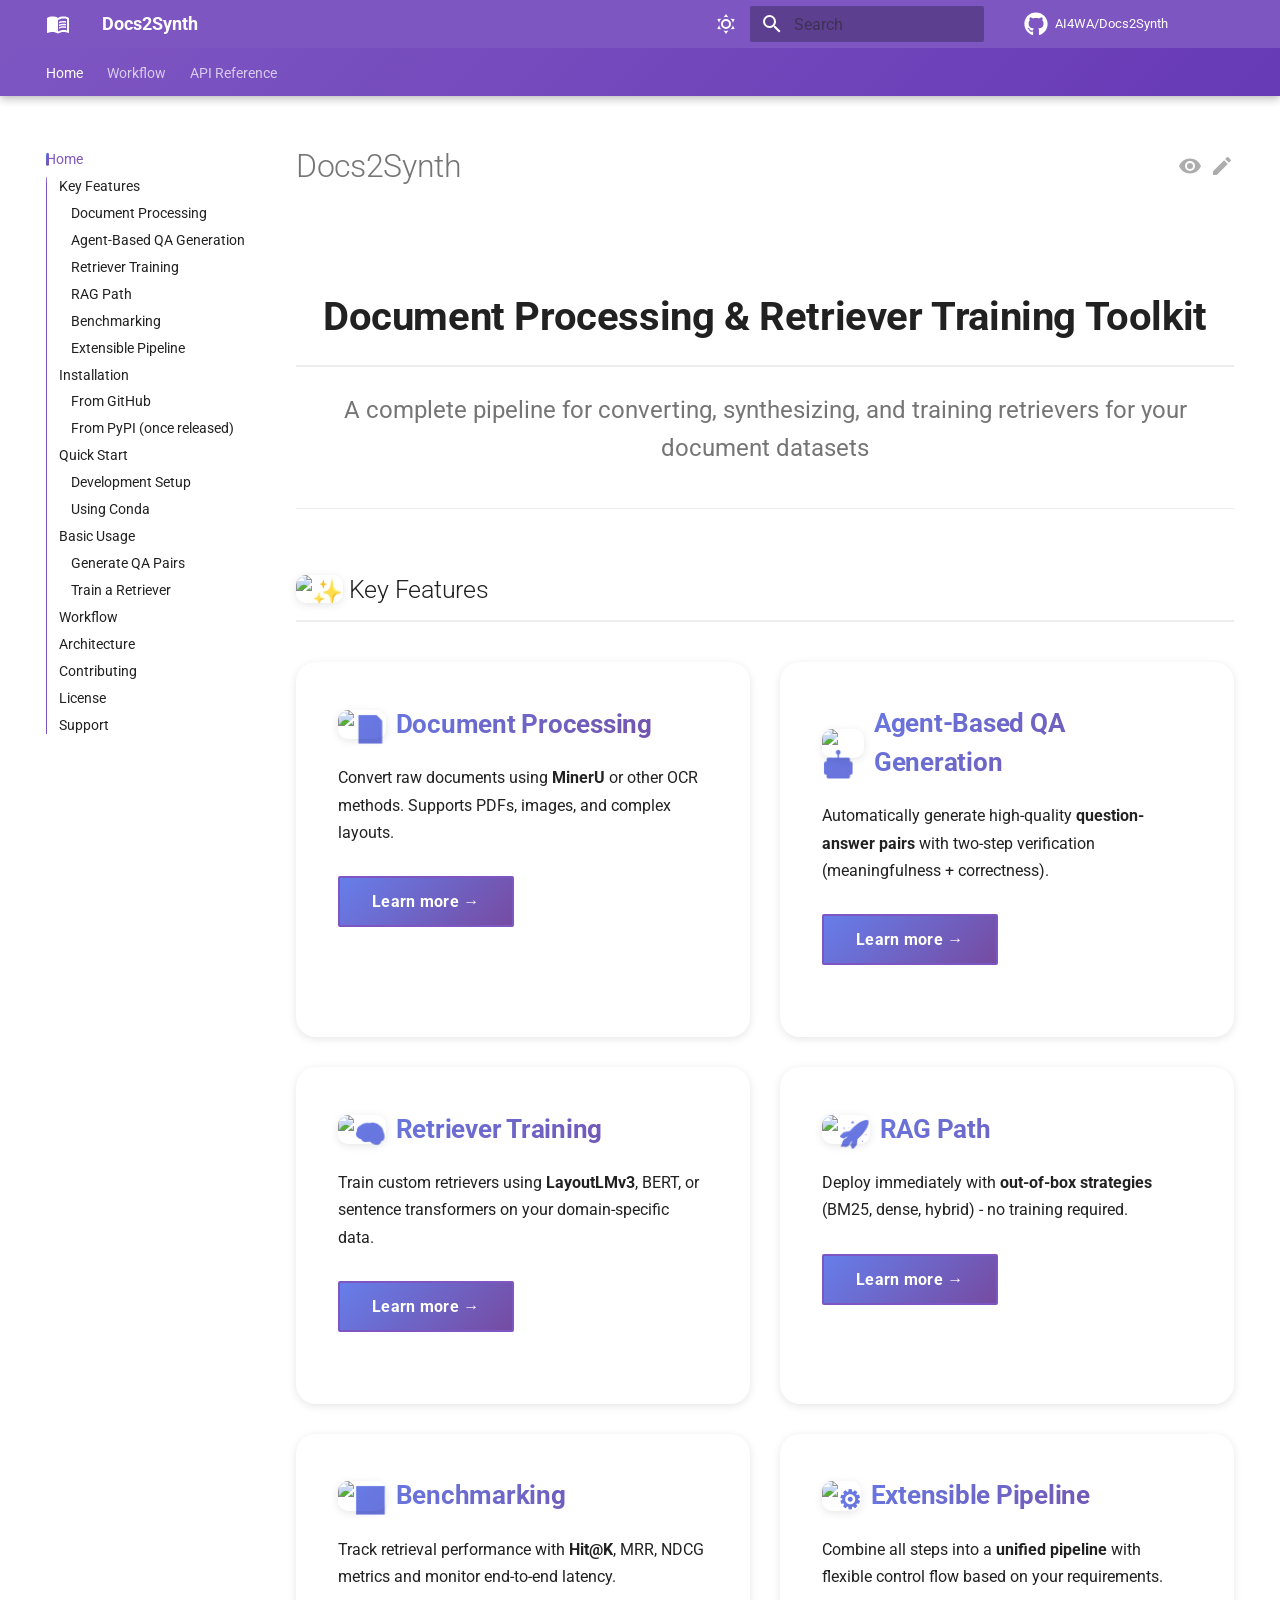
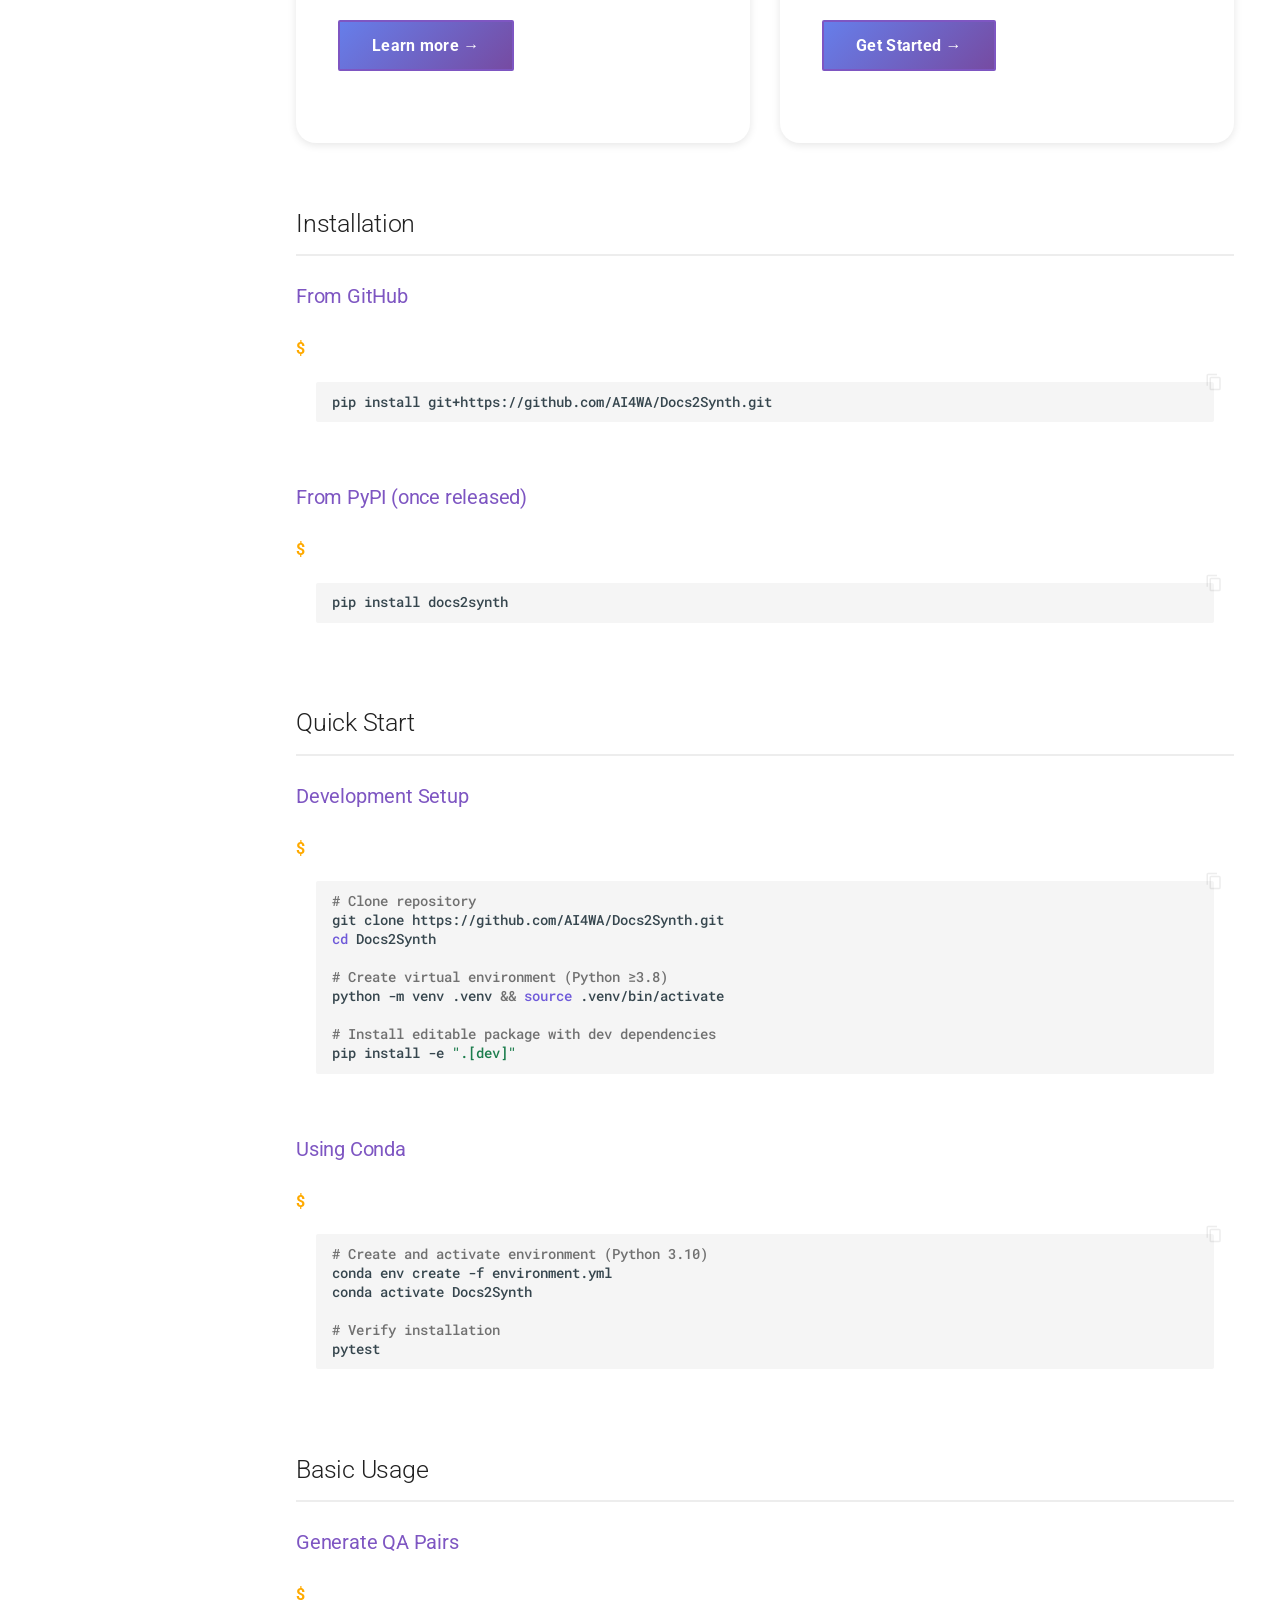
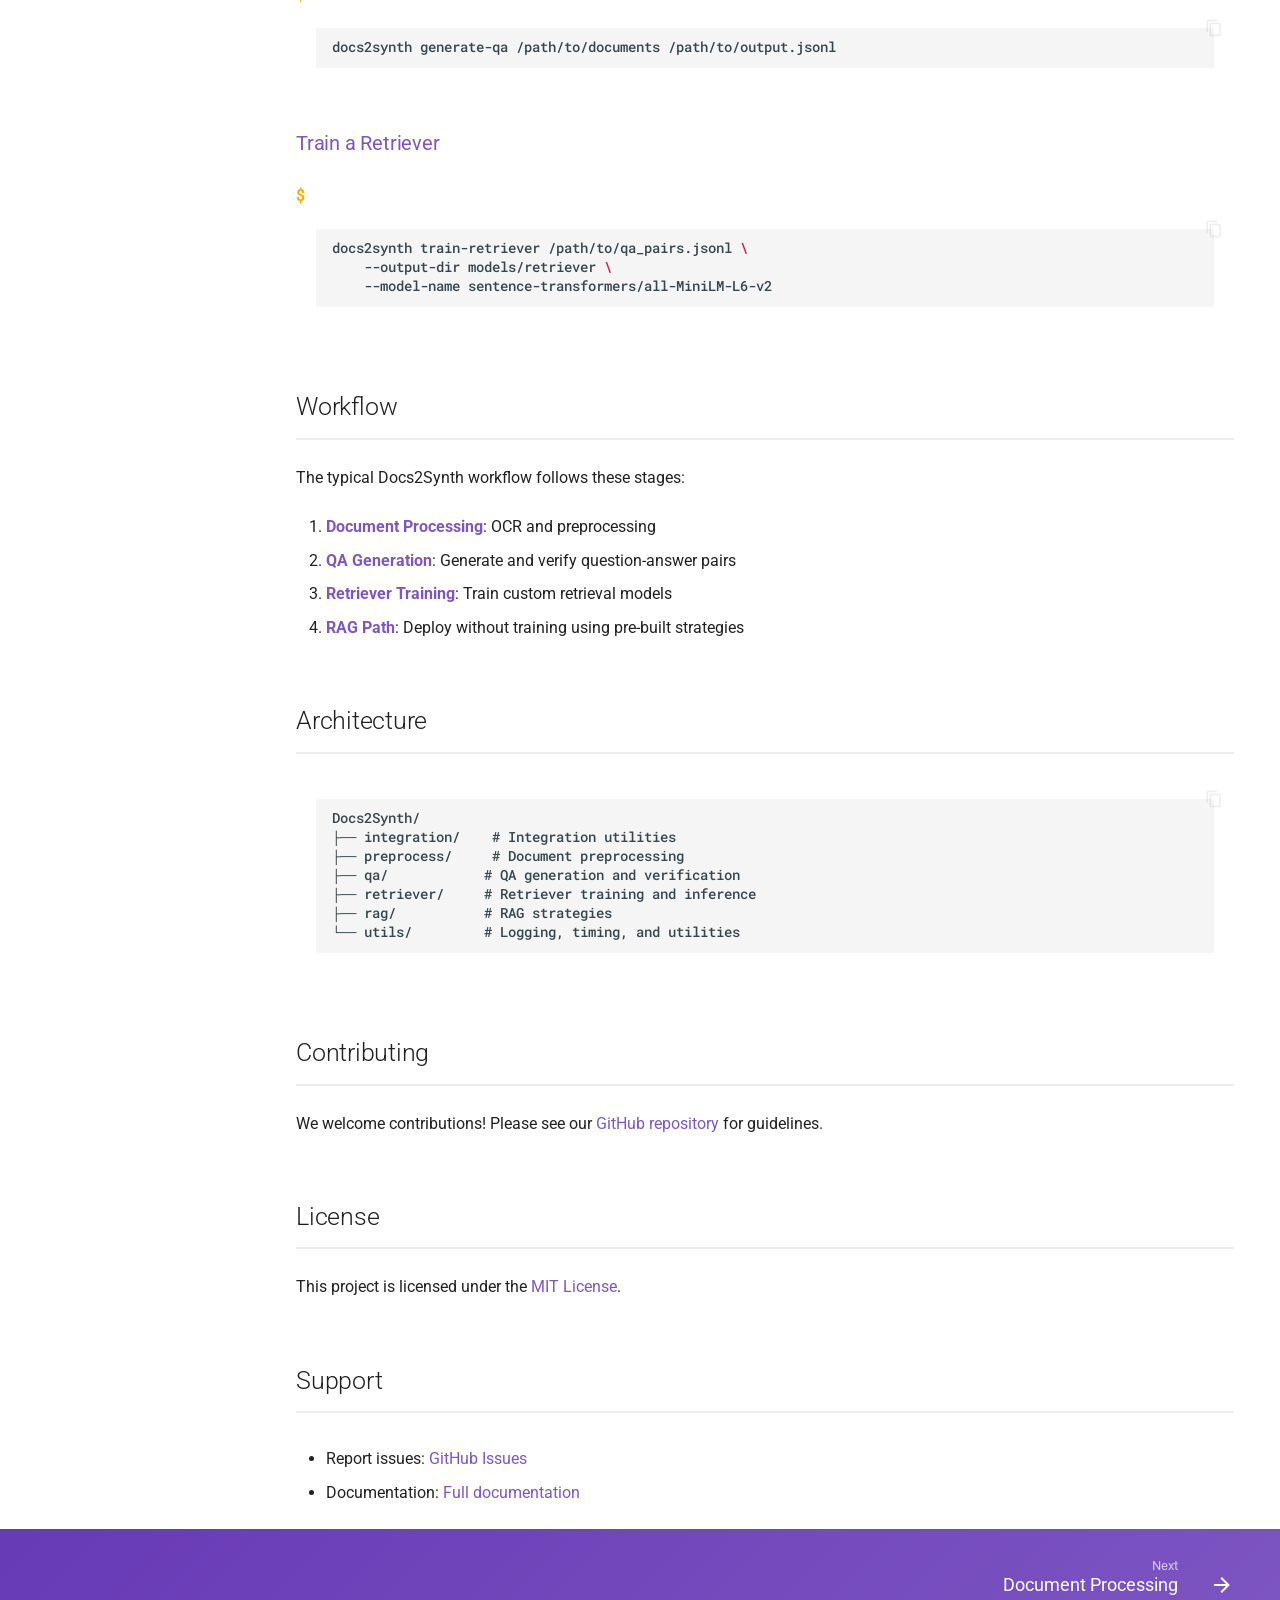
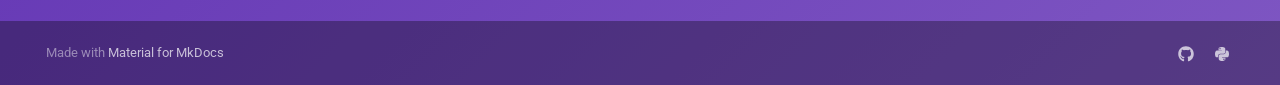
==== commit 19d52b2f: "deploy: 6e33cd64bc449ee7a3590d7bdb1f7632f09a6f94" ====
--- a/index.html
+++ b/index.html
@@ -12,7 +12,7 @@
         <meta name="author" content="AI4WA">
       
       
-        <link rel="canonical" href="https://github.com/AI4WA/Docs2Synth/">
+        <link rel="canonical" href="https://ai4wa.github.io/Docs2Synth/">
       
       
       
@@ -50,9 +50,13 @@
       
     
     
+      <link rel="stylesheet" href="stylesheets/extra.css">
+    
     <script>__md_scope=new URL(".",location),__md_hash=e=>[...e].reduce(((e,_)=>(e<<5)-e+_.charCodeAt(0)),0),__md_get=(e,_=localStorage,t=__md_scope)=>JSON.parse(_.getItem(t.pathname+"."+e)),__md_set=(e,_,t=localStorage,a=__md_scope)=>{try{t.setItem(a.pathname+"."+e,JSON.stringify(_))}catch(e){}}</script>
     
       
+  
+
 
     
     
@@ -67,7 +71,7 @@
     
     
     
-    <body dir="ltr" data-md-color-scheme="default" data-md-color-primary="indigo" data-md-color-accent="indigo">
+    <body dir="ltr" data-md-color-scheme="default" data-md-color-primary="deep-purple" data-md-color-accent="amber">
   
     
     <input class="md-toggle" data-md-toggle="drawer" type="checkbox" id="__drawer" autocomplete="off">
@@ -85,15 +89,21 @@
       
     </div>
     
-    
-      
-
-<header class="md-header" data-md-component="header">
+      <div data-md-color-scheme="default" data-md-component="outdated" hidden>
+        
+      </div>
+    
+    
+      
+
+  
+
+<header class="md-header md-header--shadow md-header--lifted" data-md-component="header">
   <nav class="md-header__inner md-grid" aria-label="Header">
     <a href="." title="Docs2Synth" class="md-header__button md-logo" aria-label="Docs2Synth" data-md-component="logo">
       
   
-  <svg xmlns="http://www.w3.org/2000/svg" viewBox="0 0 24 24"><path d="M12 8a3 3 0 0 0 3-3 3 3 0 0 0-3-3 3 3 0 0 0-3 3 3 3 0 0 0 3 3m0 3.54C9.64 9.35 6.5 8 3 8v11c3.5 0 6.64 1.35 9 3.54 2.36-2.19 5.5-3.54 9-3.54V8c-3.5 0-6.64 1.35-9 3.54"/></svg>
+  <svg xmlns="http://www.w3.org/2000/svg" viewBox="0 0 24 24"><path d="M12 21.5c-1.35-.85-3.8-1.5-5.5-1.5-1.65 0-3.35.3-4.75 1.05-.1.05-.15.05-.25.05-.25 0-.5-.25-.5-.5V6c.6-.45 1.25-.75 2-1 1.11-.35 2.33-.5 3.5-.5 1.95 0 4.05.4 5.5 1.5 1.45-1.1 3.55-1.5 5.5-1.5 1.17 0 2.39.15 3.5.5.75.25 1.4.55 2 1v14.6c0 .25-.25.5-.5.5-.1 0-.15 0-.25-.05-1.4-.75-3.1-1.05-4.75-1.05-1.7 0-4.15.65-5.5 1.5M12 8v11.5c1.35-.85 3.8-1.5 5.5-1.5 1.2 0 2.4.15 3.5.5V7c-1.1-.35-2.3-.5-3.5-.5-1.7 0-4.15.65-5.5 1.5m1 3.5c1.11-.68 2.6-1 4.5-1 .91 0 1.76.09 2.5.28V9.23c-.87-.15-1.71-.23-2.5-.23q-2.655 0-4.5.84zm4.5.17c-1.71 0-3.21.26-4.5.79v1.69c1.11-.65 2.6-.99 4.5-.99 1.04 0 1.88.08 2.5.24v-1.5c-.87-.16-1.71-.23-2.5-.23m2.5 2.9c-.87-.16-1.71-.24-2.5-.24-1.83 0-3.33.27-4.5.8v1.69c1.11-.66 2.6-.99 4.5-.99 1.04 0 1.88.08 2.5.24z"/></svg>
 
     </a>
     <label class="md-header__button md-icon" for="__drawer">
@@ -123,20 +133,20 @@
     
     
     
-    <input class="md-option" data-md-color-media="" data-md-color-scheme="default" data-md-color-primary="indigo" data-md-color-accent="indigo"  aria-label="Switch to dark mode"  type="radio" name="__palette" id="__palette_0">
+    <input class="md-option" data-md-color-media="(prefers-color-scheme: light)" data-md-color-scheme="default" data-md-color-primary="deep-purple" data-md-color-accent="amber"  aria-label="Switch to dark mode"  type="radio" name="__palette" id="__palette_0">
     
       <label class="md-header__button md-icon" title="Switch to dark mode" for="__palette_1" hidden>
-        <svg xmlns="http://www.w3.org/2000/svg" viewBox="0 0 24 24"><path d="M12 8a4 4 0 0 0-4 4 4 4 0 0 0 4 4 4 4 0 0 0 4-4 4 4 0 0 0-4-4m0 10a6 6 0 0 1-6-6 6 6 0 0 1 6-6 6 6 0 0 1 6 6 6 6 0 0 1-6 6m8-9.31V4h-4.69L12 .69 8.69 4H4v4.69L.69 12 4 15.31V20h4.69L12 23.31 15.31 20H20v-4.69L23.31 12z"/></svg>
+        <svg xmlns="http://www.w3.org/2000/svg" viewBox="0 0 24 24"><path d="M12 7a5 5 0 0 1 5 5 5 5 0 0 1-5 5 5 5 0 0 1-5-5 5 5 0 0 1 5-5m0 2a3 3 0 0 0-3 3 3 3 0 0 0 3 3 3 3 0 0 0 3-3 3 3 0 0 0-3-3m0-7 2.39 3.42C13.65 5.15 12.84 5 12 5s-1.65.15-2.39.42zM3.34 7l4.16-.35A7.2 7.2 0 0 0 5.94 8.5c-.44.74-.69 1.5-.83 2.29zm.02 10 1.76-3.77a7.131 7.131 0 0 0 2.38 4.14zM20.65 7l-1.77 3.79a7.02 7.02 0 0 0-2.38-4.15zm-.01 10-4.14.36c.59-.51 1.12-1.14 1.54-1.86.42-.73.69-1.5.83-2.29zM12 22l-2.41-3.44c.74.27 1.55.44 2.41.44.82 0 1.63-.17 2.37-.44z"/></svg>
       </label>
     
   
     
     
     
-    <input class="md-option" data-md-color-media="" data-md-color-scheme="slate" data-md-color-primary="indigo" data-md-color-accent="indigo"  aria-label="Switch to light mode"  type="radio" name="__palette" id="__palette_1">
+    <input class="md-option" data-md-color-media="(prefers-color-scheme: dark)" data-md-color-scheme="slate" data-md-color-primary="deep-purple" data-md-color-accent="amber"  aria-label="Switch to light mode"  type="radio" name="__palette" id="__palette_1">
     
       <label class="md-header__button md-icon" title="Switch to light mode" for="__palette_0" hidden>
-        <svg xmlns="http://www.w3.org/2000/svg" viewBox="0 0 24 24"><path d="M12 18c-.89 0-1.74-.2-2.5-.55C11.56 16.5 13 14.42 13 12s-1.44-4.5-3.5-5.45C10.26 6.2 11.11 6 12 6a6 6 0 0 1 6 6 6 6 0 0 1-6 6m8-9.31V4h-4.69L12 .69 8.69 4H4v4.69L.69 12 4 15.31V20h4.69L12 23.31 15.31 20H20v-4.69L23.31 12z"/></svg>
+        <svg xmlns="http://www.w3.org/2000/svg" viewBox="0 0 24 24"><path d="m17.75 4.09-2.53 1.94.91 3.06-2.63-1.81-2.63 1.81.91-3.06-2.53-1.94L12.44 4l1.06-3 1.06 3zm3.5 6.91-1.64 1.25.59 1.98-1.7-1.17-1.7 1.17.59-1.98L15.75 11l2.06-.05L18.5 9l.69 1.95zm-2.28 4.95c.83-.08 1.72 1.1 1.19 1.85-.32.45-.66.87-1.08 1.27C15.17 23 8.84 23 4.94 19.07c-3.91-3.9-3.91-10.24 0-14.14.4-.4.82-.76 1.27-1.08.75-.53 1.93.36 1.85 1.19-.27 2.86.69 5.83 2.89 8.02a9.96 9.96 0 0 0 8.02 2.89m-1.64 2.02a12.08 12.08 0 0 1-7.8-3.47c-2.17-2.19-3.33-5-3.49-7.82-2.81 3.14-2.7 7.96.31 10.98 3.02 3.01 7.84 3.12 10.98.31"/></svg>
       </label>
     
   
@@ -166,6 +176,11 @@
         <svg xmlns="http://www.w3.org/2000/svg" viewBox="0 0 24 24"><path d="M20 11v2H8l5.5 5.5-1.42 1.42L4.16 12l7.92-7.92L13.5 5.5 8 11z"/></svg>
       </label>
       <nav class="md-search__options" aria-label="Search">
+        
+          <a href="javascript:void(0)" class="md-search__icon md-icon" title="Share" aria-label="Share" data-clipboard data-clipboard-text="" data-md-component="search-share" tabindex="-1">
+            
+            <svg xmlns="http://www.w3.org/2000/svg" viewBox="0 0 24 24"><path d="M18 16.08c-.76 0-1.44.3-1.96.77L8.91 12.7c.05-.23.09-.46.09-.7s-.04-.47-.09-.7l7.05-4.11c.54.5 1.25.81 2.04.81a3 3 0 0 0 3-3 3 3 0 0 0-3-3 3 3 0 0 0-3 3c0 .24.04.47.09.7L8.04 9.81C7.5 9.31 6.79 9 6 9a3 3 0 0 0-3 3 3 3 0 0 0 3 3c.79 0 1.5-.31 2.04-.81l7.12 4.15c-.05.21-.08.43-.08.66 0 1.61 1.31 2.91 2.92 2.91s2.92-1.3 2.92-2.91A2.92 2.92 0 0 0 18 16.08"/></svg>
+          </a>
         
         <button type="reset" class="md-search__icon md-icon" title="Clear" aria-label="Clear" tabindex="-1">
           
@@ -195,7 +210,7 @@
         <a href="https://github.com/AI4WA/Docs2Synth" title="Go to repository" class="md-source" data-md-component="source">
   <div class="md-source__icon md-icon">
     
-    <svg xmlns="http://www.w3.org/2000/svg" viewBox="0 0 448 512"><!--! Font Awesome Free 7.0.1 by @fontawesome - https://fontawesome.com License - https://fontawesome.com/license/free (Icons: CC BY 4.0, Fonts: SIL OFL 1.1, Code: MIT License) Copyright 2025 Fonticons, Inc.--><path d="M439.6 236.1 244 40.5c-5.4-5.5-12.8-8.5-20.4-8.5s-15 3-20.4 8.4L162.5 81l51.5 51.5c27.1-9.1 52.7 16.8 43.4 43.7l49.7 49.7c34.2-11.8 61.2 31 35.5 56.7-26.5 26.5-70.2-2.9-56-37.3L240.3 199v121.9c25.3 12.5 22.3 41.8 9.1 55-6.4 6.4-15.2 10.1-24.3 10.1s-17.8-3.6-24.3-10.1c-17.6-17.6-11.1-46.9 11.2-56v-123c-20.8-8.5-24.6-30.7-18.6-45L142.6 101 8.5 235.1C3 240.6 0 247.9 0 255.5s3 15 8.5 20.4l195.6 195.7c5.4 5.4 12.7 8.4 20.4 8.4s15-3 20.4-8.4l194.7-194.7c5.4-5.4 8.4-12.8 8.4-20.4s-3-15-8.4-20.4"/></svg>
+    <svg xmlns="http://www.w3.org/2000/svg" viewBox="0 0 512 512"><!--! Font Awesome Free 7.0.1 by @fontawesome - https://fontawesome.com License - https://fontawesome.com/license/free (Icons: CC BY 4.0, Fonts: SIL OFL 1.1, Code: MIT License) Copyright 2025 Fonticons, Inc.--><path d="M173.9 397.4c0 2-2.3 3.6-5.2 3.6-3.3.3-5.6-1.3-5.6-3.6 0-2 2.3-3.6 5.2-3.6 3-.3 5.6 1.3 5.6 3.6m-31.1-4.5c-.7 2 1.3 4.3 4.3 4.9 2.6 1 5.6 0 6.2-2s-1.3-4.3-4.3-5.2c-2.6-.7-5.5.3-6.2 2.3m44.2-1.7c-2.9.7-4.9 2.6-4.6 4.9.3 2 2.9 3.3 5.9 2.6 2.9-.7 4.9-2.6 4.6-4.6-.3-1.9-3-3.2-5.9-2.9M252.8 8C114.1 8 8 113.3 8 252c0 110.9 69.8 205.8 169.5 239.2 12.8 2.3 17.3-5.6 17.3-12.1 0-6.2-.3-40.4-.3-61.4 0 0-70 15-84.7-29.8 0 0-11.4-29.1-27.8-36.6 0 0-22.9-15.7 1.6-15.4 0 0 24.9 2 38.6 25.8 21.9 38.6 58.6 27.5 72.9 20.9 2.3-16 8.8-27.1 16-33.7-55.9-6.2-112.3-14.3-112.3-110.5 0-27.5 7.6-41.3 23.6-58.9-2.6-6.5-11.1-33.3 2.6-67.9 20.9-6.5 69 27 69 27 20-5.6 41.5-8.5 62.8-8.5s42.8 2.9 62.8 8.5c0 0 48.1-33.6 69-27 13.7 34.7 5.2 61.4 2.6 67.9 16 17.7 25.8 31.5 25.8 58.9 0 96.5-58.9 104.2-114.8 110.5 9.2 7.9 17 22.9 17 46.4 0 33.7-.3 75.4-.3 83.6 0 6.5 4.6 14.4 17.3 12.1C436.2 457.8 504 362.9 504 252 504 113.3 391.5 8 252.8 8M105.2 352.9c-1.3 1-1 3.3.7 5.2 1.6 1.6 3.9 2.3 5.2 1 1.3-1 1-3.3-.7-5.2-1.6-1.6-3.9-2.3-5.2-1m-10.8-8.1c-.7 1.3.3 2.9 2.3 3.9 1.6 1 3.6.7 4.3-.7.7-1.3-.3-2.9-2.3-3.9-2-.6-3.6-.3-4.3.7m32.4 35.6c-1.6 1.3-1 4.3 1.3 6.2 2.3 2.3 5.2 2.6 6.5 1 1.3-1.3.7-4.3-1.3-6.2-2.2-2.3-5.2-2.6-6.5-1m-11.4-14.7c-1.6 1-1.6 3.6 0 5.9s4.3 3.3 5.6 2.3c1.6-1.3 1.6-3.9 0-6.2-1.4-2.3-4-3.3-5.6-2"/></svg>
   </div>
   <div class="md-source__repository">
     AI4WA/Docs2Synth
@@ -205,14 +220,8 @@
     
   </nav>
   
-</header>
-    
-    <div class="md-container" data-md-component="container">
-      
-      
-        
-          
-            
+    
+      
 <nav class="md-tabs" aria-label="Tabs" data-md-component="tabs">
   <div class="md-grid">
     <ul class="md-tabs__list">
@@ -250,6 +259,8 @@
           
   
   
+    
+  
   Workflow
 
         </a>
@@ -280,7 +291,13 @@
     </ul>
   </div>
 </nav>
-          
+    
+  
+</header>
+    
+    <div class="md-container" data-md-component="container">
+      
+      
         
       
       <main class="md-main" data-md-component="main">
@@ -297,12 +314,14 @@
   
 
 
-<nav class="md-nav md-nav--primary md-nav--lifted" aria-label="Navigation" data-md-level="0">
+  
+
+<nav class="md-nav md-nav--primary md-nav--lifted md-nav--integrated" aria-label="Navigation" data-md-level="0">
   <label class="md-nav__title" for="__drawer">
     <a href="." title="Docs2Synth" class="md-nav__button md-logo" aria-label="Docs2Synth" data-md-component="logo">
       
   
-  <svg xmlns="http://www.w3.org/2000/svg" viewBox="0 0 24 24"><path d="M12 8a3 3 0 0 0 3-3 3 3 0 0 0-3-3 3 3 0 0 0-3 3 3 3 0 0 0 3 3m0 3.54C9.64 9.35 6.5 8 3 8v11c3.5 0 6.64 1.35 9 3.54 2.36-2.19 5.5-3.54 9-3.54V8c-3.5 0-6.64 1.35-9 3.54"/></svg>
+  <svg xmlns="http://www.w3.org/2000/svg" viewBox="0 0 24 24"><path d="M12 21.5c-1.35-.85-3.8-1.5-5.5-1.5-1.65 0-3.35.3-4.75 1.05-.1.05-.15.05-.25.05-.25 0-.5-.25-.5-.5V6c.6-.45 1.25-.75 2-1 1.11-.35 2.33-.5 3.5-.5 1.95 0 4.05.4 5.5 1.5 1.45-1.1 3.55-1.5 5.5-1.5 1.17 0 2.39.15 3.5.5.75.25 1.4.55 2 1v14.6c0 .25-.25.5-.5.5-.1 0-.15 0-.25-.05-1.4-.75-3.1-1.05-4.75-1.05-1.7 0-4.15.65-5.5 1.5M12 8v11.5c1.35-.85 3.8-1.5 5.5-1.5 1.2 0 2.4.15 3.5.5V7c-1.1-.35-2.3-.5-3.5-.5-1.7 0-4.15.65-5.5 1.5m1 3.5c1.11-.68 2.6-1 4.5-1 .91 0 1.76.09 2.5.28V9.23c-.87-.15-1.71-.23-2.5-.23q-2.655 0-4.5.84zm4.5.17c-1.71 0-3.21.26-4.5.79v1.69c1.11-.65 2.6-.99 4.5-.99 1.04 0 1.88.08 2.5.24v-1.5c-.87-.16-1.71-.23-2.5-.23m2.5 2.9c-.87-.16-1.71-.24-2.5-.24-1.83 0-3.33.27-4.5.8v1.69c1.11-.66 2.6-.99 4.5-.99 1.04 0 1.88.08 2.5.24z"/></svg>
 
     </a>
     Docs2Synth
@@ -312,7 +331,7 @@
       <a href="https://github.com/AI4WA/Docs2Synth" title="Go to repository" class="md-source" data-md-component="source">
   <div class="md-source__icon md-icon">
     
-    <svg xmlns="http://www.w3.org/2000/svg" viewBox="0 0 448 512"><!--! Font Awesome Free 7.0.1 by @fontawesome - https://fontawesome.com License - https://fontawesome.com/license/free (Icons: CC BY 4.0, Fonts: SIL OFL 1.1, Code: MIT License) Copyright 2025 Fonticons, Inc.--><path d="M439.6 236.1 244 40.5c-5.4-5.5-12.8-8.5-20.4-8.5s-15 3-20.4 8.4L162.5 81l51.5 51.5c27.1-9.1 52.7 16.8 43.4 43.7l49.7 49.7c34.2-11.8 61.2 31 35.5 56.7-26.5 26.5-70.2-2.9-56-37.3L240.3 199v121.9c25.3 12.5 22.3 41.8 9.1 55-6.4 6.4-15.2 10.1-24.3 10.1s-17.8-3.6-24.3-10.1c-17.6-17.6-11.1-46.9 11.2-56v-123c-20.8-8.5-24.6-30.7-18.6-45L142.6 101 8.5 235.1C3 240.6 0 247.9 0 255.5s3 15 8.5 20.4l195.6 195.7c5.4 5.4 12.7 8.4 20.4 8.4s15-3 20.4-8.4l194.7-194.7c5.4-5.4 8.4-12.8 8.4-20.4s-3-15-8.4-20.4"/></svg>
+    <svg xmlns="http://www.w3.org/2000/svg" viewBox="0 0 512 512"><!--! Font Awesome Free 7.0.1 by @fontawesome - https://fontawesome.com License - https://fontawesome.com/license/free (Icons: CC BY 4.0, Fonts: SIL OFL 1.1, Code: MIT License) Copyright 2025 Fonticons, Inc.--><path d="M173.9 397.4c0 2-2.3 3.6-5.2 3.6-3.3.3-5.6-1.3-5.6-3.6 0-2 2.3-3.6 5.2-3.6 3-.3 5.6 1.3 5.6 3.6m-31.1-4.5c-.7 2 1.3 4.3 4.3 4.9 2.6 1 5.6 0 6.2-2s-1.3-4.3-4.3-5.2c-2.6-.7-5.5.3-6.2 2.3m44.2-1.7c-2.9.7-4.9 2.6-4.6 4.9.3 2 2.9 3.3 5.9 2.6 2.9-.7 4.9-2.6 4.6-4.6-.3-1.9-3-3.2-5.9-2.9M252.8 8C114.1 8 8 113.3 8 252c0 110.9 69.8 205.8 169.5 239.2 12.8 2.3 17.3-5.6 17.3-12.1 0-6.2-.3-40.4-.3-61.4 0 0-70 15-84.7-29.8 0 0-11.4-29.1-27.8-36.6 0 0-22.9-15.7 1.6-15.4 0 0 24.9 2 38.6 25.8 21.9 38.6 58.6 27.5 72.9 20.9 2.3-16 8.8-27.1 16-33.7-55.9-6.2-112.3-14.3-112.3-110.5 0-27.5 7.6-41.3 23.6-58.9-2.6-6.5-11.1-33.3 2.6-67.9 20.9-6.5 69 27 69 27 20-5.6 41.5-8.5 62.8-8.5s42.8 2.9 62.8 8.5c0 0 48.1-33.6 69-27 13.7 34.7 5.2 61.4 2.6 67.9 16 17.7 25.8 31.5 25.8 58.9 0 96.5-58.9 104.2-114.8 110.5 9.2 7.9 17 22.9 17 46.4 0 33.7-.3 75.4-.3 83.6 0 6.5 4.6 14.4 17.3 12.1C436.2 457.8 504 362.9 504 252 504 113.3 391.5 8 252.8 8M105.2 352.9c-1.3 1-1 3.3.7 5.2 1.6 1.6 3.9 2.3 5.2 1 1.3-1 1-3.3-.7-5.2-1.6-1.6-3.9-2.3-5.2-1m-10.8-8.1c-.7 1.3.3 2.9 2.3 3.9 1.6 1 3.6.7 4.3-.7.7-1.3-.3-2.9-2.3-3.9-2-.6-3.6-.3-4.3.7m32.4 35.6c-1.6 1.3-1 4.3 1.3 6.2 2.3 2.3 5.2 2.6 6.5 1 1.3-1.3.7-4.3-1.3-6.2-2.2-2.3-5.2-2.6-6.5-1m-11.4-14.7c-1.6 1-1.6 3.6 0 5.9s4.3 3.3 5.6 2.3c1.6-1.3 1.6-3.9 0-6.2-1.4-2.3-4-3.3-5.6-2"/></svg>
   </div>
   <div class="md-source__repository">
     AI4WA/Docs2Synth
@@ -379,19 +398,64 @@
     <ul class="md-nav__list" data-md-component="toc" data-md-scrollfix>
       
         <li class="md-nav__item">
-  <a href="#overview" class="md-nav__link">
-    <span class="md-ellipsis">
-      Overview
-    </span>
-  </a>
-  
-    <nav class="md-nav" aria-label="Overview">
+  <a href="#key-features" class="md-nav__link">
+    <span class="md-ellipsis">
+      Key Features
+    </span>
+  </a>
+  
+    <nav class="md-nav" aria-label="Key Features">
       <ul class="md-nav__list">
         
           <li class="md-nav__item">
-  <a href="#key-features" class="md-nav__link">
-    <span class="md-ellipsis">
-      Key Features
+  <a href="#document-processing" class="md-nav__link">
+    <span class="md-ellipsis">
+      Document Processing
+    </span>
+  </a>
+  
+</li>
+        
+          <li class="md-nav__item">
+  <a href="#agent-based-qa-generation" class="md-nav__link">
+    <span class="md-ellipsis">
+      Agent-Based QA Generation
+    </span>
+  </a>
+  
+</li>
+        
+          <li class="md-nav__item">
+  <a href="#retriever-training" class="md-nav__link">
+    <span class="md-ellipsis">
+      Retriever Training
+    </span>
+  </a>
+  
+</li>
+        
+          <li class="md-nav__item">
+  <a href="#rag-path" class="md-nav__link">
+    <span class="md-ellipsis">
+      RAG Path
+    </span>
+  </a>
+  
+</li>
+        
+          <li class="md-nav__item">
+  <a href="#benchmarking" class="md-nav__link">
+    <span class="md-ellipsis">
+      Benchmarking
+    </span>
+  </a>
+  
+</li>
+        
+          <li class="md-nav__item">
+  <a href="#extensible-pipeline" class="md-nav__link">
+    <span class="md-ellipsis">
+      Extensible Pipeline
     </span>
   </a>
   
@@ -562,23 +626,37 @@
   
     
     
-    
-    
-      
-      
-        
-      
-    
-    
-    <li class="md-nav__item md-nav__item--nested">
-      
-        
-        
-        <input class="md-nav__toggle md-toggle " type="checkbox" id="__nav_2" >
-        
-          
-          <label class="md-nav__link" for="__nav_2" id="__nav_2_label" tabindex="0">
-            
+      
+        
+      
+        
+      
+        
+      
+        
+      
+    
+    
+    
+      
+      
+        
+      
+    
+    
+      
+        
+        
+      
+    
+    <li class="md-nav__item md-nav__item--pruned md-nav__item--nested">
+      
+        
+  
+  
+  
+    <a href="workflow/document-processing/" class="md-nav__link">
+      
   
   
   <span class="md-ellipsis">
@@ -587,110 +665,12 @@
   </span>
   
 
-            <span class="md-nav__icon md-icon"></span>
-          </label>
-        
-        <nav class="md-nav" data-md-level="1" aria-labelledby="__nav_2_label" aria-expanded="false">
-          <label class="md-nav__title" for="__nav_2">
-            <span class="md-nav__icon md-icon"></span>
-            Workflow
-          </label>
-          <ul class="md-nav__list" data-md-scrollfix>
-            
-              
-                
-  
-  
-  
-  
-    <li class="md-nav__item">
-      <a href="workflow/document-processing/" class="md-nav__link">
-        
-  
-  
-  <span class="md-ellipsis">
-    Document Processing
-    
-  </span>
-  
-
-      </a>
-    </li>
-  
-
-              
-            
-              
-                
-  
-  
-  
-  
-    <li class="md-nav__item">
-      <a href="workflow/qa-generation/" class="md-nav__link">
-        
-  
-  
-  <span class="md-ellipsis">
-    QA Generation
-    
-  </span>
-  
-
-      </a>
-    </li>
-  
-
-              
-            
-              
-                
-  
-  
-  
-  
-    <li class="md-nav__item">
-      <a href="workflow/retriever-training/" class="md-nav__link">
-        
-  
-  
-  <span class="md-ellipsis">
-    Retriever Training
-    
-  </span>
-  
-
-      </a>
-    </li>
-  
-
-              
-            
-              
-                
-  
-  
-  
-  
-    <li class="md-nav__item">
-      <a href="workflow/rag-path/" class="md-nav__link">
-        
-  
-  
-  <span class="md-ellipsis">
-    RAG Path
-    
-  </span>
-  
-
-      </a>
-    </li>
-  
-
-              
-            
-          </ul>
-        </nav>
+      
+        <span class="md-nav__icon md-icon"></span>
+      
+    </a>
+  
+
       
     </li>
   
@@ -725,200 +705,6 @@
               </div>
             
             
-              
-              <div class="md-sidebar md-sidebar--secondary" data-md-component="sidebar" data-md-type="toc" >
-                <div class="md-sidebar__scrollwrap">
-                  <div class="md-sidebar__inner">
-                    
-
-<nav class="md-nav md-nav--secondary" aria-label="Table of contents">
-  
-  
-  
-    
-  
-  
-    <label class="md-nav__title" for="__toc">
-      <span class="md-nav__icon md-icon"></span>
-      Table of contents
-    </label>
-    <ul class="md-nav__list" data-md-component="toc" data-md-scrollfix>
-      
-        <li class="md-nav__item">
-  <a href="#overview" class="md-nav__link">
-    <span class="md-ellipsis">
-      Overview
-    </span>
-  </a>
-  
-    <nav class="md-nav" aria-label="Overview">
-      <ul class="md-nav__list">
-        
-          <li class="md-nav__item">
-  <a href="#key-features" class="md-nav__link">
-    <span class="md-ellipsis">
-      Key Features
-    </span>
-  </a>
-  
-</li>
-        
-      </ul>
-    </nav>
-  
-</li>
-      
-        <li class="md-nav__item">
-  <a href="#installation" class="md-nav__link">
-    <span class="md-ellipsis">
-      Installation
-    </span>
-  </a>
-  
-    <nav class="md-nav" aria-label="Installation">
-      <ul class="md-nav__list">
-        
-          <li class="md-nav__item">
-  <a href="#from-github" class="md-nav__link">
-    <span class="md-ellipsis">
-      From GitHub
-    </span>
-  </a>
-  
-</li>
-        
-          <li class="md-nav__item">
-  <a href="#from-pypi-once-released" class="md-nav__link">
-    <span class="md-ellipsis">
-      From PyPI (once released)
-    </span>
-  </a>
-  
-</li>
-        
-      </ul>
-    </nav>
-  
-</li>
-      
-        <li class="md-nav__item">
-  <a href="#quick-start" class="md-nav__link">
-    <span class="md-ellipsis">
-      Quick Start
-    </span>
-  </a>
-  
-    <nav class="md-nav" aria-label="Quick Start">
-      <ul class="md-nav__list">
-        
-          <li class="md-nav__item">
-  <a href="#development-setup" class="md-nav__link">
-    <span class="md-ellipsis">
-      Development Setup
-    </span>
-  </a>
-  
-</li>
-        
-          <li class="md-nav__item">
-  <a href="#using-conda" class="md-nav__link">
-    <span class="md-ellipsis">
-      Using Conda
-    </span>
-  </a>
-  
-</li>
-        
-      </ul>
-    </nav>
-  
-</li>
-      
-        <li class="md-nav__item">
-  <a href="#basic-usage" class="md-nav__link">
-    <span class="md-ellipsis">
-      Basic Usage
-    </span>
-  </a>
-  
-    <nav class="md-nav" aria-label="Basic Usage">
-      <ul class="md-nav__list">
-        
-          <li class="md-nav__item">
-  <a href="#generate-qa-pairs" class="md-nav__link">
-    <span class="md-ellipsis">
-      Generate QA Pairs
-    </span>
-  </a>
-  
-</li>
-        
-          <li class="md-nav__item">
-  <a href="#train-a-retriever" class="md-nav__link">
-    <span class="md-ellipsis">
-      Train a Retriever
-    </span>
-  </a>
-  
-</li>
-        
-      </ul>
-    </nav>
-  
-</li>
-      
-        <li class="md-nav__item">
-  <a href="#workflow" class="md-nav__link">
-    <span class="md-ellipsis">
-      Workflow
-    </span>
-  </a>
-  
-</li>
-      
-        <li class="md-nav__item">
-  <a href="#architecture" class="md-nav__link">
-    <span class="md-ellipsis">
-      Architecture
-    </span>
-  </a>
-  
-</li>
-      
-        <li class="md-nav__item">
-  <a href="#contributing" class="md-nav__link">
-    <span class="md-ellipsis">
-      Contributing
-    </span>
-  </a>
-  
-</li>
-      
-        <li class="md-nav__item">
-  <a href="#license" class="md-nav__link">
-    <span class="md-ellipsis">
-      License
-    </span>
-  </a>
-  
-</li>
-      
-        <li class="md-nav__item">
-  <a href="#support" class="md-nav__link">
-    <span class="md-ellipsis">
-      Support
-    </span>
-  </a>
-  
-</li>
-      
-    </ul>
-  
-</nav>
-                  </div>
-                </div>
-              </div>
-            
           
           
             <div class="md-content" data-md-component="content">
@@ -928,58 +714,103 @@
 
 
   
-  
-
-
-<h1 id="docs2synth">Docs2Synth<a class="headerlink" href="#docs2synth" title="Permanent link">&para;</a></h1>
-<p>Welcome to <strong>Docs2Synth</strong> - a Python package designed to help you convert, synthesize, and train retrievers for your document datasets.</p>
-<h2 id="overview">Overview<a class="headerlink" href="#overview" title="Permanent link">&para;</a></h2>
-<p>Docs2Synth provides a complete pipeline for working with document data, from OCR processing to retriever training and RAG (Retrieval-Augmented Generation) deployment.</p>
-<h3 id="key-features">Key Features<a class="headerlink" href="#key-features" title="Permanent link">&para;</a></h3>
-<ul>
-<li><strong>Document Processing</strong>: Convert raw documents using MinerU or other OCR methods</li>
-<li><strong>Agent-Based QA Generation</strong>: Automatically generate high-quality question-answer pairs with verification</li>
-<li><strong>Retriever Training</strong>: Train custom retrievers (LayoutLMv3, BERT, etc.)</li>
-<li><strong>RAG Path</strong>: Out-of-box retriever strategies without training</li>
-<li><strong>Benchmarking</strong>: Track retrieval performance (Hit@K) and latency metrics</li>
-</ul>
-<h2 id="installation">Installation<a class="headerlink" href="#installation" title="Permanent link">&para;</a></h2>
-<h3 id="from-github">From GitHub<a class="headerlink" href="#from-github" title="Permanent link">&para;</a></h3>
-<div class="highlight"><pre><span></span><code><a id="__codelineno-0-1" name="__codelineno-0-1" href="#__codelineno-0-1"></a>pip<span class="w"> </span>install<span class="w"> </span>git+https://github.com/AI4WA/Docs2Synth.git
-</code></pre></div>
-<h3 id="from-pypi-once-released">From PyPI (once released)<a class="headerlink" href="#from-pypi-once-released" title="Permanent link">&para;</a></h3>
-<div class="highlight"><pre><span></span><code><a id="__codelineno-1-1" name="__codelineno-1-1" href="#__codelineno-1-1"></a>pip<span class="w"> </span>install<span class="w"> </span>docs2synth
-</code></pre></div>
-<h2 id="quick-start">Quick Start<a class="headerlink" href="#quick-start" title="Permanent link">&para;</a></h2>
-<h3 id="development-setup">Development Setup<a class="headerlink" href="#development-setup" title="Permanent link">&para;</a></h3>
-<div class="highlight"><pre><span></span><code><a id="__codelineno-2-1" name="__codelineno-2-1" href="#__codelineno-2-1"></a><span class="c1"># Clone repository</span>
-<a id="__codelineno-2-2" name="__codelineno-2-2" href="#__codelineno-2-2"></a>git<span class="w"> </span>clone<span class="w"> </span>https://github.com/AI4WA/Docs2Synth.git
-<a id="__codelineno-2-3" name="__codelineno-2-3" href="#__codelineno-2-3"></a><span class="nb">cd</span><span class="w"> </span>Docs2Synth
-<a id="__codelineno-2-4" name="__codelineno-2-4" href="#__codelineno-2-4"></a>
-<a id="__codelineno-2-5" name="__codelineno-2-5" href="#__codelineno-2-5"></a><span class="c1"># Create virtual environment (Python ≥3.8)</span>
-<a id="__codelineno-2-6" name="__codelineno-2-6" href="#__codelineno-2-6"></a>python<span class="w"> </span>-m<span class="w"> </span>venv<span class="w"> </span>.venv<span class="w"> </span><span class="o">&amp;&amp;</span><span class="w"> </span><span class="nb">source</span><span class="w"> </span>.venv/bin/activate
-<a id="__codelineno-2-7" name="__codelineno-2-7" href="#__codelineno-2-7"></a>
-<a id="__codelineno-2-8" name="__codelineno-2-8" href="#__codelineno-2-8"></a><span class="c1"># Install editable package with dev dependencies</span>
-<a id="__codelineno-2-9" name="__codelineno-2-9" href="#__codelineno-2-9"></a>pip<span class="w"> </span>install<span class="w"> </span>-e<span class="w"> </span><span class="s2">&quot;.[dev]&quot;</span>
-</code></pre></div>
-<h3 id="using-conda">Using Conda<a class="headerlink" href="#using-conda" title="Permanent link">&para;</a></h3>
-<div class="highlight"><pre><span></span><code><a id="__codelineno-3-1" name="__codelineno-3-1" href="#__codelineno-3-1"></a><span class="c1"># Create and activate environment (Python 3.10)</span>
-<a id="__codelineno-3-2" name="__codelineno-3-2" href="#__codelineno-3-2"></a>conda<span class="w"> </span>env<span class="w"> </span>create<span class="w"> </span>-f<span class="w"> </span>environment.yml
-<a id="__codelineno-3-3" name="__codelineno-3-3" href="#__codelineno-3-3"></a>conda<span class="w"> </span>activate<span class="w"> </span>Docs2Synth
-<a id="__codelineno-3-4" name="__codelineno-3-4" href="#__codelineno-3-4"></a>
-<a id="__codelineno-3-5" name="__codelineno-3-5" href="#__codelineno-3-5"></a><span class="c1"># Verify installation</span>
-<a id="__codelineno-3-6" name="__codelineno-3-6" href="#__codelineno-3-6"></a>pytest
-</code></pre></div>
-<h2 id="basic-usage">Basic Usage<a class="headerlink" href="#basic-usage" title="Permanent link">&para;</a></h2>
-<h3 id="generate-qa-pairs">Generate QA Pairs<a class="headerlink" href="#generate-qa-pairs" title="Permanent link">&para;</a></h3>
-<div class="highlight"><pre><span></span><code><a id="__codelineno-4-1" name="__codelineno-4-1" href="#__codelineno-4-1"></a>docs2synth<span class="w"> </span>generate-qa<span class="w"> </span>/path/to/documents<span class="w"> </span>/path/to/output.jsonl
-</code></pre></div>
-<h3 id="train-a-retriever">Train a Retriever<a class="headerlink" href="#train-a-retriever" title="Permanent link">&para;</a></h3>
-<div class="highlight"><pre><span></span><code><a id="__codelineno-5-1" name="__codelineno-5-1" href="#__codelineno-5-1"></a>docs2synth<span class="w"> </span>train-retriever<span class="w"> </span>/path/to/qa_pairs.jsonl<span class="w"> </span><span class="se">\</span>
-<a id="__codelineno-5-2" name="__codelineno-5-2" href="#__codelineno-5-2"></a><span class="w">    </span>--output-dir<span class="w"> </span>models/retriever<span class="w"> </span><span class="se">\</span>
-<a id="__codelineno-5-3" name="__codelineno-5-3" href="#__codelineno-5-3"></a><span class="w">    </span>--model-name<span class="w"> </span>sentence-transformers/all-MiniLM-L6-v2
-</code></pre></div>
-<h2 id="workflow">Workflow<a class="headerlink" href="#workflow" title="Permanent link">&para;</a></h2>
+    <a href="https://github.com/AI4WA/Docs2Synth/edit/main/docs/index.md" title="Edit this page" class="md-content__button md-icon" rel="edit">
+      
+      <svg xmlns="http://www.w3.org/2000/svg" viewBox="0 0 24 24"><path d="M20.71 7.04c.39-.39.39-1.04 0-1.41l-2.34-2.34c-.37-.39-1.02-.39-1.41 0l-1.84 1.83 3.75 3.75M3 17.25V21h3.75L17.81 9.93l-3.75-3.75z"/></svg>
+    </a>
+  
+  
+    
+      
+    
+    <a href="https://github.com/AI4WA/Docs2Synth/raw/main/docs/index.md" title="View source of this page" class="md-content__button md-icon">
+      
+      <svg xmlns="http://www.w3.org/2000/svg" viewBox="0 0 24 24"><path d="M12 9a3 3 0 0 0-3 3 3 3 0 0 0 3 3 3 3 0 0 0 3-3 3 3 0 0 0-3-3m0 8a5 5 0 0 1-5-5 5 5 0 0 1 5-5 5 5 0 0 1 5 5 5 5 0 0 1-5 5m0-12.5C7 4.5 2.73 7.61 1 12c1.73 4.39 6 7.5 11 7.5s9.27-3.11 11-7.5c-1.73-4.39-6-7.5-11-7.5"/></svg>
+    </a>
+  
+
+
+<h1 id="docs2synth">Docs2Synth<a class="headerlink" href="#docs2synth" title="Anchor link to this section">&para;</a></h1>
+<div style="text-align: center; margin: 2rem 0;">
+  <h2 style="font-size: 2rem; font-weight: 700; margin-bottom: 1rem;">
+    Document Processing & Retriever Training Toolkit
+  </h2>
+  <p style="font-size: 1.2rem; color: var(--md-default-fg-color--light);">
+    A complete pipeline for converting, synthesizing, and training retrievers for your document datasets
+  </p>
+</div>
+
+<hr />
+<h2 id="key-features"><img alt="✨" class="twemoji" src="https://cdn.jsdelivr.net/gh/jdecked/twemoji@15.1.0/assets/svg/2728.svg" title=":sparkles:" /> Key Features<a class="headerlink" href="#key-features" title="Anchor link to this section">&para;</a></h2>
+<div class="feature-grid">
+<div class="feature-card">
+<h3 id="document-processing"><img alt="📄" class="twemoji" src="https://cdn.jsdelivr.net/gh/jdecked/twemoji@15.1.0/assets/svg/1f4c4.svg" title=":page_facing_up:" /> Document Processing<a class="headerlink" href="#document-processing" title="Anchor link to this section">&para;</a></h3>
+<p>Convert raw documents using <strong>MinerU</strong> or other OCR methods. Supports PDFs, images, and complex layouts.</p>
+<p><a class="md-button md-button--primary" href="workflow/document-processing/">Learn more →</a></p>
+</div>
+<div class="feature-card">
+<h3 id="agent-based-qa-generation"><img alt="🤖" class="twemoji" src="https://cdn.jsdelivr.net/gh/jdecked/twemoji@15.1.0/assets/svg/1f916.svg" title=":robot:" /> Agent-Based QA Generation<a class="headerlink" href="#agent-based-qa-generation" title="Anchor link to this section">&para;</a></h3>
+<p>Automatically generate high-quality <strong>question-answer pairs</strong> with two-step verification (meaningfulness + correctness).</p>
+<p><a class="md-button md-button--primary" href="workflow/qa-generation/">Learn more →</a></p>
+</div>
+<div class="feature-card">
+<h3 id="retriever-training"><img alt="🧠" class="twemoji" src="https://cdn.jsdelivr.net/gh/jdecked/twemoji@15.1.0/assets/svg/1f9e0.svg" title=":brain:" /> Retriever Training<a class="headerlink" href="#retriever-training" title="Anchor link to this section">&para;</a></h3>
+<p>Train custom retrievers using <strong>LayoutLMv3</strong>, BERT, or sentence transformers on your domain-specific data.</p>
+<p><a class="md-button md-button--primary" href="workflow/retriever-training/">Learn more →</a></p>
+</div>
+<div class="feature-card">
+<h3 id="rag-path"><img alt="🚀" class="twemoji" src="https://cdn.jsdelivr.net/gh/jdecked/twemoji@15.1.0/assets/svg/1f680.svg" title=":rocket:" /> RAG Path<a class="headerlink" href="#rag-path" title="Anchor link to this section">&para;</a></h3>
+<p>Deploy immediately with <strong>out-of-box strategies</strong> (BM25, dense, hybrid) - no training required.</p>
+<p><a class="md-button md-button--primary" href="workflow/rag-path/">Learn more →</a></p>
+</div>
+<div class="feature-card">
+<h3 id="benchmarking"><img alt="📈" class="twemoji" src="https://cdn.jsdelivr.net/gh/jdecked/twemoji@15.1.0/assets/svg/1f4c8.svg" title=":chart_with_upwards_trend:" /> Benchmarking<a class="headerlink" href="#benchmarking" title="Anchor link to this section">&para;</a></h3>
+<p>Track retrieval performance with <strong>Hit@K</strong>, MRR, NDCG metrics and monitor end-to-end latency.</p>
+<p><a class="md-button md-button--primary" href="workflow/retriever-training/#evaluation">Learn more →</a></p>
+</div>
+<div class="feature-card">
+<h3 id="extensible-pipeline"><img alt="⚙" class="twemoji" src="https://cdn.jsdelivr.net/gh/jdecked/twemoji@15.1.0/assets/svg/2699.svg" title=":gear:" /> Extensible Pipeline<a class="headerlink" href="#extensible-pipeline" title="Anchor link to this section">&para;</a></h3>
+<p>Combine all steps into a <strong>unified pipeline</strong> with flexible control flow based on your requirements.</p>
+<p><a class="md-button md-button--primary" href="#quick-start">Get Started →</a></p>
+</div>
+</div>
+<h2 id="installation">Installation<a class="headerlink" href="#installation" title="Anchor link to this section">&para;</a></h2>
+<h3 id="from-github">From GitHub<a class="headerlink" href="#from-github" title="Anchor link to this section">&para;</a></h3>
+<div class="language-bash highlight"><pre><span></span><code><span id="__span-0-1"><a id="__codelineno-0-1" name="__codelineno-0-1" href="#__codelineno-0-1"></a>pip<span class="w"> </span>install<span class="w"> </span>git+https://github.com/AI4WA/Docs2Synth.git
+</span></code></pre></div>
+<h3 id="from-pypi-once-released">From PyPI (once released)<a class="headerlink" href="#from-pypi-once-released" title="Anchor link to this section">&para;</a></h3>
+<div class="language-bash highlight"><pre><span></span><code><span id="__span-1-1"><a id="__codelineno-1-1" name="__codelineno-1-1" href="#__codelineno-1-1"></a>pip<span class="w"> </span>install<span class="w"> </span>docs2synth
+</span></code></pre></div>
+<h2 id="quick-start">Quick Start<a class="headerlink" href="#quick-start" title="Anchor link to this section">&para;</a></h2>
+<h3 id="development-setup">Development Setup<a class="headerlink" href="#development-setup" title="Anchor link to this section">&para;</a></h3>
+<div class="language-bash highlight"><pre><span></span><code><span id="__span-2-1"><a id="__codelineno-2-1" name="__codelineno-2-1" href="#__codelineno-2-1"></a><span class="c1"># Clone repository</span>
+</span><span id="__span-2-2"><a id="__codelineno-2-2" name="__codelineno-2-2" href="#__codelineno-2-2"></a>git<span class="w"> </span>clone<span class="w"> </span>https://github.com/AI4WA/Docs2Synth.git
+</span><span id="__span-2-3"><a id="__codelineno-2-3" name="__codelineno-2-3" href="#__codelineno-2-3"></a><span class="nb">cd</span><span class="w"> </span>Docs2Synth
+</span><span id="__span-2-4"><a id="__codelineno-2-4" name="__codelineno-2-4" href="#__codelineno-2-4"></a>
+</span><span id="__span-2-5"><a id="__codelineno-2-5" name="__codelineno-2-5" href="#__codelineno-2-5"></a><span class="c1"># Create virtual environment (Python ≥3.8)</span>
+</span><span id="__span-2-6"><a id="__codelineno-2-6" name="__codelineno-2-6" href="#__codelineno-2-6"></a>python<span class="w"> </span>-m<span class="w"> </span>venv<span class="w"> </span>.venv<span class="w"> </span><span class="o">&amp;&amp;</span><span class="w"> </span><span class="nb">source</span><span class="w"> </span>.venv/bin/activate
+</span><span id="__span-2-7"><a id="__codelineno-2-7" name="__codelineno-2-7" href="#__codelineno-2-7"></a>
+</span><span id="__span-2-8"><a id="__codelineno-2-8" name="__codelineno-2-8" href="#__codelineno-2-8"></a><span class="c1"># Install editable package with dev dependencies</span>
+</span><span id="__span-2-9"><a id="__codelineno-2-9" name="__codelineno-2-9" href="#__codelineno-2-9"></a>pip<span class="w"> </span>install<span class="w"> </span>-e<span class="w"> </span><span class="s2">&quot;.[dev]&quot;</span>
+</span></code></pre></div>
+<h3 id="using-conda">Using Conda<a class="headerlink" href="#using-conda" title="Anchor link to this section">&para;</a></h3>
+<div class="language-bash highlight"><pre><span></span><code><span id="__span-3-1"><a id="__codelineno-3-1" name="__codelineno-3-1" href="#__codelineno-3-1"></a><span class="c1"># Create and activate environment (Python 3.10)</span>
+</span><span id="__span-3-2"><a id="__codelineno-3-2" name="__codelineno-3-2" href="#__codelineno-3-2"></a>conda<span class="w"> </span>env<span class="w"> </span>create<span class="w"> </span>-f<span class="w"> </span>environment.yml
+</span><span id="__span-3-3"><a id="__codelineno-3-3" name="__codelineno-3-3" href="#__codelineno-3-3"></a>conda<span class="w"> </span>activate<span class="w"> </span>Docs2Synth
+</span><span id="__span-3-4"><a id="__codelineno-3-4" name="__codelineno-3-4" href="#__codelineno-3-4"></a>
+</span><span id="__span-3-5"><a id="__codelineno-3-5" name="__codelineno-3-5" href="#__codelineno-3-5"></a><span class="c1"># Verify installation</span>
+</span><span id="__span-3-6"><a id="__codelineno-3-6" name="__codelineno-3-6" href="#__codelineno-3-6"></a>pytest
+</span></code></pre></div>
+<h2 id="basic-usage">Basic Usage<a class="headerlink" href="#basic-usage" title="Anchor link to this section">&para;</a></h2>
+<h3 id="generate-qa-pairs">Generate QA Pairs<a class="headerlink" href="#generate-qa-pairs" title="Anchor link to this section">&para;</a></h3>
+<div class="language-bash highlight"><pre><span></span><code><span id="__span-4-1"><a id="__codelineno-4-1" name="__codelineno-4-1" href="#__codelineno-4-1"></a>docs2synth<span class="w"> </span>generate-qa<span class="w"> </span>/path/to/documents<span class="w"> </span>/path/to/output.jsonl
+</span></code></pre></div>
+<h3 id="train-a-retriever">Train a Retriever<a class="headerlink" href="#train-a-retriever" title="Anchor link to this section">&para;</a></h3>
+<div class="language-bash highlight"><pre><span></span><code><span id="__span-5-1"><a id="__codelineno-5-1" name="__codelineno-5-1" href="#__codelineno-5-1"></a>docs2synth<span class="w"> </span>train-retriever<span class="w"> </span>/path/to/qa_pairs.jsonl<span class="w"> </span><span class="se">\</span>
+</span><span id="__span-5-2"><a id="__codelineno-5-2" name="__codelineno-5-2" href="#__codelineno-5-2"></a><span class="w">    </span>--output-dir<span class="w"> </span>models/retriever<span class="w"> </span><span class="se">\</span>
+</span><span id="__span-5-3"><a id="__codelineno-5-3" name="__codelineno-5-3" href="#__codelineno-5-3"></a><span class="w">    </span>--model-name<span class="w"> </span>sentence-transformers/all-MiniLM-L6-v2
+</span></code></pre></div>
+<h2 id="workflow">Workflow<a class="headerlink" href="#workflow" title="Anchor link to this section">&para;</a></h2>
 <p>The typical Docs2Synth workflow follows these stages:</p>
 <ol>
 <li><strong><a href="workflow/document-processing/">Document Processing</a></strong>: OCR and preprocessing</li>
@@ -987,20 +818,20 @@
 <li><strong><a href="workflow/retriever-training/">Retriever Training</a></strong>: Train custom retrieval models</li>
 <li><strong><a href="workflow/rag-path/">RAG Path</a></strong>: Deploy without training using pre-built strategies</li>
 </ol>
-<h2 id="architecture">Architecture<a class="headerlink" href="#architecture" title="Permanent link">&para;</a></h2>
-<div class="highlight"><pre><span></span><code><a id="__codelineno-6-1" name="__codelineno-6-1" href="#__codelineno-6-1"></a>Docs2Synth/
-<a id="__codelineno-6-2" name="__codelineno-6-2" href="#__codelineno-6-2"></a>├── integration/    # Integration utilities
-<a id="__codelineno-6-3" name="__codelineno-6-3" href="#__codelineno-6-3"></a>├── preprocess/     # Document preprocessing
-<a id="__codelineno-6-4" name="__codelineno-6-4" href="#__codelineno-6-4"></a>├── qa/            # QA generation and verification
-<a id="__codelineno-6-5" name="__codelineno-6-5" href="#__codelineno-6-5"></a>├── retriever/     # Retriever training and inference
-<a id="__codelineno-6-6" name="__codelineno-6-6" href="#__codelineno-6-6"></a>├── rag/           # RAG strategies
-<a id="__codelineno-6-7" name="__codelineno-6-7" href="#__codelineno-6-7"></a>└── utils/         # Logging, timing, and utilities
-</code></pre></div>
-<h2 id="contributing">Contributing<a class="headerlink" href="#contributing" title="Permanent link">&para;</a></h2>
+<h2 id="architecture">Architecture<a class="headerlink" href="#architecture" title="Anchor link to this section">&para;</a></h2>
+<div class="language-text highlight"><pre><span></span><code><span id="__span-6-1"><a id="__codelineno-6-1" name="__codelineno-6-1" href="#__codelineno-6-1"></a>Docs2Synth/
+</span><span id="__span-6-2"><a id="__codelineno-6-2" name="__codelineno-6-2" href="#__codelineno-6-2"></a>├── integration/    # Integration utilities
+</span><span id="__span-6-3"><a id="__codelineno-6-3" name="__codelineno-6-3" href="#__codelineno-6-3"></a>├── preprocess/     # Document preprocessing
+</span><span id="__span-6-4"><a id="__codelineno-6-4" name="__codelineno-6-4" href="#__codelineno-6-4"></a>├── qa/            # QA generation and verification
+</span><span id="__span-6-5"><a id="__codelineno-6-5" name="__codelineno-6-5" href="#__codelineno-6-5"></a>├── retriever/     # Retriever training and inference
+</span><span id="__span-6-6"><a id="__codelineno-6-6" name="__codelineno-6-6" href="#__codelineno-6-6"></a>├── rag/           # RAG strategies
+</span><span id="__span-6-7"><a id="__codelineno-6-7" name="__codelineno-6-7" href="#__codelineno-6-7"></a>└── utils/         # Logging, timing, and utilities
+</span></code></pre></div>
+<h2 id="contributing">Contributing<a class="headerlink" href="#contributing" title="Anchor link to this section">&para;</a></h2>
 <p>We welcome contributions! Please see our <a href="https://github.com/AI4WA/Docs2Synth">GitHub repository</a> for guidelines.</p>
-<h2 id="license">License<a class="headerlink" href="#license" title="Permanent link">&para;</a></h2>
+<h2 id="license">License<a class="headerlink" href="#license" title="Anchor link to this section">&para;</a></h2>
 <p>This project is licensed under the <a href="https://github.com/AI4WA/Docs2Synth/blob/main/LICENSE">MIT License</a>.</p>
-<h2 id="support">Support<a class="headerlink" href="#support" title="Permanent link">&para;</a></h2>
+<h2 id="support">Support<a class="headerlink" href="#support" title="Anchor link to this section">&para;</a></h2>
 <ul>
 <li>Report issues: <a href="https://github.com/AI4WA/Docs2Synth/issues">GitHub Issues</a></li>
 <li>Documentation: <a href="https://github.com/AI4WA/Docs2Synth">Full documentation</a></li>
@@ -1014,7 +845,59 @@
 
 
 
-
+  
+
+
+
+  <form class="md-feedback" name="feedback" hidden>
+    <fieldset>
+      <legend class="md-feedback__title">
+        Was this page helpful?
+      </legend>
+      <div class="md-feedback__inner">
+        <div class="md-feedback__list">
+          
+            <button class="md-feedback__icon md-icon" type="submit" title="This page was helpful" data-md-value="1">
+              <svg xmlns="http://www.w3.org/2000/svg" viewBox="0 0 24 24"><path d="M20 12a8 8 0 0 0-8-8 8 8 0 0 0-8 8 8 8 0 0 0 8 8 8 8 0 0 0 8-8m2 0a10 10 0 0 1-10 10A10 10 0 0 1 2 12 10 10 0 0 1 12 2a10 10 0 0 1 10 10M10 9.5c0 .8-.7 1.5-1.5 1.5S7 10.3 7 9.5 7.7 8 8.5 8s1.5.7 1.5 1.5m7 0c0 .8-.7 1.5-1.5 1.5S14 10.3 14 9.5 14.7 8 15.5 8s1.5.7 1.5 1.5m-5 7.73c-1.75 0-3.29-.73-4.19-1.81L9.23 14c.45.72 1.52 1.23 2.77 1.23s2.32-.51 2.77-1.23l1.42 1.42c-.9 1.08-2.44 1.81-4.19 1.81"/></svg>
+            </button>
+          
+            <button class="md-feedback__icon md-icon" type="submit" title="This page could be improved" data-md-value="0">
+              <svg xmlns="http://www.w3.org/2000/svg" viewBox="0 0 24 24"><path d="M20 12a8 8 0 0 0-8-8 8 8 0 0 0-8 8 8 8 0 0 0 8 8 8 8 0 0 0 8-8m2 0a10 10 0 0 1-10 10A10 10 0 0 1 2 12 10 10 0 0 1 12 2a10 10 0 0 1 10 10m-6.5-4c.8 0 1.5.7 1.5 1.5s-.7 1.5-1.5 1.5-1.5-.7-1.5-1.5.7-1.5 1.5-1.5M10 9.5c0 .8-.7 1.5-1.5 1.5S7 10.3 7 9.5 7.7 8 8.5 8s1.5.7 1.5 1.5m2 4.5c1.75 0 3.29.72 4.19 1.81l-1.42 1.42C14.32 16.5 13.25 16 12 16s-2.32.5-2.77 1.23l-1.42-1.42C8.71 14.72 10.25 14 12 14"/></svg>
+            </button>
+          
+        </div>
+        <div class="md-feedback__note">
+          
+            <div data-md-value="1" hidden>
+              
+              
+                
+              
+              
+              
+                
+                
+              
+              Thanks for your feedback!
+            </div>
+          
+            <div data-md-value="0" hidden>
+              
+              
+                
+              
+              
+              
+                
+                
+              
+              Thanks for your feedback! Help us improve by <a href="https://github.com/AI4WA/Docs2Synth/issues/new" target="_blank" rel="noopener">opening an issue</a>.
+            </div>
+          
+        </div>
+      </div>
+    </fieldset>
+  </form>
 
 
                 
@@ -1022,6 +905,8 @@
             </div>
           
           
+  <script>var tabs=__md_get("__tabs");if(Array.isArray(tabs))e:for(var set of document.querySelectorAll(".tabbed-set")){var labels=set.querySelector(".tabbed-labels");for(var tab of tabs)for(var label of labels.getElementsByTagName("label"))if(label.innerText.trim()===tab){var input=document.getElementById(label.htmlFor);input.checked=!0;continue e}}</script>
+
 <script>var target=document.getElementById(location.hash.slice(1));target&&target.name&&(target.checked=target.name.startsWith("__tabbed_"))</script>
         </div>
         
@@ -1034,6 +919,30 @@
       </main>
       
         <footer class="md-footer">
+  
+    
+      
+      <nav class="md-footer__inner md-grid" aria-label="Footer" >
+        
+        
+          
+          <a href="workflow/document-processing/" class="md-footer__link md-footer__link--next" aria-label="Next: Document Processing">
+            <div class="md-footer__title">
+              <span class="md-footer__direction">
+                Next
+              </span>
+              <div class="md-ellipsis">
+                Document Processing
+              </div>
+            </div>
+            <div class="md-footer__button md-icon">
+              
+              <svg xmlns="http://www.w3.org/2000/svg" viewBox="0 0 24 24"><path d="M4 11v2h12l-5.5 5.5 1.42 1.42L19.84 12l-7.92-7.92L10.5 5.5 16 11z"/></svg>
+            </div>
+          </a>
+        
+      </nav>
+    
   
   <div class="md-footer-meta md-typeset">
     <div class="md-footer-meta__inner md-grid">
@@ -1047,6 +956,27 @@
   
 </div>
       
+        
+<div class="md-social">
+  
+    
+    
+    
+    
+    <a href="https://github.com/AI4WA/Docs2Synth" target="_blank" rel="noopener" title="GitHub Repository" class="md-social__link">
+      <svg xmlns="http://www.w3.org/2000/svg" viewBox="0 0 512 512"><!--! Font Awesome Free 7.0.1 by @fontawesome - https://fontawesome.com License - https://fontawesome.com/license/free (Icons: CC BY 4.0, Fonts: SIL OFL 1.1, Code: MIT License) Copyright 2025 Fonticons, Inc.--><path d="M173.9 397.4c0 2-2.3 3.6-5.2 3.6-3.3.3-5.6-1.3-5.6-3.6 0-2 2.3-3.6 5.2-3.6 3-.3 5.6 1.3 5.6 3.6m-31.1-4.5c-.7 2 1.3 4.3 4.3 4.9 2.6 1 5.6 0 6.2-2s-1.3-4.3-4.3-5.2c-2.6-.7-5.5.3-6.2 2.3m44.2-1.7c-2.9.7-4.9 2.6-4.6 4.9.3 2 2.9 3.3 5.9 2.6 2.9-.7 4.9-2.6 4.6-4.6-.3-1.9-3-3.2-5.9-2.9M252.8 8C114.1 8 8 113.3 8 252c0 110.9 69.8 205.8 169.5 239.2 12.8 2.3 17.3-5.6 17.3-12.1 0-6.2-.3-40.4-.3-61.4 0 0-70 15-84.7-29.8 0 0-11.4-29.1-27.8-36.6 0 0-22.9-15.7 1.6-15.4 0 0 24.9 2 38.6 25.8 21.9 38.6 58.6 27.5 72.9 20.9 2.3-16 8.8-27.1 16-33.7-55.9-6.2-112.3-14.3-112.3-110.5 0-27.5 7.6-41.3 23.6-58.9-2.6-6.5-11.1-33.3 2.6-67.9 20.9-6.5 69 27 69 27 20-5.6 41.5-8.5 62.8-8.5s42.8 2.9 62.8 8.5c0 0 48.1-33.6 69-27 13.7 34.7 5.2 61.4 2.6 67.9 16 17.7 25.8 31.5 25.8 58.9 0 96.5-58.9 104.2-114.8 110.5 9.2 7.9 17 22.9 17 46.4 0 33.7-.3 75.4-.3 83.6 0 6.5 4.6 14.4 17.3 12.1C436.2 457.8 504 362.9 504 252 504 113.3 391.5 8 252.8 8M105.2 352.9c-1.3 1-1 3.3.7 5.2 1.6 1.6 3.9 2.3 5.2 1 1.3-1 1-3.3-.7-5.2-1.6-1.6-3.9-2.3-5.2-1m-10.8-8.1c-.7 1.3.3 2.9 2.3 3.9 1.6 1 3.6.7 4.3-.7.7-1.3-.3-2.9-2.3-3.9-2-.6-3.6-.3-4.3.7m32.4 35.6c-1.6 1.3-1 4.3 1.3 6.2 2.3 2.3 5.2 2.6 6.5 1 1.3-1.3.7-4.3-1.3-6.2-2.2-2.3-5.2-2.6-6.5-1m-11.4-14.7c-1.6 1-1.6 3.6 0 5.9s4.3 3.3 5.6 2.3c1.6-1.3 1.6-3.9 0-6.2-1.4-2.3-4-3.3-5.6-2"/></svg>
+    </a>
+  
+    
+    
+    
+    
+    <a href="https://pypi.org/project/Docs2Synth/" target="_blank" rel="noopener" title="PyPI Package" class="md-social__link">
+      <svg xmlns="http://www.w3.org/2000/svg" viewBox="0 0 448 512"><!--! Font Awesome Free 7.0.1 by @fontawesome - https://fontawesome.com License - https://fontawesome.com/license/free (Icons: CC BY 4.0, Fonts: SIL OFL 1.1, Code: MIT License) Copyright 2025 Fonticons, Inc.--><path d="M439.8 200.5c-7.7-30.9-22.3-54.2-53.4-54.2h-40.1v47.4c0 36.8-31.2 67.8-66.8 67.8H172.7c-29.2 0-53.4 25-53.4 54.3v101.8c0 29 25.2 46 53.4 54.3 33.8 9.9 66.3 11.7 106.8 0 26.9-7.8 53.4-23.5 53.4-54.3v-40.7H226.2v-13.6h160.2c31.1 0 42.6-21.7 53.4-54.2 11.2-33.5 10.7-65.7 0-108.6M286.2 444.7a20.4 20.4 0 1 1 0-40.7 20.4 20.4 0 1 1 0 40.7M167.8 248.1h106.8c29.7 0 53.4-24.5 53.4-54.3V91.9c0-29-24.4-50.7-53.4-55.6-35.8-5.9-74.7-5.6-106.8.1-45.2 8-53.4 24.7-53.4 55.6v40.7h106.9v13.6h-147c-31.1 0-58.3 18.7-66.8 54.2-9.8 40.7-10.2 66.1 0 108.6 7.6 31.6 25.7 54.2 56.8 54.2H101v-48.8c0-35.3 30.5-66.4 66.8-66.4m-6.6-183.4a20.4 20.4 0 1 1 0 40.8 20.4 20.4 0 1 1 0-40.8"/></svg>
+    </a>
+  
+</div>
+      
     </div>
   </div>
 </footer>
@@ -1056,10 +986,12 @@
       <div class="md-dialog__inner md-typeset"></div>
     </div>
     
-    
-    
-      
-      <script id="__config" type="application/json">{"base": ".", "features": ["navigation.tabs", "navigation.sections", "navigation.top", "search.suggest", "search.highlight", "content.code.copy"], "search": "assets/javascripts/workers/search.973d3a69.min.js", "tags": null, "translations": {"clipboard.copied": "Copied to clipboard", "clipboard.copy": "Copy to clipboard", "search.result.more.one": "1 more on this page", "search.result.more.other": "# more on this page", "search.result.none": "No matching documents", "search.result.one": "1 matching document", "search.result.other": "# matching documents", "search.result.placeholder": "Type to start searching", "search.result.term.missing": "Missing", "select.version": "Select version"}, "version": null}</script>
+      <div class="md-progress" data-md-component="progress" role="progressbar"></div>
+    
+    
+    
+      
+      <script id="__config" type="application/json">{"base": ".", "features": ["navigation.instant", "navigation.instant.prefetch", "navigation.instant.progress", "navigation.tracking", "navigation.tabs", "navigation.tabs.sticky", "navigation.sections", "navigation.expand", "navigation.path", "navigation.prune", "navigation.indexes", "navigation.top", "navigation.footer", "toc.follow", "toc.integrate", "search.suggest", "search.highlight", "search.share", "content.code.copy", "content.code.annotate", "content.code.select", "content.tabs.link", "content.tooltips", "content.action.edit", "content.action.view"], "search": "assets/javascripts/workers/search.973d3a69.min.js", "tags": null, "translations": {"clipboard.copied": "Copied to clipboard", "clipboard.copy": "Copy to clipboard", "search.result.more.one": "1 more on this page", "search.result.more.other": "# more on this page", "search.result.none": "No matching documents", "search.result.one": "1 matching document", "search.result.other": "# matching documents", "search.result.placeholder": "Type to start searching", "search.result.term.missing": "Missing", "select.version": "Select version"}, "version": {"provider": "mike"}}</script>
     
     
       <script src="assets/javascripts/bundle.f55a23d4.min.js"></script>
--- a/stylesheets/extra.css
+++ b/stylesheets/extra.css
@@ -0,0 +1,382 @@
+/* Custom styling for Docs2Synth documentation */
+
+/* Root variables for consistent theming */
+:root {
+  --md-primary-fg-color: #673ab7;
+  --md-primary-fg-color--light: #9575cd;
+  --md-primary-fg-color--dark: #512da8;
+  --md-accent-fg-color: #ffc107;
+  --card-shadow: 0 2px 8px rgba(0, 0, 0, 0.1);
+  --card-hover-shadow: 0 4px 16px rgba(0, 0, 0, 0.15);
+  --gradient-purple: linear-gradient(135deg, #667eea 0%, #764ba2 100%);
+  --gradient-blue: linear-gradient(135deg, #667eea 0%, #4e73df 100%);
+  --transition-smooth: all 0.3s cubic-bezier(0.4, 0, 0.2, 1);
+}
+
+/* Dark mode adjustments */
+[data-md-color-scheme="slate"] {
+  --md-primary-fg-color: #9575cd;
+  --md-primary-fg-color--light: #b39ddb;
+  --md-primary-fg-color--dark: #7e57c2;
+  --card-shadow: 0 2px 8px rgba(0, 0, 0, 0.3);
+  --card-hover-shadow: 0 4px 16px rgba(0, 0, 0, 0.5);
+}
+
+/* Improve code block appearance */
+.highlight {
+  border-radius: 0.5rem;
+  overflow: hidden;
+  margin: 1.5em 0;
+}
+
+.highlight pre {
+  margin: 0;
+  padding: 1rem;
+}
+
+/* Better inline code styling */
+code {
+  padding: 0.2em 0.4em;
+  border-radius: 0.25rem;
+  font-size: 0.9em;
+  font-weight: 500;
+}
+
+/* Improve admonition styling */
+.admonition {
+  border-radius: 0.5rem;
+  box-shadow: var(--card-shadow);
+  margin: 1.5em 0;
+  padding: 0.8rem 1.2rem;
+}
+
+.admonition-title {
+  font-weight: 600;
+  margin-bottom: 0.5rem;
+}
+
+/* Card-like styling for content sections */
+.md-typeset h2 {
+  margin-top: 2.5em;
+  margin-bottom: 1em;
+  padding-bottom: 0.5em;
+  border-bottom: 2px solid var(--md-default-fg-color--lightest);
+}
+
+.md-typeset h3 {
+  margin-top: 2em;
+  margin-bottom: 0.8em;
+  color: var(--md-primary-fg-color);
+}
+
+/* Improve table styling */
+.md-typeset table:not([class]) {
+  border-radius: 0.5rem;
+  overflow: hidden;
+  box-shadow: var(--card-shadow);
+  border: none;
+}
+
+.md-typeset table:not([class]) th {
+  background-color: var(--md-primary-fg-color);
+  color: white;
+  font-weight: 600;
+  padding: 0.8rem 1rem;
+}
+
+.md-typeset table:not([class]) td {
+  padding: 0.6rem 1rem;
+}
+
+/* Better link styling */
+.md-typeset a {
+  text-decoration: none;
+  border-bottom: 1px solid transparent;
+  transition: border-color 0.2s;
+}
+
+.md-typeset a:hover {
+  border-bottom-color: var(--md-accent-fg-color);
+}
+
+/* Command/terminal styling */
+.md-typeset .language-bash::before,
+.md-typeset .language-shell::before {
+  content: "$ ";
+  color: var(--md-accent-fg-color);
+  font-weight: bold;
+  user-select: none;
+}
+
+/* Feature cards on homepage */
+.feature-grid {
+  display: grid;
+  grid-template-columns: repeat(auto-fit, minmax(300px, 1fr));
+  gap: 1.5rem;
+  margin: 2rem 0;
+  padding: 0;
+}
+
+.feature-card {
+  background: var(--md-default-bg-color);
+  border-radius: 1rem;
+  padding: 2rem;
+  box-shadow: var(--card-shadow);
+  transition: var(--transition-smooth);
+  border: 2px solid transparent;
+  position: relative;
+  overflow: hidden;
+}
+
+.feature-card::before {
+  content: '';
+  position: absolute;
+  top: 0;
+  left: 0;
+  right: 0;
+  height: 4px;
+  background: var(--gradient-purple);
+  opacity: 0;
+  transition: var(--transition-smooth);
+}
+
+.feature-card:hover {
+  transform: translateY(-8px) scale(1.02);
+  box-shadow: var(--card-hover-shadow);
+  border-color: var(--md-primary-fg-color--light);
+}
+
+.feature-card:hover::before {
+  opacity: 1;
+}
+
+.feature-card h3 {
+  margin-top: 0;
+  margin-bottom: 1rem;
+  font-size: 1.3rem;
+  font-weight: 700;
+  background: var(--gradient-purple);
+  -webkit-background-clip: text;
+  -webkit-text-fill-color: transparent;
+  background-clip: text;
+  display: flex;
+  align-items: center;
+  gap: 0.5rem;
+}
+
+.feature-card p {
+  line-height: 1.7;
+  margin-bottom: 1.5rem;
+}
+
+.feature-card .md-button {
+  margin-top: auto;
+}
+
+/* Navigation improvements */
+.md-tabs {
+  background: linear-gradient(135deg, var(--md-primary-fg-color) 0%, var(--md-primary-fg-color--dark) 100%);
+}
+
+/* Search box improvements */
+.md-search__input {
+  border-radius: 2rem;
+}
+
+/* Footer improvements */
+.md-footer {
+  background: linear-gradient(135deg, var(--md-primary-fg-color--dark) 0%, var(--md-primary-fg-color) 100%);
+}
+
+/* Smooth scrolling */
+html {
+  scroll-behavior: smooth;
+}
+
+/* Better focus states */
+*:focus-visible {
+  outline: 2px solid var(--md-accent-fg-color);
+  outline-offset: 2px;
+  border-radius: 0.25rem;
+}
+
+/* Code copy button improvements */
+.md-clipboard {
+  border-radius: 0.25rem;
+}
+
+/* Better spacing for lists */
+.md-typeset ul,
+.md-typeset ol {
+  margin: 1em 0;
+}
+
+.md-typeset li {
+  margin: 0.5em 0;
+}
+
+/* Badge styling */
+.badge {
+  display: inline-block;
+  padding: 0.25em 0.6em;
+  font-size: 0.85em;
+  font-weight: 600;
+  line-height: 1;
+  color: white;
+  text-align: center;
+  white-space: nowrap;
+  border-radius: 0.375rem;
+  background-color: var(--md-primary-fg-color);
+  margin: 0 0.25em;
+}
+
+/* Responsive images */
+.md-typeset img {
+  border-radius: 0.5rem;
+  box-shadow: var(--card-shadow);
+  max-width: 100%;
+  height: auto;
+}
+
+/* Animations */
+@keyframes fadeInUp {
+  from {
+    opacity: 0;
+    transform: translateY(30px);
+  }
+  to {
+    opacity: 1;
+    transform: translateY(0);
+  }
+}
+
+.feature-card {
+  animation: fadeInUp 0.6s ease-out backwards;
+}
+
+.feature-card:nth-child(1) { animation-delay: 0.1s; }
+.feature-card:nth-child(2) { animation-delay: 0.2s; }
+.feature-card:nth-child(3) { animation-delay: 0.3s; }
+.feature-card:nth-child(4) { animation-delay: 0.4s; }
+.feature-card:nth-child(5) { animation-delay: 0.5s; }
+.feature-card:nth-child(6) { animation-delay: 0.6s; }
+
+/* Improved button styles */
+.md-button {
+  border-radius: 0.5rem;
+  font-weight: 600;
+  padding: 0.6rem 1.5rem;
+  transition: var(--transition-smooth);
+  text-transform: none;
+  letter-spacing: 0.3px;
+}
+
+.md-button:hover {
+  transform: translateY(-2px);
+  box-shadow: 0 4px 12px rgba(0, 0, 0, 0.15);
+}
+
+.md-button--primary {
+  background: var(--gradient-purple);
+  border: none;
+}
+
+/* Better mobile responsiveness */
+@media screen and (max-width: 768px) {
+  .feature-grid {
+    grid-template-columns: 1fr;
+    gap: 1rem;
+  }
+
+  .feature-card {
+    padding: 1.5rem;
+  }
+
+  .md-typeset h1 {
+    font-size: 1.8rem;
+  }
+
+  .md-typeset h2 {
+    font-size: 1.5rem;
+  }
+}
+
+@media screen and (max-width: 480px) {
+  .feature-card h3 {
+    font-size: 1.1rem;
+  }
+}
+
+/* Scrollbar styling */
+::-webkit-scrollbar {
+  width: 12px;
+  height: 12px;
+}
+
+::-webkit-scrollbar-track {
+  background: var(--md-default-bg-color);
+}
+
+::-webkit-scrollbar-thumb {
+  background: var(--md-primary-fg-color--light);
+  border-radius: 6px;
+  border: 2px solid var(--md-default-bg-color);
+}
+
+::-webkit-scrollbar-thumb:hover {
+  background: var(--md-primary-fg-color);
+}
+
+/* Loading animation for navigation */
+.md-nav__link--active {
+  position: relative;
+}
+
+.md-nav__link--active::before {
+  content: '';
+  position: absolute;
+  left: 0;
+  top: 50%;
+  transform: translateY(-50%);
+  width: 3px;
+  height: 70%;
+  background: var(--gradient-purple);
+  border-radius: 2px;
+}
+
+/* Enhanced code blocks */
+.highlight pre {
+  position: relative;
+}
+
+.highlight:hover {
+  box-shadow: var(--card-hover-shadow);
+  transform: scale(1.01);
+  transition: var(--transition-smooth);
+}
+
+/* Print styles */
+@media print {
+  .md-header,
+  .md-sidebar,
+  .md-footer,
+  .md-button {
+    display: none;
+  }
+
+  .feature-card {
+    break-inside: avoid;
+    page-break-inside: avoid;
+  }
+}
+
+/* Accessibility improvements */
+@media (prefers-reduced-motion: reduce) {
+  *,
+  *::before,
+  *::after {
+    animation-duration: 0.01ms !important;
+    animation-iteration-count: 1 !important;
+    transition-duration: 0.01ms !important;
+  }
+}
